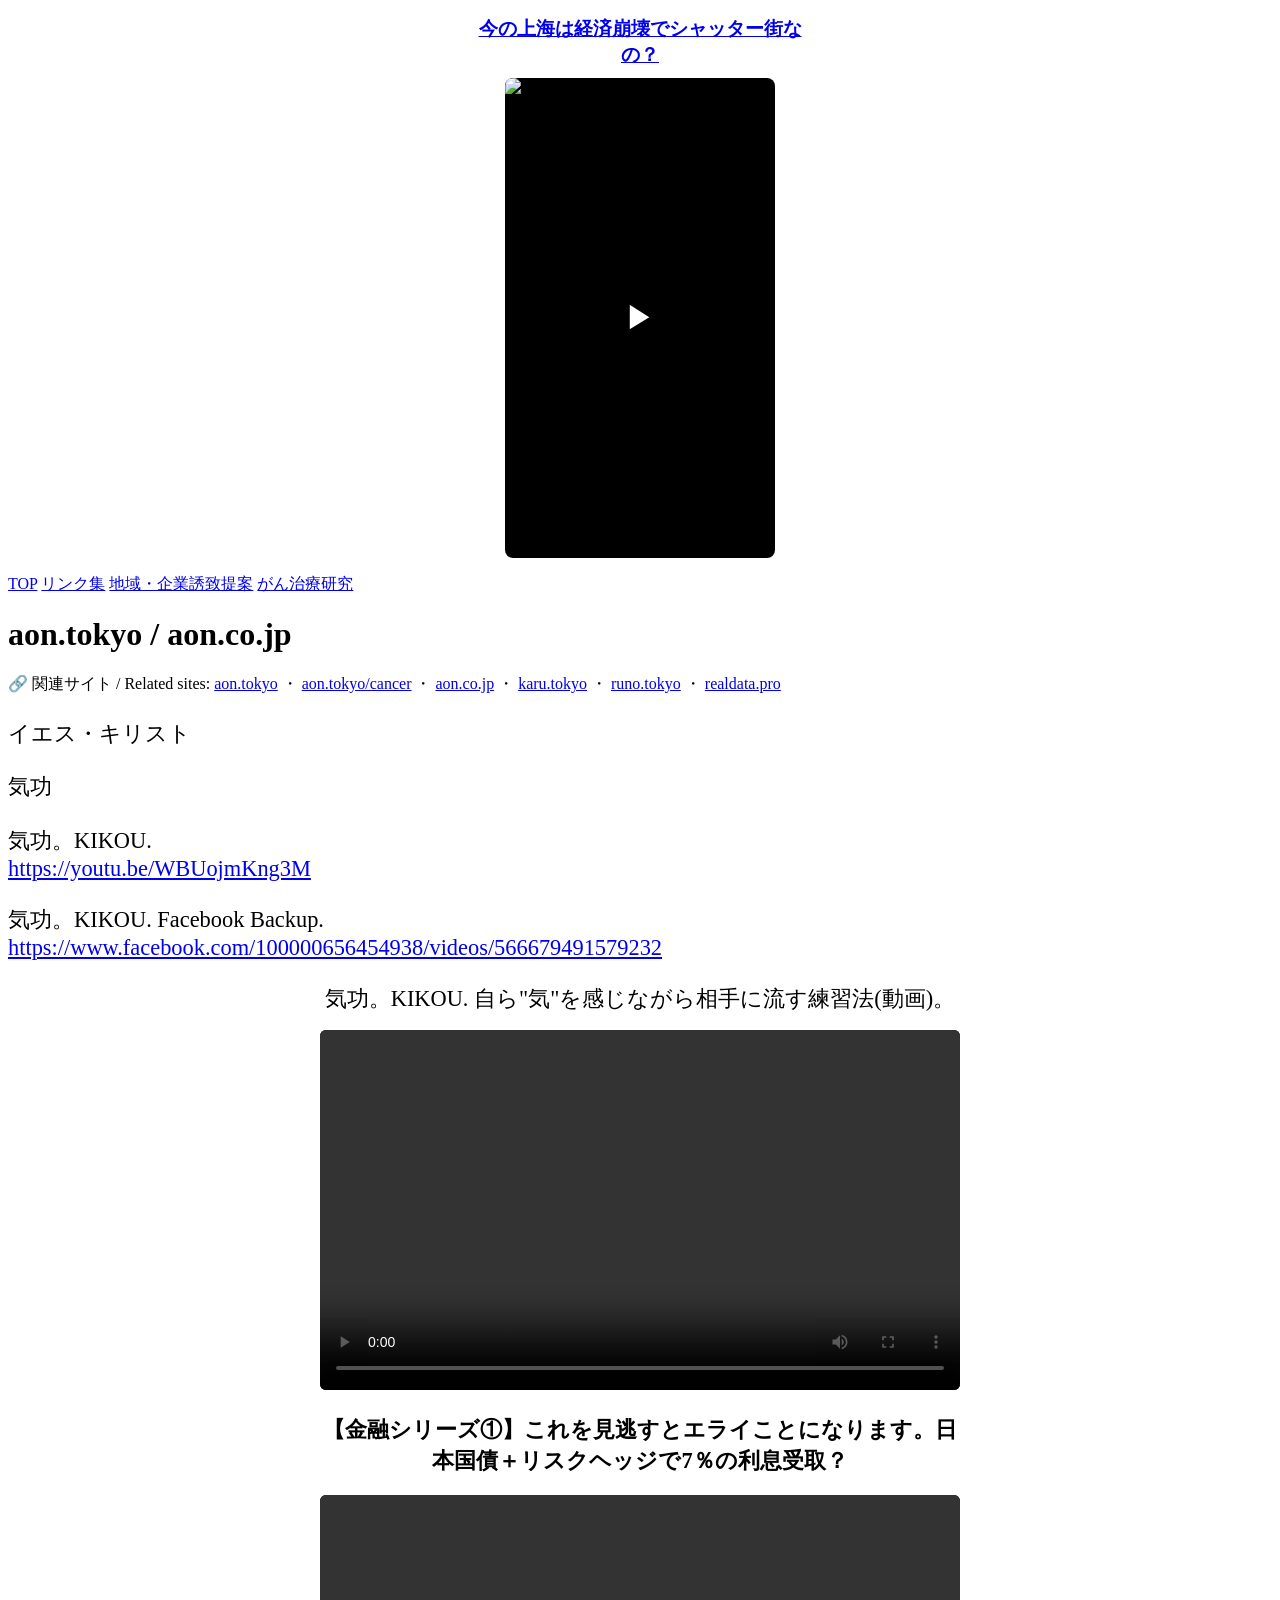
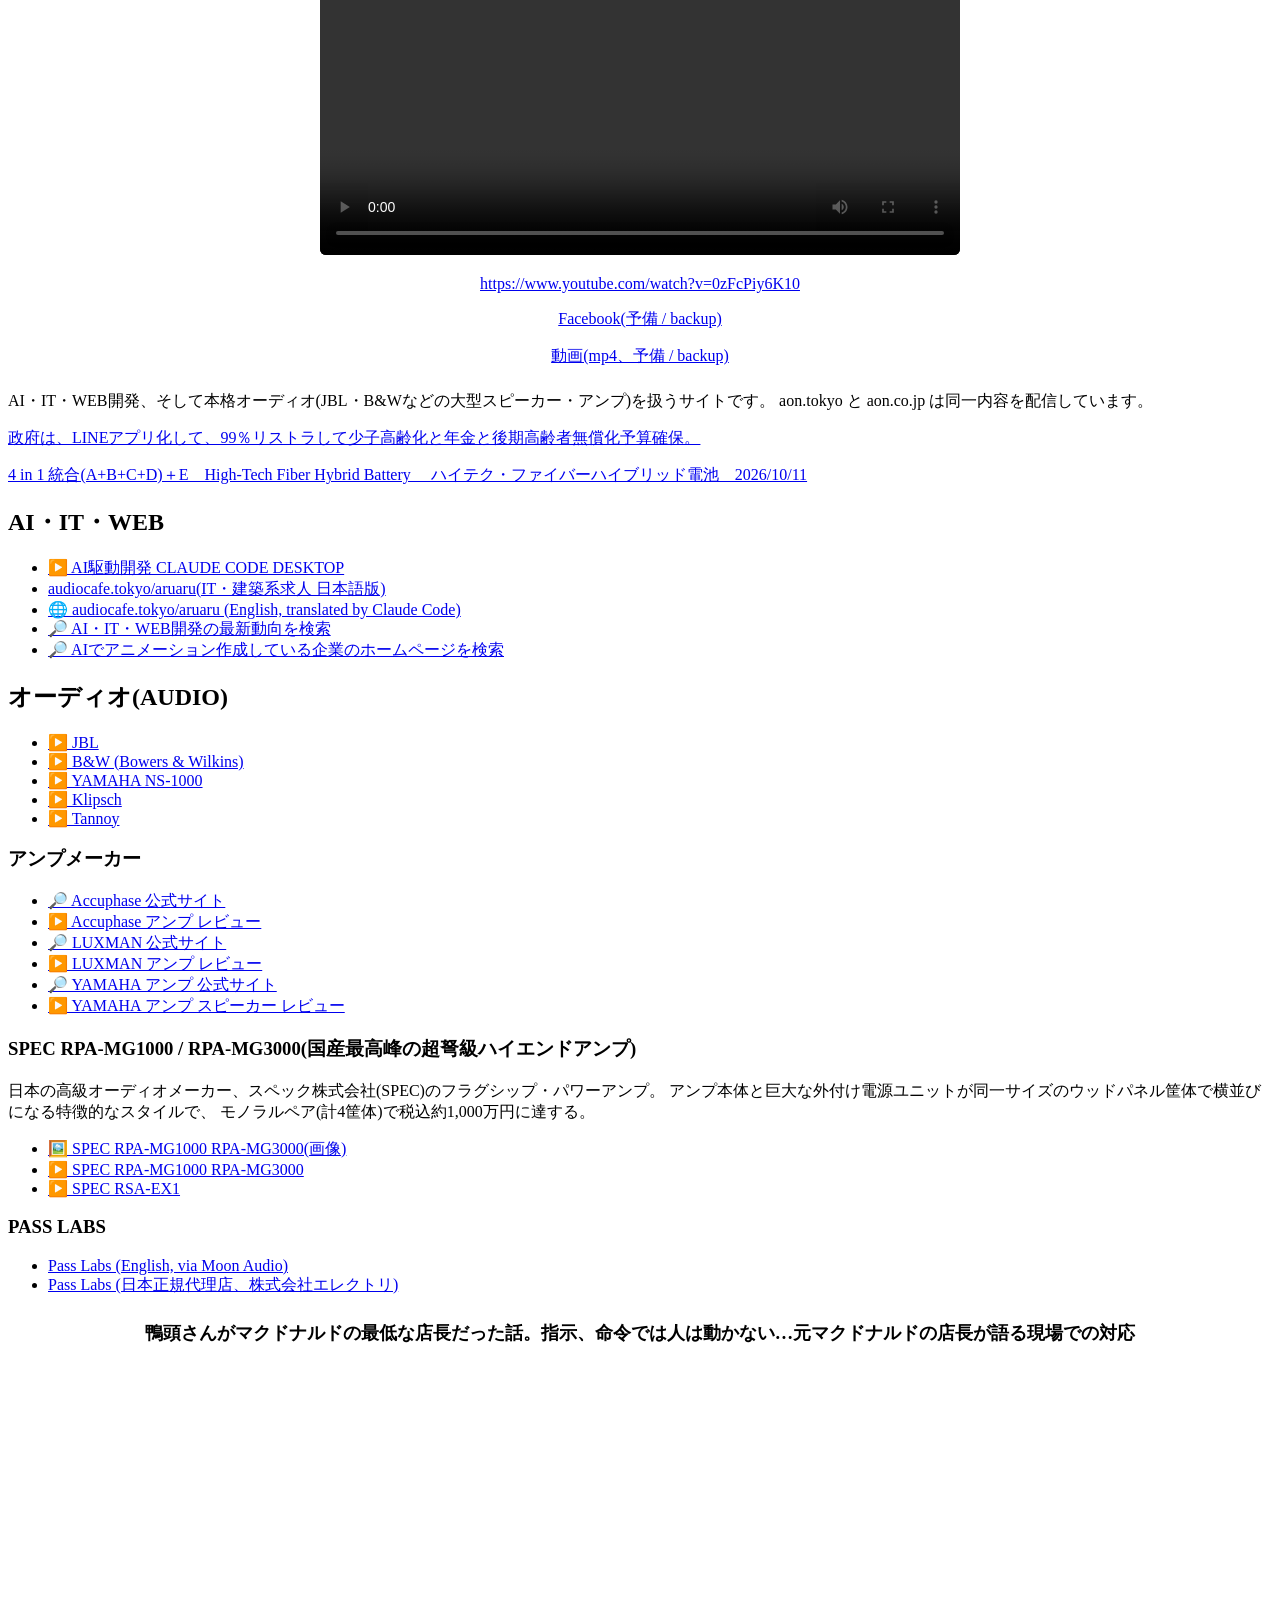
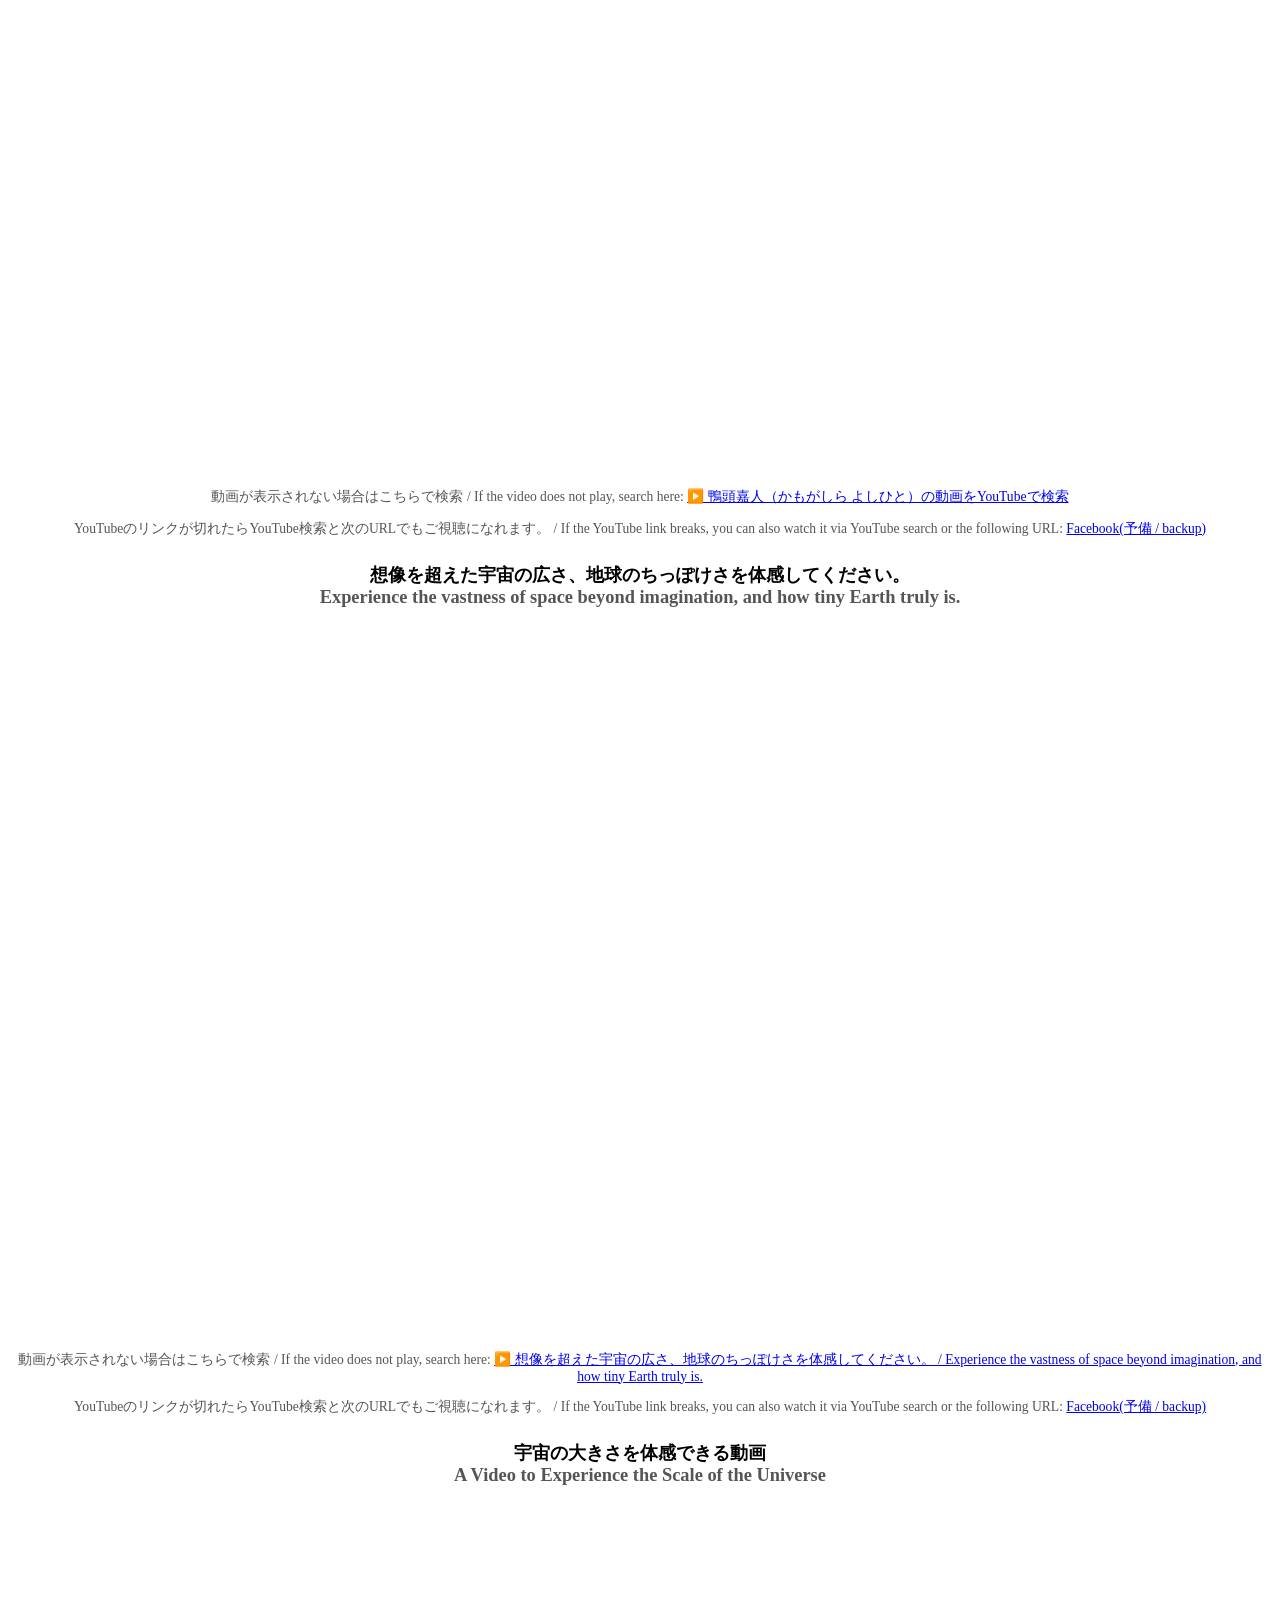
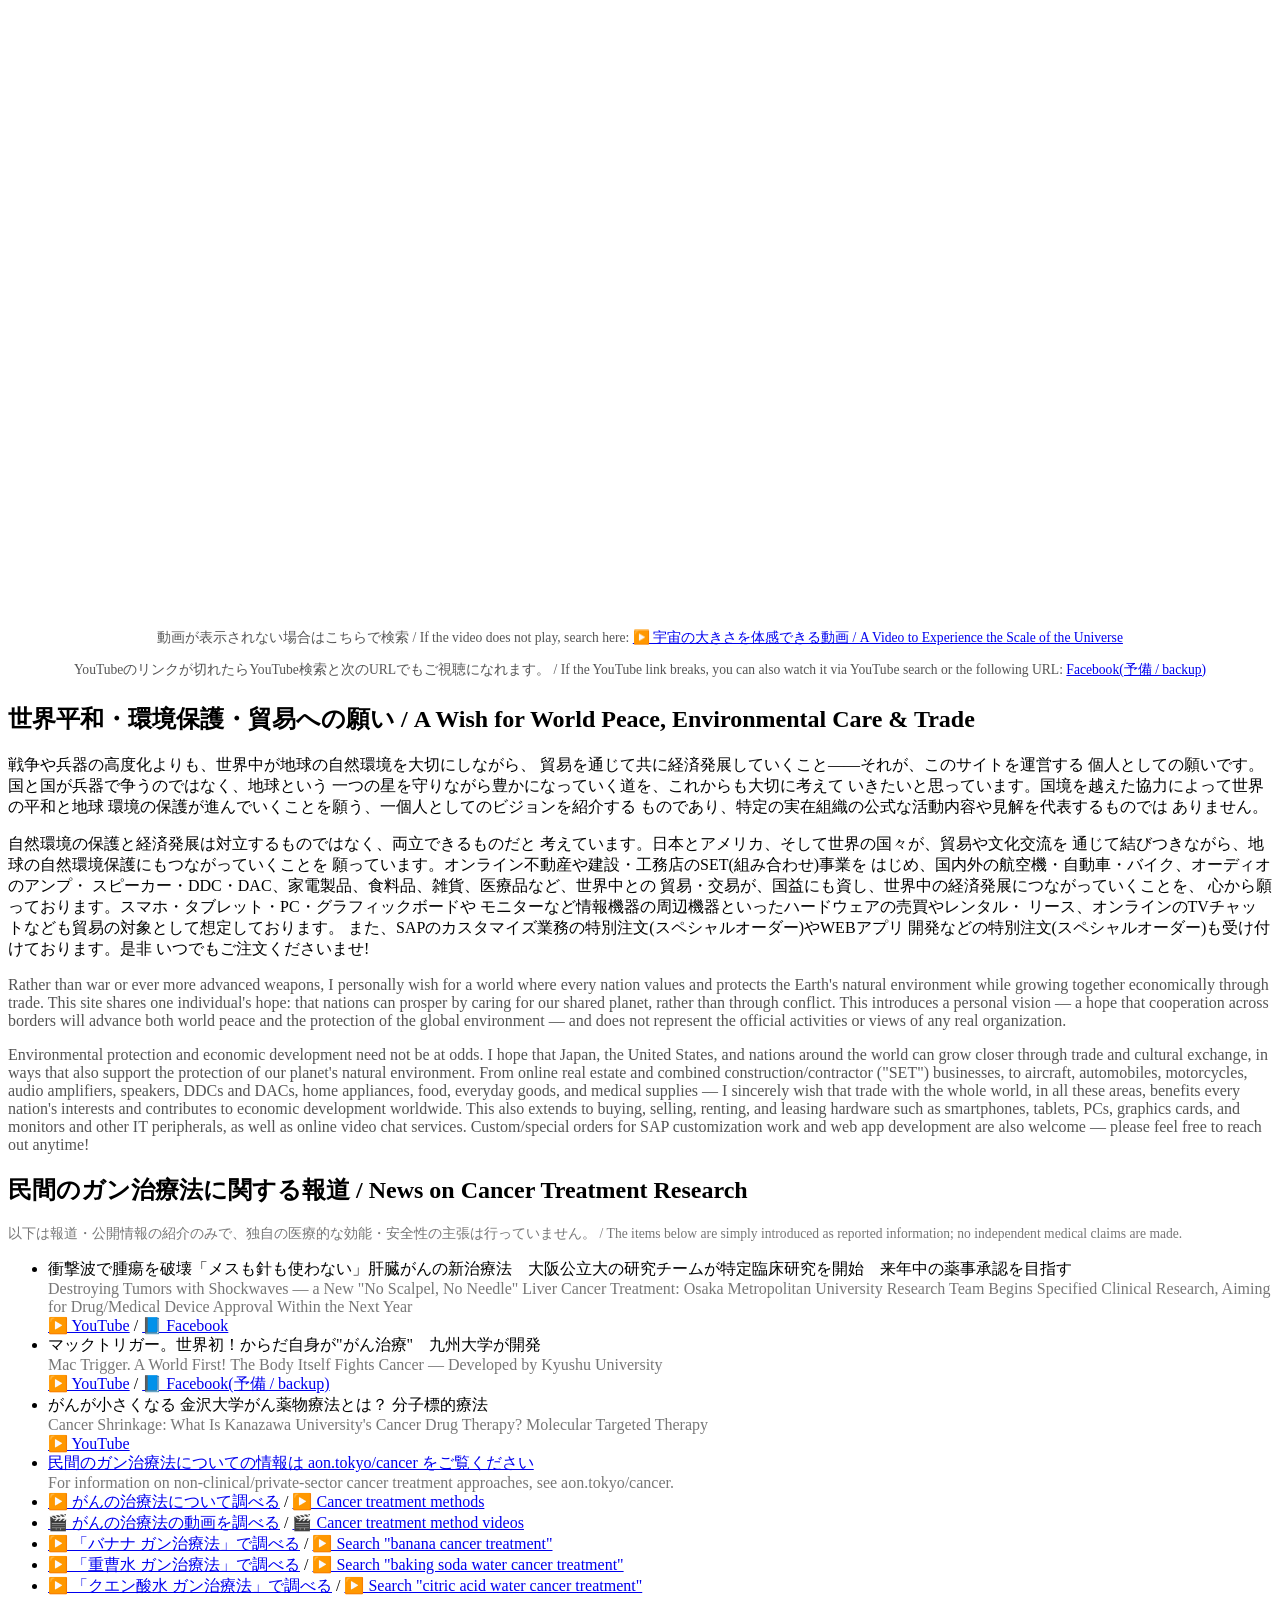
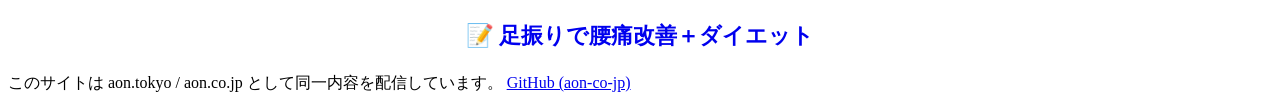
==== static/index.html @ ebb55e67 "top: 上海の記事タイトル・リンク・クリックで動画再生を最上部に追加 Co-Authored-By: Claude Sonnet 5.5 <noreply@anthropic.com>" ====
<!DOCTYPE html>
<html lang="ja">
<head>
<meta charset="utf-8">
<meta name="viewport" content="width=device-width, initial-scale=1">
<title>aon.tokyo / aon.co.jp — AI・IT・WEB・AUDIO</title>
<link rel="stylesheet" href="/style.css">
</head>
<body>
<section class="top-news" style="max-width:360px;margin:1rem auto;text-align:center;">
<p style="font-size:1.2rem;font-weight:700;margin:0 0 .6rem;"><a href="https://ameblo.jp/www-aon/entry-12981724246.html" target="_blank" rel="noopener noreferrer">今の上海は経済崩壊でシャッター街なの？</a></p>
<div style="position:relative;width:100%;max-width:270px;aspect-ratio:9/16;margin:0 auto;background:#000;border-radius:8px;overflow:hidden;">
<button type="button" aria-label="動画を再生 / Play video" style="all:unset;position:absolute;inset:0;cursor:pointer;" onclick="var f=document.createElement('iframe');f.src='https://www.youtube-nocookie.com/embed/oPGV1n8niXw?autoplay=1&amp;playsinline=1&amp;rel=0';f.allow='autoplay; encrypted-media; picture-in-picture';f.allowFullscreen=true;f.title='今の上海は経済崩壊でシャッター街なの？';f.style.cssText='position:absolute;inset:0;width:100%;height:100%;border:0';this.replaceWith(f)"><img src="https://i.ytimg.com/vi/oPGV1n8niXw/hqdefault.jpg" alt="今の上海は経済崩壊でシャッター街なの？" loading="lazy" style="width:100%;height:100%;object-fit:cover;display:block;"><span style="position:absolute;left:50%;top:50%;transform:translate(-50%,-50%);width:64px;height:64px;border-radius:50%;background:rgba(0,0,0,.65);color:#fff;font-size:30px;line-height:64px;text-align:center;">▶</span></button>
</div>
</section>
<nav><a href="/">TOP</a> <a href="/links">リンク集</a> <a href="/municipal">地域・企業誘致提案</a> <a href="/cancer">がん治療研究</a></nav>
<h1>aon.tokyo / aon.co.jp</h1>
<p class="related-sites">🔗 関連サイト / Related sites:
<a href="https://aon.tokyo/">aon.tokyo</a> ・
<a href="https://aon.tokyo/cancer">aon.tokyo/cancer</a> ・
<a href="https://aon.co.jp/">aon.co.jp</a> ・
<a href="https://karu.tokyo/">karu.tokyo</a> ・
<a href="https://runo.tokyo/">runo.tokyo</a> ・
<a href="https://realdata.pro/">realdata.pro</a></p>
<p style="font-size:1.4rem;">イエス・キリスト</p>
<p style="font-size:1.4rem;">気功</p>
<p style="font-size:1.4rem;">気功。KIKOU.<br>
<a href="https://youtu.be/WBUojmKng3M" target="_blank" rel="noopener noreferrer">https://youtu.be/WBUojmKng3M</a></p>
<p style="font-size:1.4rem;">気功。KIKOU. Facebook Backup.<br>
<a href="https://www.facebook.com/100000656454938/videos/566679491579232" target="_blank" rel="noopener noreferrer">https://www.facebook.com/100000656454938/videos/566679491579232</a></p>
<p style="font-size:1.4rem;text-align:center;">気功。KIKOU. 自ら"気"を感じながら相手に流す練習法(動画)。<br>
<video controls preload="metadata" style="display:block;margin:1rem auto 0;width:100%;max-width:640px;aspect-ratio:16/9;height:auto;background:#000;border-radius:6px;object-fit:contain;">
<source src="/video/kikou-practice.mp4" type="video/mp4">
お使いのブラウザは動画再生に対応していません。<a href="/video/kikou-practice.mp4">動画ファイルを直接開く</a>
</video></p>
<div class="space-video" style="margin:1.5rem auto;text-align:center;max-width:640px;">
<h2 style="font-size:1.4rem;border-bottom:none;margin-top:0;">【金融シリーズ①】これを見逃すとエライことになります。日本国債＋リスクヘッジで7％の利息受取？</h2>
<video controls preload="metadata" style="width:100%;max-width:640px;aspect-ratio:16/9;height:auto;background:#000;border-radius:6px;object-fit:contain;">
<source src="/video/NIHON-KOKUSAI.mp4" type="video/mp4">
お使いのブラウザは動画再生に対応していません。<a href="/video/NIHON-KOKUSAI.mp4">動画ファイルを直接開く</a>
</video>
<p><a href="https://www.youtube.com/watch?v=0zFcPiy6K10" target="_blank" rel="noopener noreferrer">https://www.youtube.com/watch?v=0zFcPiy6K10</a></p>
<p><a href="https://www.facebook.com/reel/1589704945870968?locale=ja_JP" target="_blank" rel="noopener noreferrer">Facebook(予備 / backup)</a></p>
<p><a href="/video/7-percent.mp4" target="_blank" rel="noopener noreferrer">動画(mp4、予備 / backup)</a></p>
</div>
<p>AI・IT・WEB開発、そして本格オーディオ(JBL・B&amp;Wなどの大型スピーカー・アンプ)を扱うサイトです。
aon.tokyo と aon.co.jp は同一内容を配信しています。</p>
<p><a href="https://ameblo.jp/www-aon/entry-12981307682.html" target="_blank" rel="noopener noreferrer">政府は、LINEアプリ化して、99％リストラして少子高齢化と年金と後期高齢者無償化予算確保。</a></p>
<p><a href="https://ameblo.jp/www-aon/entry-12981294981.html" target="_blank" rel="noopener noreferrer">4 in 1 統合(A+B+C+D)＋E　High-Tech Fiber Hybrid Battery 　ハイテク・ファイバーハイブリッド電池　2026/10/11</a></p>

<h2>AI・IT・WEB</h2>
<ul class="linklist">
<li><a href="https://www.youtube.com/results?search_query=AI%E9%A7%86%E5%8B%95%E9%96%8B%E7%99%BA%20CLAUDE%20CODE%20DESKTOP" target="_blank" rel="noopener noreferrer">▶️ AI駆動開発 CLAUDE CODE DESKTOP</a></li>
<li><a href="https://audiocafe.tokyo/aruaru/" target="_blank" rel="noopener noreferrer">audiocafe.tokyo/aruaru(IT・建築系求人 日本語版)</a></li>
<li><a href="https://audiocafe.tokyo/aruaru/index-en.php" target="_blank" rel="noopener noreferrer">🌐 audiocafe.tokyo/aruaru (English, translated by Claude Code)</a></li>
<li><a href="https://www.google.com/search?q=AI%20IT%20WEB%E9%96%8B%E7%99%BA%20%E6%9C%80%E6%96%B0%E5%8B%95%E5%90%91" target="_blank" rel="noopener noreferrer">🔎 AI・IT・WEB開発の最新動向を検索</a></li>
<li><a href="https://www.google.com/search?q=AI%E4%BC%81%E6%A5%AD%20AI%E3%81%A7%E3%82%A2%E3%83%8B%E3%83%A1%E3%83%BC%E3%82%B7%E3%83%A7%E3%83%B3%E4%BD%9C%E6%88%90%20%E3%81%97%E3%81%A6%E3%81%84%E3%82%8B%20%E3%83%9B%E3%83%BC%E3%83%A0%E3%83%9A%E3%83%BC%E3%82%B8" target="_blank" rel="noopener noreferrer">🔎 AIでアニメーション作成している企業のホームページを検索</a></li>
</ul>

<h2>オーディオ(AUDIO)</h2>
<ul class="linklist">
<li><a href="https://www.youtube.com/results?search_query=JBL%20%E5%A4%A7%E5%9E%8B%E3%82%B9%E3%83%94%E3%83%BC%E3%82%AB%E3%83%BC%20%E3%83%AC%E3%83%93%E3%83%A5%E3%83%BC" target="_blank" rel="noopener noreferrer">▶️ JBL</a></li><li><a href="https://www.youtube.com/results?search_query=B%26W%20%28Bowers%20%26%20Wilkins%29%20%E5%A4%A7%E5%9E%8B%E3%82%B9%E3%83%94%E3%83%BC%E3%82%AB%E3%83%BC%20%E3%83%AC%E3%83%93%E3%83%A5%E3%83%BC" target="_blank" rel="noopener noreferrer">▶️ B&W (Bowers & Wilkins)</a></li><li><a href="https://www.youtube.com/results?search_query=YAMAHA%20NS-1000%20%E5%A4%A7%E5%9E%8B%E3%82%B9%E3%83%94%E3%83%BC%E3%82%AB%E3%83%BC%20%E3%83%AC%E3%83%93%E3%83%A5%E3%83%BC" target="_blank" rel="noopener noreferrer">▶️ YAMAHA NS-1000</a></li><li><a href="https://www.youtube.com/results?search_query=Klipsch%20%E5%A4%A7%E5%9E%8B%E3%82%B9%E3%83%94%E3%83%BC%E3%82%AB%E3%83%BC%20%E3%83%AC%E3%83%93%E3%83%A5%E3%83%BC" target="_blank" rel="noopener noreferrer">▶️ Klipsch</a></li><li><a href="https://www.youtube.com/results?search_query=Tannoy%20%E5%A4%A7%E5%9E%8B%E3%82%B9%E3%83%94%E3%83%BC%E3%82%AB%E3%83%BC%20%E3%83%AC%E3%83%93%E3%83%A5%E3%83%BC" target="_blank" rel="noopener noreferrer">▶️ Tannoy</a></li>
</ul>

<h3>アンプメーカー</h3>
<ul class="linklist">
<li><a href="https://www.google.com/search?q=Accuphase%20%E3%82%A2%E3%82%AD%E3%83%A5%E3%83%95%E3%82%A7%E3%83%BC%E3%82%BA%20%E5%85%AC%E5%BC%8F%E3%82%B5%E3%82%A4%E3%83%88" target="_blank" rel="noopener noreferrer">🔎 Accuphase 公式サイト</a></li>
<li><a href="https://www.youtube.com/results?search_query=Accuphase%20%E3%82%A2%E3%82%AD%E3%83%A5%E3%83%95%E3%82%A7%E3%83%BC%E3%82%BA%20%E3%82%A2%E3%83%B3%E3%83%97%20%E3%83%AC%E3%83%93%E3%83%A5%E3%83%BC" target="_blank" rel="noopener noreferrer">▶️ Accuphase アンプ レビュー</a></li>
<li><a href="https://www.google.com/search?q=LUXMAN%20%E3%83%A9%E3%83%83%E3%82%AF%E3%82%B9%E3%83%9E%E3%83%B3%20%E5%85%AC%E5%BC%8F%E3%82%B5%E3%82%A4%E3%83%88" target="_blank" rel="noopener noreferrer">🔎 LUXMAN 公式サイト</a></li>
<li><a href="https://www.youtube.com/results?search_query=LUXMAN%20%E3%83%A9%E3%83%83%E3%82%AF%E3%82%B9%E3%83%9E%E3%83%B3%20%E3%82%A2%E3%83%B3%E3%83%97%20%E3%83%AC%E3%83%93%E3%83%A5%E3%83%BC" target="_blank" rel="noopener noreferrer">▶️ LUXMAN アンプ レビュー</a></li>
<li><a href="https://www.google.com/search?q=YAMAHA%20%E3%82%A2%E3%83%B3%E3%83%97%20%E5%85%AC%E5%BC%8F%E3%82%B5%E3%82%A4%E3%83%88" target="_blank" rel="noopener noreferrer">🔎 YAMAHA アンプ 公式サイト</a></li>
<li><a href="https://www.youtube.com/results?search_query=YAMAHA%20%E3%82%A2%E3%83%B3%E3%83%97%20%E3%82%B9%E3%83%94%E3%83%BC%E3%82%AB%E3%83%BC%20%E3%83%AC%E3%83%93%E3%83%A5%E3%83%BC" target="_blank" rel="noopener noreferrer">▶️ YAMAHA アンプ スピーカー レビュー</a></li>
</ul>

<h3 id="spec">SPEC RPA-MG1000 / RPA-MG3000(国産最高峰の超弩級ハイエンドアンプ)</h3>
<p>日本の高級オーディオメーカー、スペック株式会社(SPEC)のフラグシップ・パワーアンプ。
アンプ本体と巨大な外付け電源ユニットが同一サイズのウッドパネル筐体で横並びになる特徴的なスタイルで、
モノラルペア(計4筐体)で税込約1,000万円に達する。</p>
<ul class="linklist">
<li><a href="https://www.google.com/search?tbm=isch&q=SPEC%20RPA-MG1000%20RPA-MG3000" target="_blank" rel="noopener noreferrer">🖼️ SPEC RPA-MG1000 RPA-MG3000(画像)</a></li>
<li><a href="https://www.youtube.com/results?search_query=SPEC%20RPA-MG1000%20RPA-MG3000" target="_blank" rel="noopener noreferrer">▶️ SPEC RPA-MG1000 RPA-MG3000</a></li>
<li><a href="https://www.youtube.com/results?search_query=+SPEC+RSA-EX1" target="_blank" rel="noopener noreferrer">▶️ SPEC RSA-EX1</a></li>
</ul>

<h3 id="pass-labs">PASS LABS</h3>
<ul class="linklist">
<li><a href="https://www.moon-audio.com/collections/brands-pass-labs" target="_blank" rel="noopener noreferrer">Pass Labs (English, via Moon Audio)</a></li>
<li><a href="https://www.electori.co.jp/pass/" target="_blank" rel="noopener noreferrer">Pass Labs (日本正規代理店、株式会社エレクトリ)</a></li>
</ul>

<div class="space-video" style="margin: 1.5rem 0; text-align: center;">
<h2 style="font-size: 1.15rem; border-bottom: none; margin-top: 0;">鴨頭さんがマクドナルドの最低な店長だった話。指示、命令では人は動かない…元マクドナルドの店長が語る現場での対応</h2>
<div style="position: relative; width: 100%; padding-top: 56.25%; margin: 1rem 0;">
<iframe width="100%" height="100%" style="position: absolute; top: 0; left: 0; width: 100%; height: 100%; border: 0; border-radius: 6px;" src="https://www.youtube.com/embed/vCTkpVXHmU4" title="鴨頭さんがマクドナルドの最低な店長だった話。指示、命令では人は動かない…元マクドナルドの店長が語る現場での対応" frameborder="0" allow="accelerometer; autoplay; clipboard-write; encrypted-media; gyroscope; picture-in-picture" allowfullscreen></iframe>
</div>
<p style="font-size: 0.85rem; color: #555;">動画が表示されない場合はこちらで検索 / If the video does not play, search here: <a href="https://www.youtube.com/results?search_query=%E9%B4%A8%E9%A0%AD%E5%98%89%E4%BA%BA%EF%BC%88%E3%81%8B%E3%82%82%E3%81%8C%E3%81%97%E3%82%89%20%E3%82%88%E3%81%97%E3%81%B2%E3%81%A8%EF%BC%89" target="_blank" rel="noopener noreferrer">▶️ 鴨頭嘉人（かもがしら よしひと）の動画をYouTubeで検索</a></p>
<p style="font-size: 0.85rem; color: #555;">YouTubeのリンクが切れたらYouTube検索と次のURLでもご視聴になれます。 /
If the YouTube link breaks, you can also watch it via YouTube search or the following URL:
<a href="https://www.facebook.com/reel/2030814436950418?locale=ja_JP" target="_blank" rel="noopener noreferrer">Facebook(予備 / backup)</a></p>
</div>

<div class="space-video" style="margin: 1.5rem 0; text-align: center;">
<h2 style="font-size: 1.15rem; border-bottom: none; margin-top: 0;">想像を超えた宇宙の広さ、地球のちっぽけさを体感してください。<br><span style="color:#555;">Experience the vastness of space beyond imagination, and how tiny Earth truly is.</span></h2>
<div style="position: relative; width: 100%; padding-top: 56.25%; margin: 1rem 0;">
<iframe width="100%" height="100%" style="position: absolute; top: 0; left: 0; width: 100%; height: 100%; border: 0; border-radius: 6px;" src="https://www.youtube.com/embed/HXwtnUEga7M" title="想像を超えた宇宙の広さ、地球のちっぽけさを体感してください。 / Experience the vastness of space beyond imagination, and how tiny Earth truly is." frameborder="0" allow="accelerometer; autoplay; clipboard-write; encrypted-media; gyroscope; picture-in-picture" allowfullscreen></iframe>
</div>
<p style="font-size: 0.85rem; color: #555;">動画が表示されない場合はこちらで検索 / If the video does not play, search here: <a href="https://www.youtube.com/results?search_query=%E6%83%B3%E5%83%8F%E3%82%92%E8%B6%85%E3%81%88%E3%81%9F%E5%AE%87%E5%AE%99%E3%81%AE%E5%BA%83%E3%81%95%E3%80%81%E5%9C%B0%E7%90%83%E3%81%AE%E3%81%A1%E3%81%A3%E3%81%BD%E3%81%91%E3%81%95%E3%82%92%E4%BD%93%E6%84%9F%E3%81%97%E3%81%A6%E3%81%8F%E3%81%A0%E3%81%95%E3%81%84%E3%80%82%20%2F%20Experience%20the%20vastness%20of%20space%20beyond%20imagination%2C%20and%20how%20tiny%20Earth%20truly%20is." target="_blank" rel="noopener noreferrer">▶️ 想像を超えた宇宙の広さ、地球のちっぽけさを体感してください。 / Experience the vastness of space beyond imagination, and how tiny Earth truly is.</a></p>
<p style="font-size: 0.85rem; color: #555;">YouTubeのリンクが切れたらYouTube検索と次のURLでもご視聴になれます。 /
If the YouTube link breaks, you can also watch it via YouTube search or the following URL:
<a href="https://www.facebook.com/reel/1514589143178165?locale=ja_JP" target="_blank" rel="noopener noreferrer">Facebook(予備 / backup)</a></p>
</div>

<div class="space-video" style="margin: 1.5rem 0; text-align: center;">
<h2 style="font-size: 1.15rem; border-bottom: none; margin-top: 0;">宇宙の大きさを体感できる動画<br><span style="color:#555;">A Video to Experience the Scale of the Universe</span></h2>
<div style="position: relative; width: 100%; padding-top: 56.25%; margin: 1rem 0;">
<iframe width="100%" height="100%" style="position: absolute; top: 0; left: 0; width: 100%; height: 100%; border: 0; border-radius: 6px;" src="https://www.youtube.com/embed/jM02C3uSBXY" title="宇宙の大きさを体感できる動画 / A Video to Experience the Scale of the Universe" frameborder="0" allow="accelerometer; autoplay; clipboard-write; encrypted-media; gyroscope; picture-in-picture" allowfullscreen></iframe>
</div>
<p style="font-size: 0.85rem; color: #555;">動画が表示されない場合はこちらで検索 / If the video does not play, search here: <a href="https://www.youtube.com/results?search_query=%E5%AE%87%E5%AE%99%E3%81%AE%E5%A4%A7%E3%81%8D%E3%81%95%E3%82%92%E4%BD%93%E6%84%9F%E3%81%A7%E3%81%8D%E3%82%8B%E5%8B%95%E7%94%BB%20%2F%20A%20Video%20to%20Experience%20the%20Scale%20of%20the%20Universe" target="_blank" rel="noopener noreferrer">▶️ 宇宙の大きさを体感できる動画 / A Video to Experience the Scale of the Universe</a></p>
<p style="font-size: 0.85rem; color: #555;">YouTubeのリンクが切れたらYouTube検索と次のURLでもご視聴になれます。 /
If the YouTube link breaks, you can also watch it via YouTube search or the following URL:
<a href="https://www.facebook.com/reel/2142495496668566?locale=ja_JP" target="_blank" rel="noopener noreferrer">Facebook(予備 / backup)</a></p>
</div>

<h2>世界平和・環境保護・貿易への願い / A Wish for World Peace, Environmental Care & Trade</h2>
<p>
戦争や兵器の高度化よりも、世界中が地球の自然環境を大切にしながら、
貿易を通じて共に経済発展していくこと——それが、このサイトを運営する
個人としての願いです。国と国が兵器で争うのではなく、地球という
一つの星を守りながら豊かになっていく道を、これからも大切に考えて
いきたいと思っています。国境を越えた協力によって世界の平和と地球
環境の保護が進んでいくことを願う、一個人としてのビジョンを紹介する
ものであり、特定の実在組織の公式な活動内容や見解を代表するものでは
ありません。
</p>
<p>
自然環境の保護と経済発展は対立するものではなく、両立できるものだと
考えています。日本とアメリカ、そして世界の国々が、貿易や文化交流を
通じて結びつきながら、地球の自然環境保護にもつながっていくことを
願っています。オンライン不動産や建設・工務店のSET(組み合わせ)事業を
はじめ、国内外の航空機・自動車・バイク、オーディオのアンプ・
スピーカー・DDC・DAC、家電製品、食料品、雑貨、医療品など、世界中との
貿易・交易が、国益にも資し、世界中の経済発展につながっていくことを、
心から願っております。スマホ・タブレット・PC・グラフィックボードや
モニターなど情報機器の周辺機器といったハードウェアの売買やレンタル・
リース、オンラインのTVチャットなども貿易の対象として想定しております。
また、SAPのカスタマイズ業務の特別注文(スペシャルオーダー)やWEBアプリ
開発などの特別注文(スペシャルオーダー)も受け付けております。是非
いつでもご注文くださいませ!
</p>
<p style="color:#555;">
Rather than war or ever more advanced weapons, I personally wish for a
world where every nation values and protects the Earth's natural
environment while growing together economically through trade. This
site shares one individual's hope: that nations can prosper by caring
for our shared planet, rather than through conflict. This introduces a
personal vision — a hope that cooperation across borders will advance
both world peace and the protection of the global environment — and
does not represent the official activities or views of any real
organization.
</p>
<p style="color:#555;">
Environmental protection and economic development need not be at odds.
I hope that Japan, the United States, and nations around the world can
grow closer through trade and cultural exchange, in ways that also
support the protection of our planet's natural environment. From
online real estate and combined construction/contractor ("SET")
businesses, to aircraft, automobiles, motorcycles, audio amplifiers,
speakers, DDCs and DACs, home appliances, food, everyday goods, and
medical supplies — I sincerely wish that trade with the whole world, in
all these areas, benefits every nation's interests and contributes to
economic development worldwide. This also extends to buying, selling,
renting, and leasing hardware such as smartphones, tablets, PCs,
graphics cards, and monitors and other IT peripherals, as well as
online video chat services. Custom/special orders for SAP customization
work and web app development are also welcome — please feel free to
reach out anytime!
</p>

<h2>民間のガン治療法に関する報道 / News on Cancer Treatment Research</h2>
<p style="font-size:.85rem;color:#777;">以下は報道・公開情報の紹介のみで、独自の医療的な効能・安全性の主張は行っていません。 /
The items below are simply introduced as reported information; no independent medical claims are made.</p>
<ul class="linklist">
<li>衝撃波で腫瘍を破壊「メスも針も使わない」肝臓がんの新治療法　大阪公立大の研究チームが特定臨床研究を開始　来年中の薬事承認を目指す<br>
<span style="color:#777;">Destroying Tumors with Shockwaves — a New "No Scalpel, No Needle" Liver Cancer Treatment: Osaka Metropolitan University Research Team Begins Specified Clinical Research, Aiming for Drug/Medical Device Approval Within the Next Year</span><br>
<a href="https://www.youtube.com/watch?v=hRFXYCGX8Fo" target="_blank" rel="noopener noreferrer">▶️ YouTube</a> /
<a href="https://www.facebook.com/masahiro.ishizuka.54?locale=ja_JP" target="_blank" rel="noopener noreferrer">📘 Facebook</a></li>
<li>マックトリガー。世界初！からだ自身が"がん治療"　九州大学が開発<br>
<span style="color:#777;">Mac Trigger. A World First! The Body Itself Fights Cancer — Developed by Kyushu University</span><br>
<a href="https://www.youtube.com/watch?v=84EkcJmgmnQ" target="_blank" rel="noopener noreferrer">▶️ YouTube</a> /
<a href="https://www.facebook.com/reel/1793445321653771?locale=ja_JP" target="_blank" rel="noopener noreferrer">📘 Facebook(予備 / backup)</a></li>
<li>がんが小さくなる 金沢大学がん薬物療法とは？ 分子標的療法<br>
<span style="color:#777;">Cancer Shrinkage: What Is Kanazawa University's Cancer Drug Therapy? Molecular Targeted Therapy</span><br>
<a href="https://youtu.be/u4xTbs4JZ30" target="_blank" rel="noopener noreferrer">▶️ YouTube</a></li>
<li><a href="https://aon.tokyo/cancer" target="_blank" rel="noopener noreferrer">民間のガン治療法についての情報は aon.tokyo/cancer をご覧ください</a><br>
<span style="color:#777;">For information on non-clinical/private-sector cancer treatment approaches, see aon.tokyo/cancer.</span></li>
<li><a href="https://www.youtube.com/results?search_query=%E3%81%8C%E3%82%93%20%E6%B2%BB%E7%99%82%E6%B3%95" target="_blank" rel="noopener noreferrer">▶️ がんの治療法について調べる</a> / <a href="https://www.youtube.com/results?search_query=cancer%20treatment%20methods" target="_blank" rel="noopener noreferrer">▶️ Cancer treatment methods</a></li>
<li><a href="https://www.google.com/search?q=%E3%81%8C%E3%82%93%20%E6%B2%BB%E7%99%82%E6%B3%95&tbm=vid" target="_blank" rel="noopener noreferrer">🎬 がんの治療法の動画を調べる</a> / <a href="https://www.google.com/search?q=cancer%20treatment%20methods&tbm=vid" target="_blank" rel="noopener noreferrer">🎬 Cancer treatment method videos</a></li>
<li><a href="https://www.youtube.com/results?search_query=%E3%83%90%E3%83%8A%E3%83%8A%20%E3%82%AC%E3%83%B3%E6%B2%BB%E7%99%82%E6%B3%95" target="_blank" rel="noopener noreferrer">▶️ 「バナナ ガン治療法」で調べる</a> / <a href="https://www.youtube.com/results?search_query=banana%20cancer%20treatment" target="_blank" rel="noopener noreferrer">▶️ Search "banana cancer treatment"</a></li>
<li><a href="https://www.youtube.com/results?search_query=%E9%87%8D%E6%9B%B9%E6%B0%B4%20%E3%82%AC%E3%83%B3%E6%B2%BB%E7%99%82%E6%B3%95" target="_blank" rel="noopener noreferrer">▶️ 「重曹水 ガン治療法」で調べる</a> / <a href="https://www.youtube.com/results?search_query=baking%20soda%20water%20cancer%20treatment" target="_blank" rel="noopener noreferrer">▶️ Search "baking soda water cancer treatment"</a></li>
<li><a href="https://www.youtube.com/results?search_query=%E3%82%AF%E3%82%A8%E3%83%B3%E9%85%B8%E6%B0%B4%20%E3%82%AC%E3%83%B3%E6%B2%BB%E7%99%82%E6%B3%95" target="_blank" rel="noopener noreferrer">▶️ 「クエン酸水 ガン治療法」で調べる</a> / <a href="https://www.youtube.com/results?search_query=citric%20acid%20water%20cancer%20treatment" target="_blank" rel="noopener noreferrer">▶️ Search "citric acid water cancer treatment"</a></li>
</ul>

<p style="text-align:center;font-size:1.4rem;"><a href="https://ameblo.jp/www-aon/entry-12975130765.html" target="_blank" rel="noopener noreferrer" style="text-decoration:none;font-weight:600;">📝 足振りで腰痛改善＋ダイエット</a></p>

<footer><p>このサイトは aon.tokyo / aon.co.jp として同一内容を配信しています。 <a href="https://github.com/aon-co-jp">GitHub (aon-co-jp)</a></p></footer>
</body>
</html>
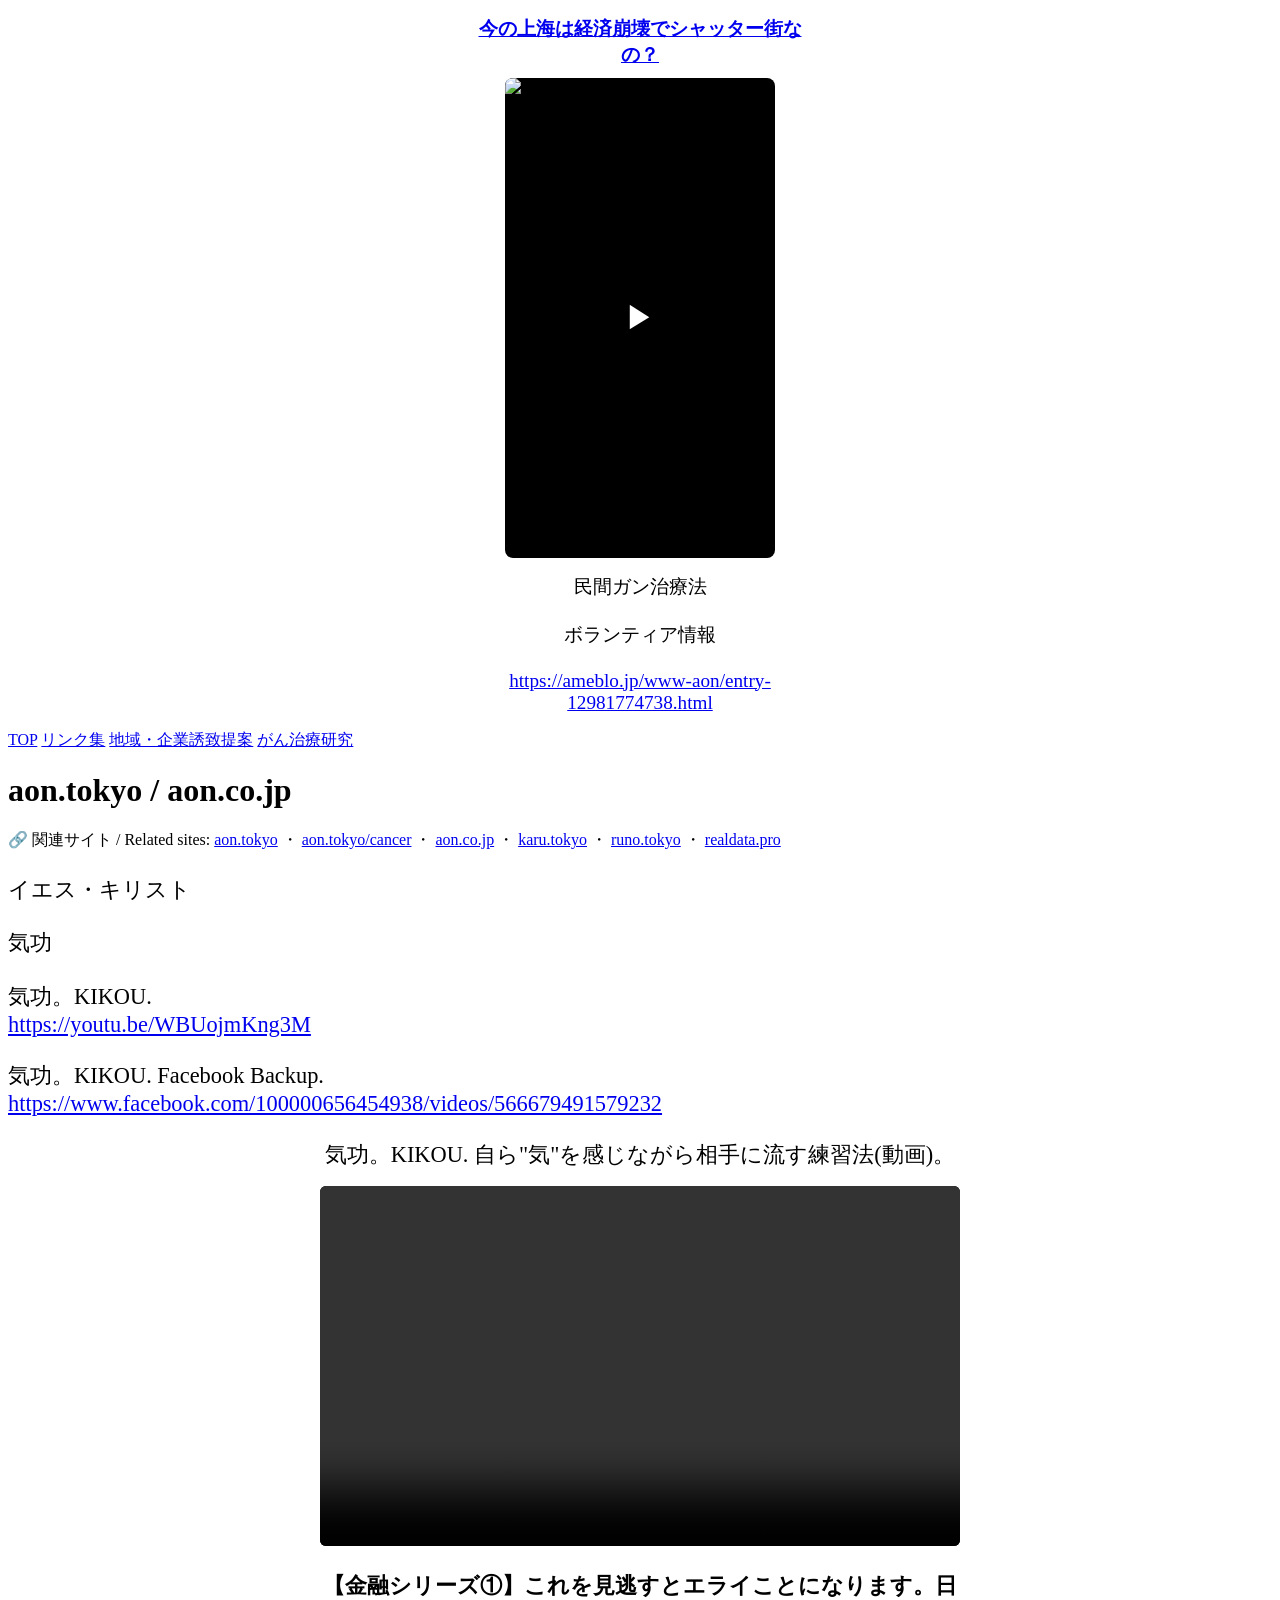
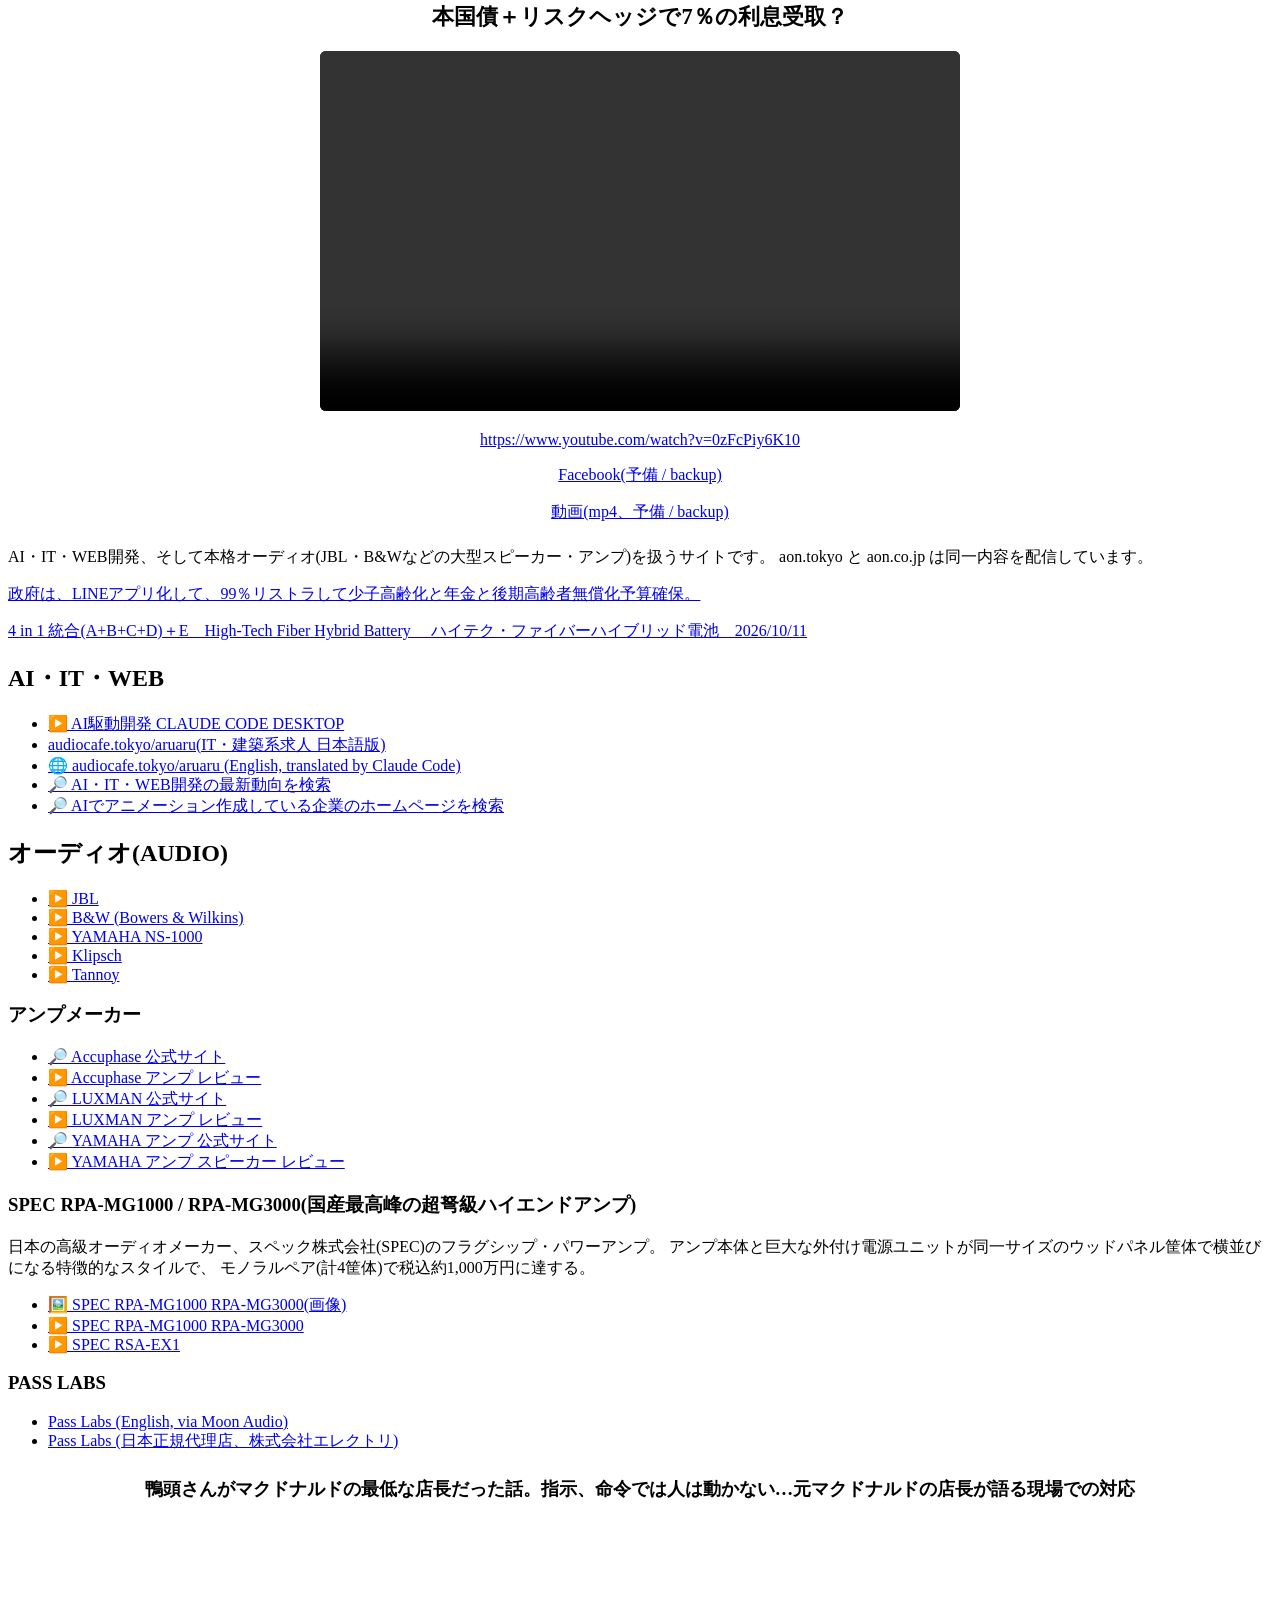
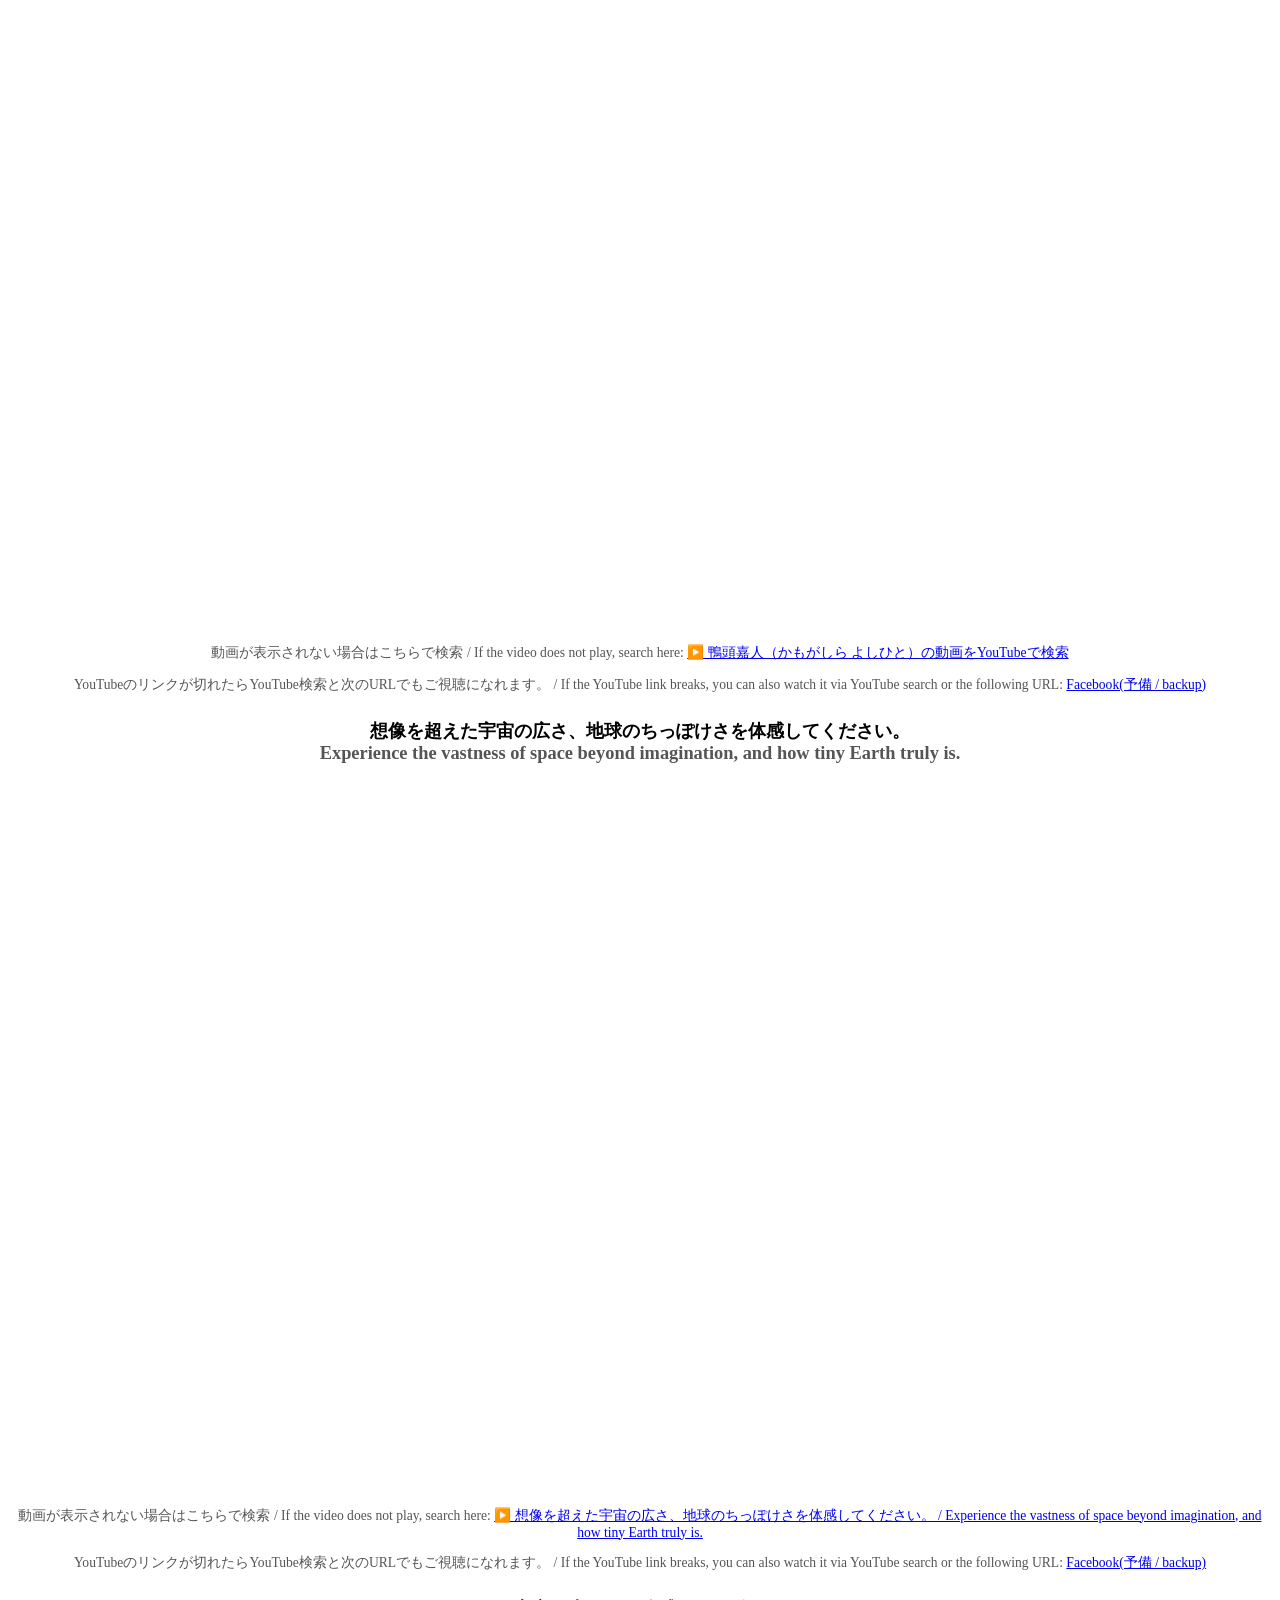
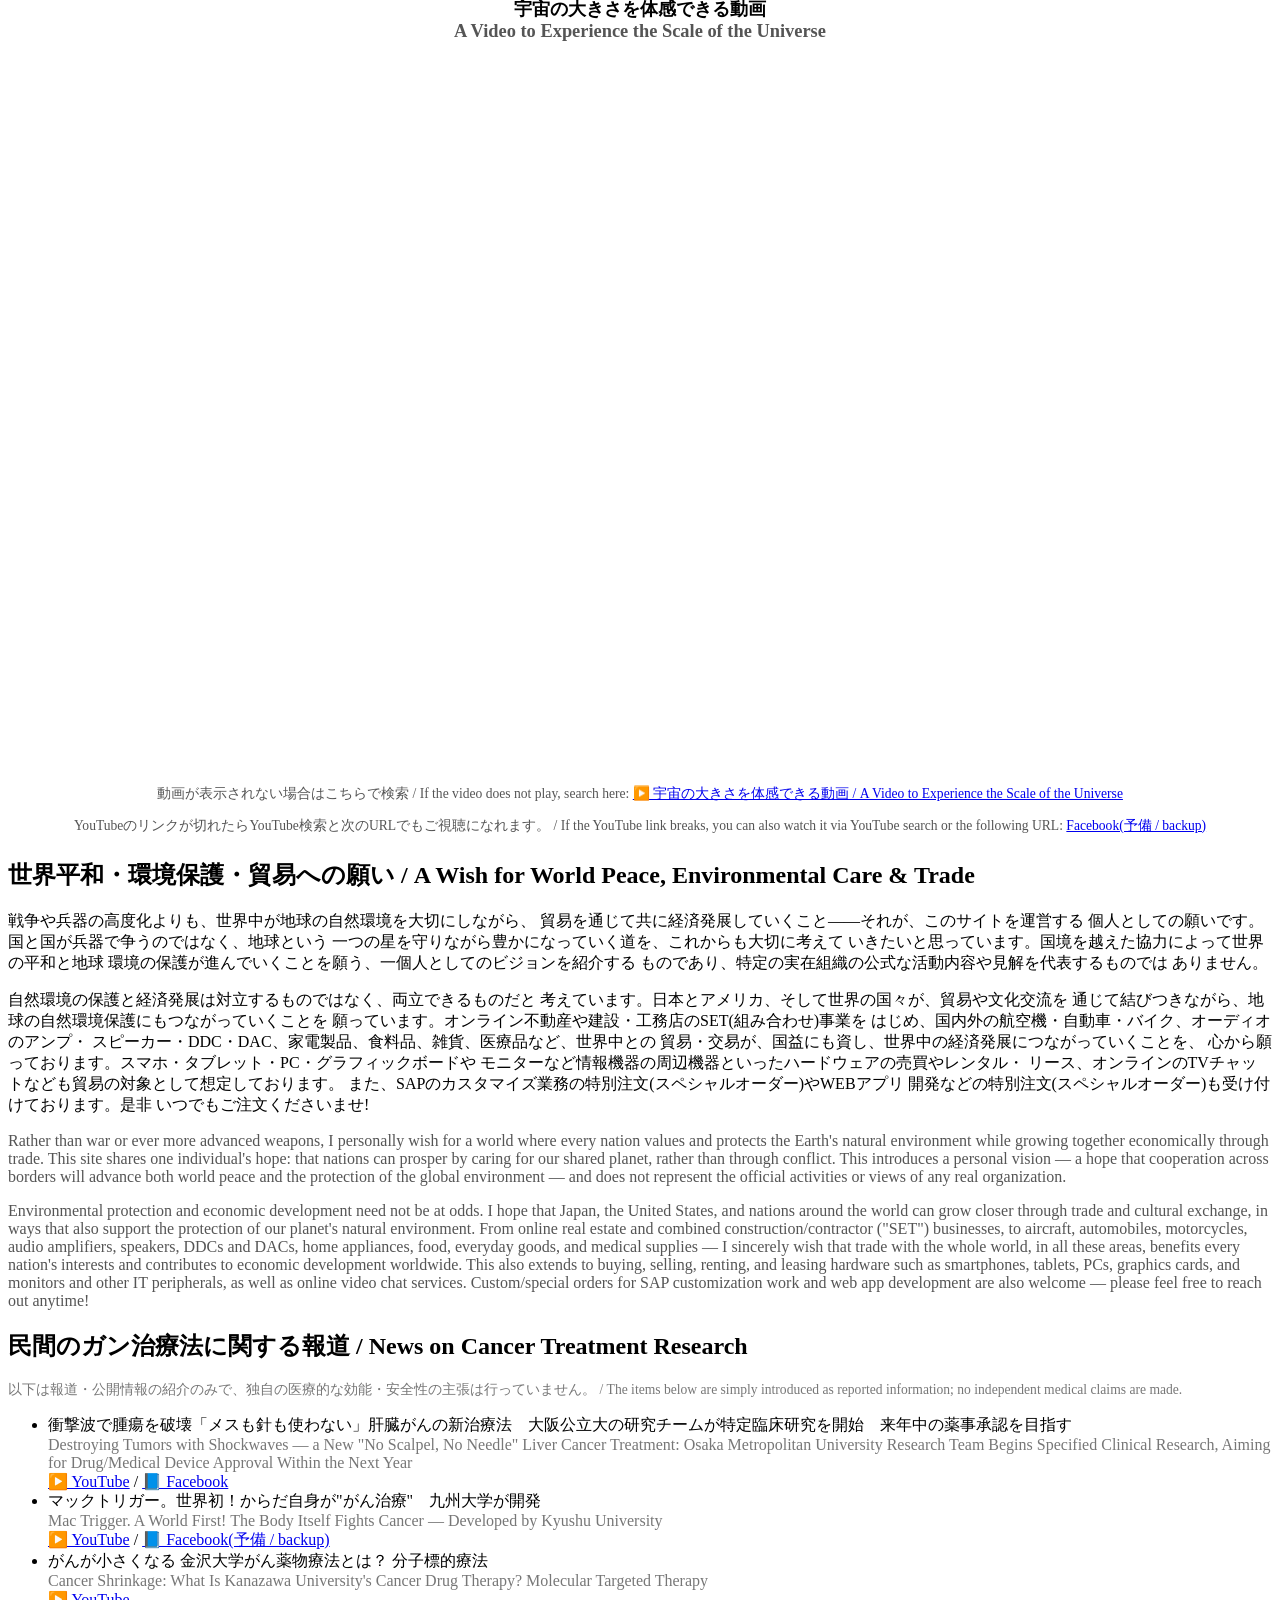
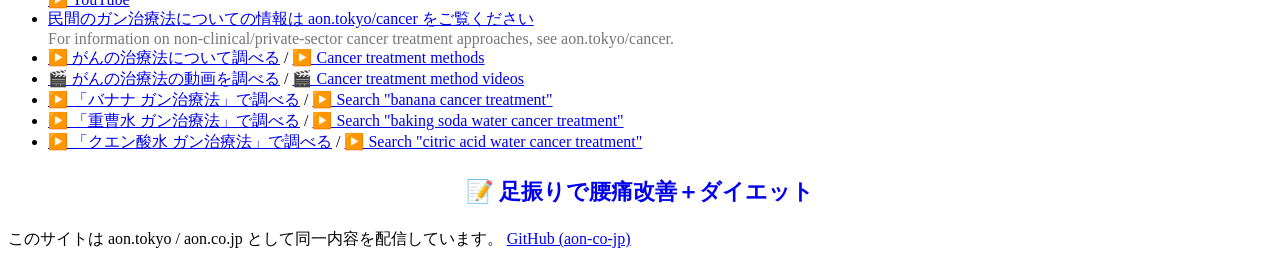
==== commit 3d10cfa7: "top: 民間ガン治療法・ボランティア情報のリンクを追加 Co-Authored-By: Claude Sonnet 5.5 <noreply@anthropic.com>" ====
--- a/static/index.html
+++ b/static/index.html
@@ -12,6 +12,7 @@
 <div style="position:relative;width:100%;max-width:270px;aspect-ratio:9/16;margin:0 auto;background:#000;border-radius:8px;overflow:hidden;">
 <button type="button" aria-label="動画を再生 / Play video" style="all:unset;position:absolute;inset:0;cursor:pointer;" onclick="var f=document.createElement('iframe');f.src='https://www.youtube-nocookie.com/embed/oPGV1n8niXw?autoplay=1&amp;playsinline=1&amp;rel=0';f.allow='autoplay; encrypted-media; picture-in-picture';f.allowFullscreen=true;f.title='今の上海は経済崩壊でシャッター街なの？';f.style.cssText='position:absolute;inset:0;width:100%;height:100%;border:0';this.replaceWith(f)"><img src="https://i.ytimg.com/vi/oPGV1n8niXw/hqdefault.jpg" alt="今の上海は経済崩壊でシャッター街なの？" loading="lazy" style="width:100%;height:100%;object-fit:cover;display:block;"><span style="position:absolute;left:50%;top:50%;transform:translate(-50%,-50%);width:64px;height:64px;border-radius:50%;background:rgba(0,0,0,.65);color:#fff;font-size:30px;line-height:64px;text-align:center;">▶</span></button>
 </div>
+<p style="text-align:center;font-size:1.2rem;margin:1rem 0;">民間ガン治療法<br><br>ボランティア情報<br><br><a href="https://ameblo.jp/www-aon/entry-12981774738.html" target="_blank" rel="noopener noreferrer">https://ameblo.jp/www-aon/entry-12981774738.html</a></p>
 </section>
 <nav><a href="/">TOP</a> <a href="/links">リンク集</a> <a href="/municipal">地域・企業誘致提案</a> <a href="/cancer">がん治療研究</a></nav>
 <h1>aon.tokyo / aon.co.jp</h1>
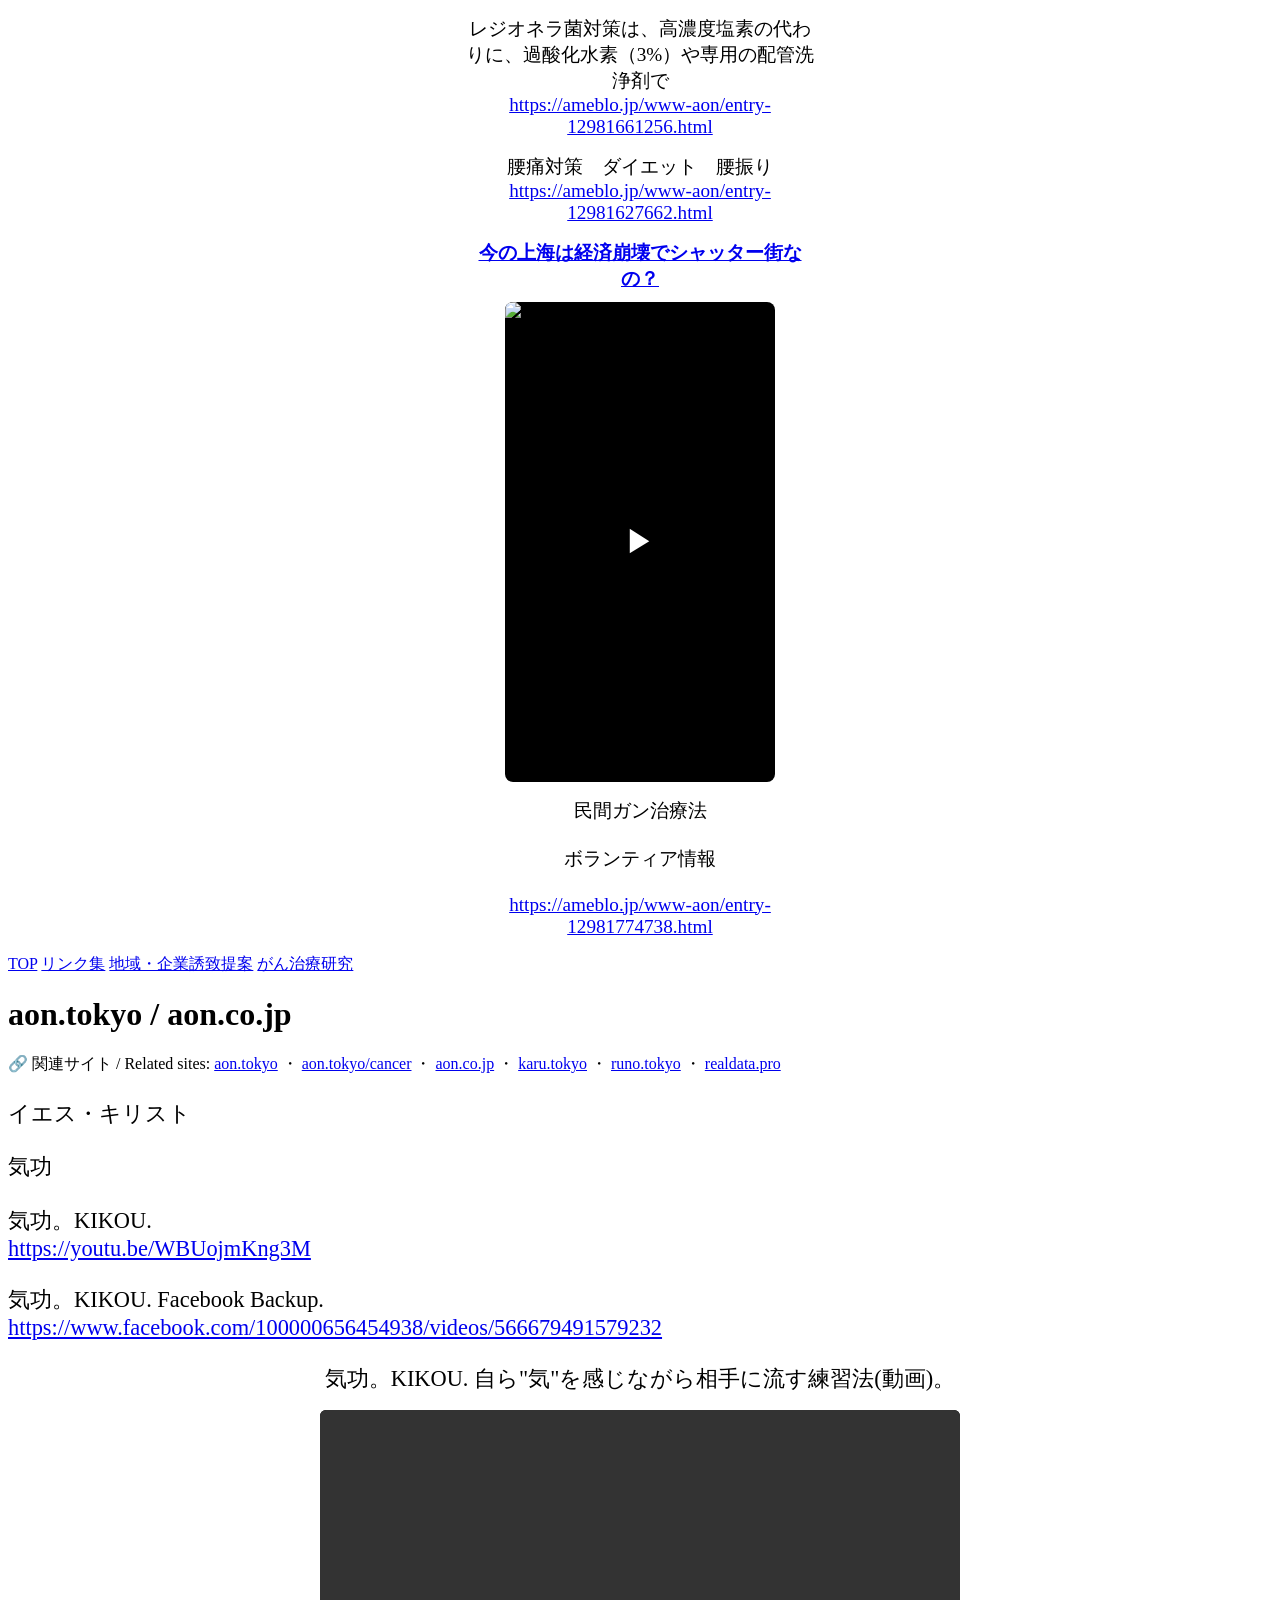
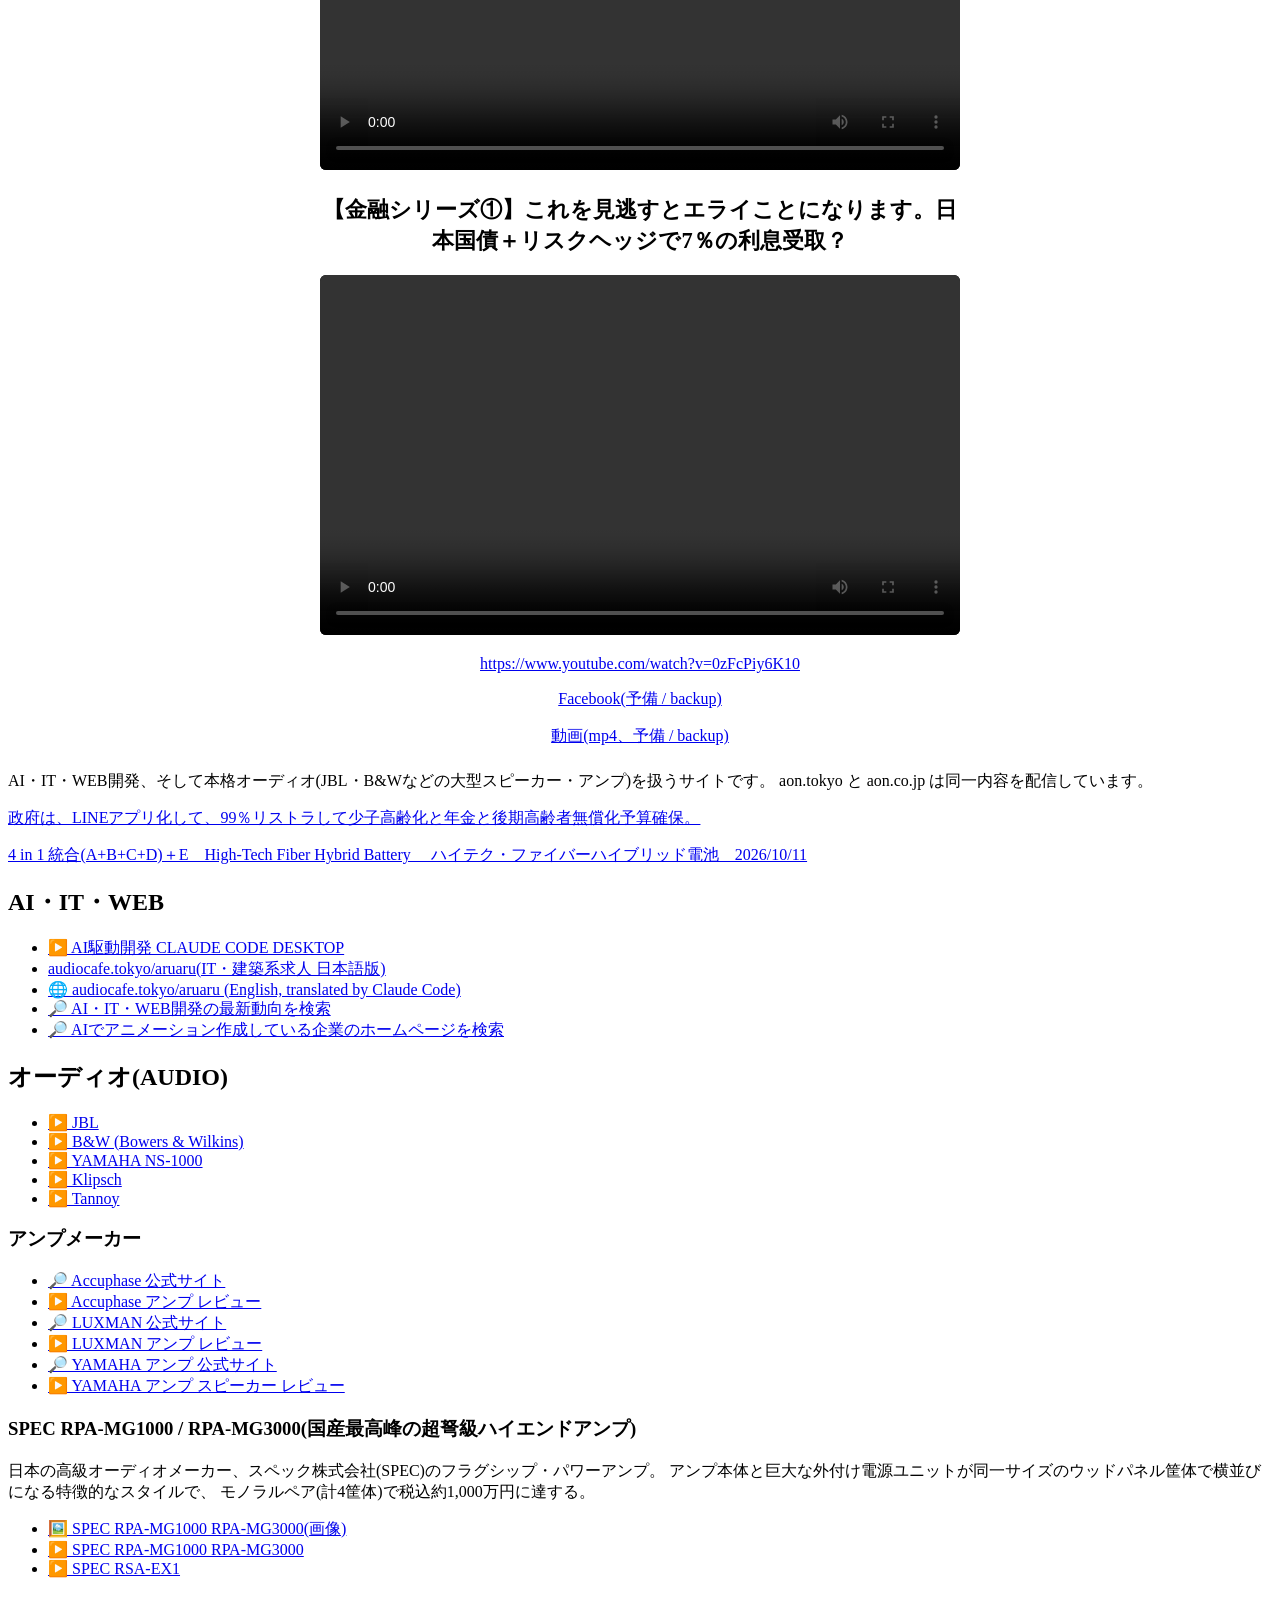
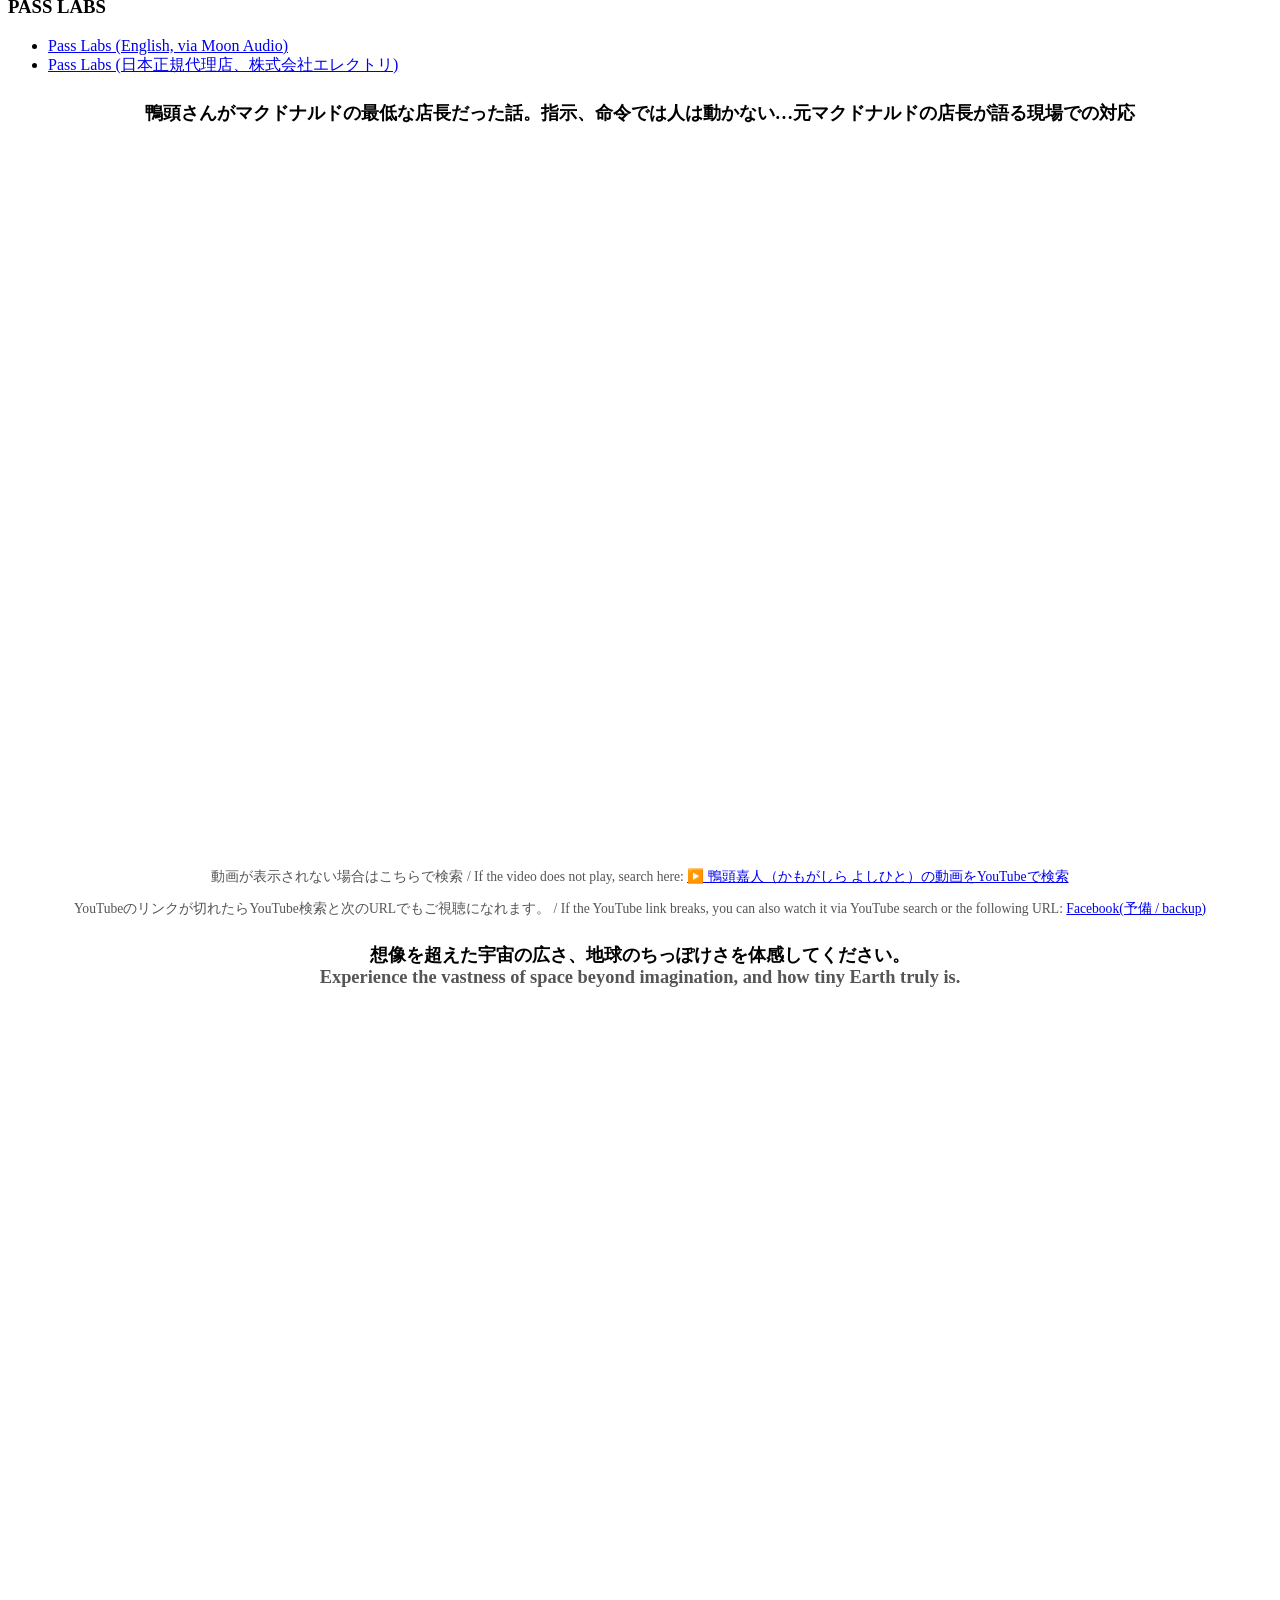
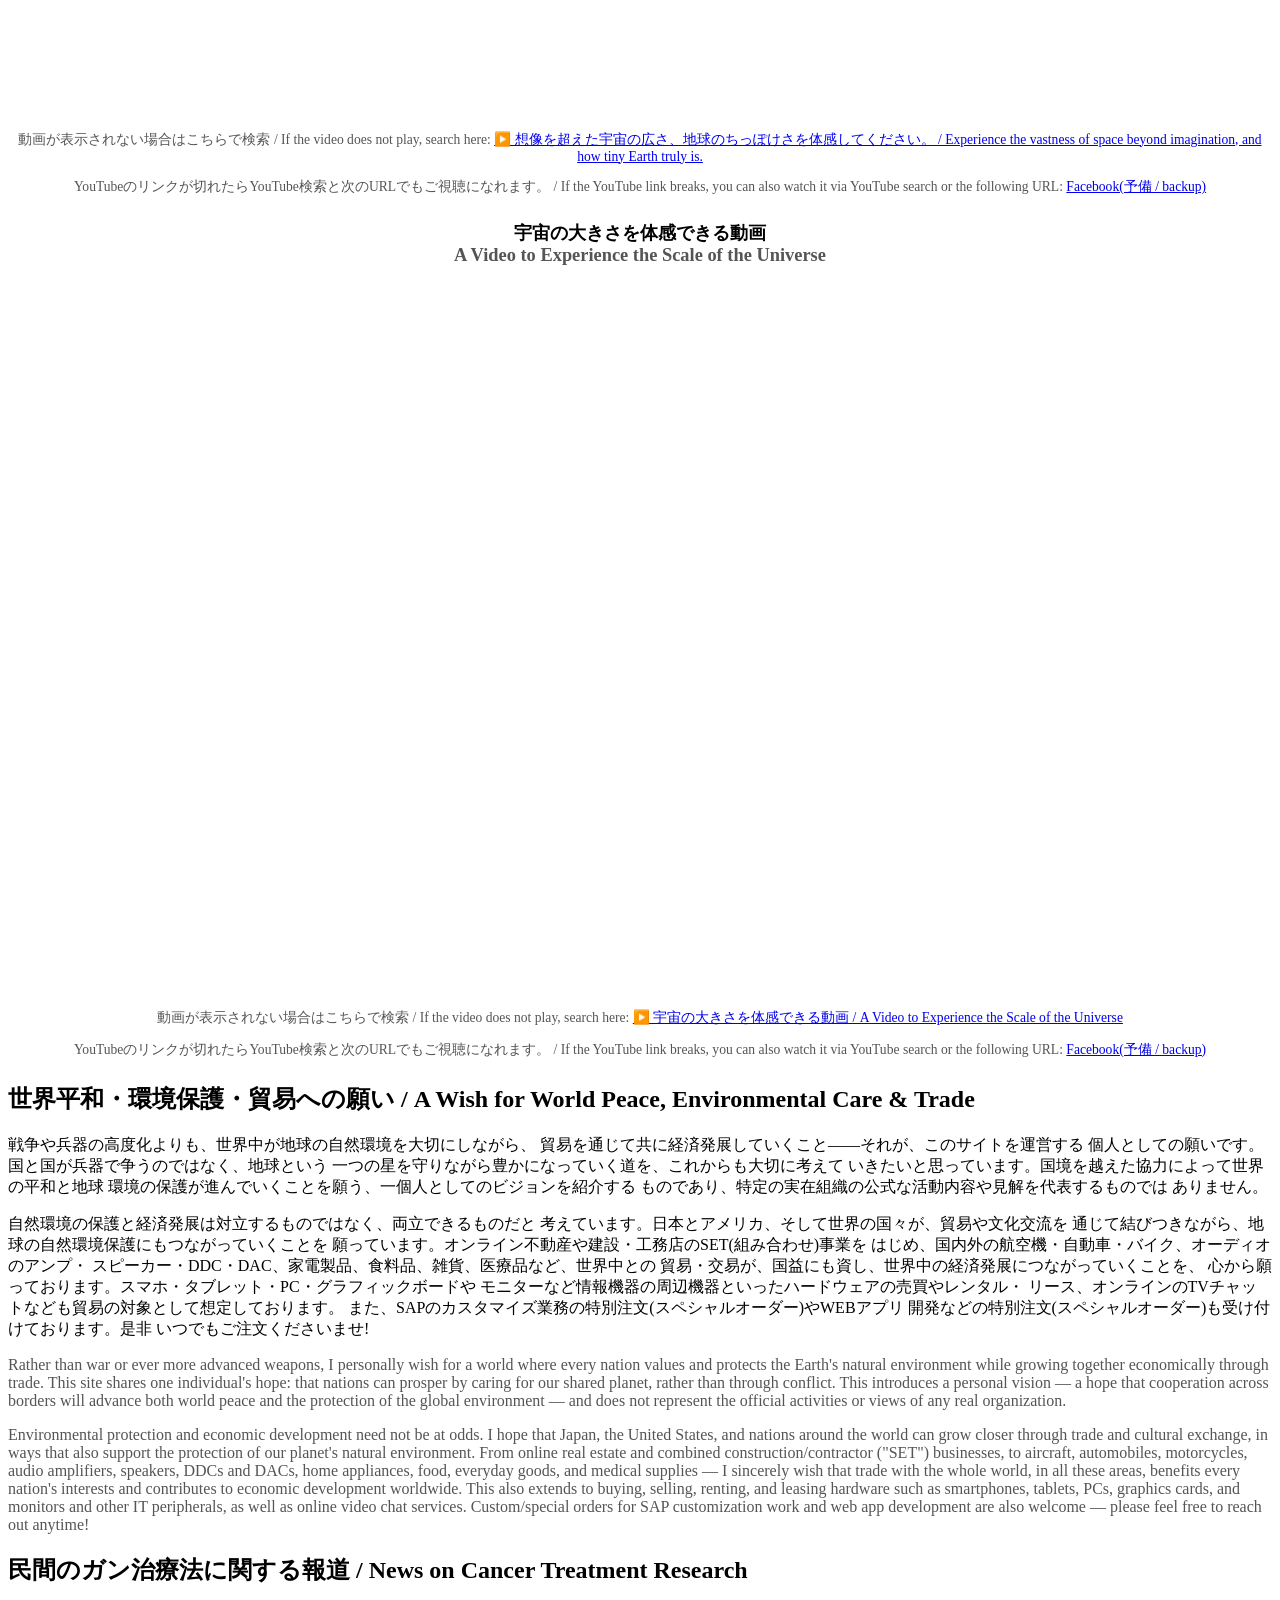
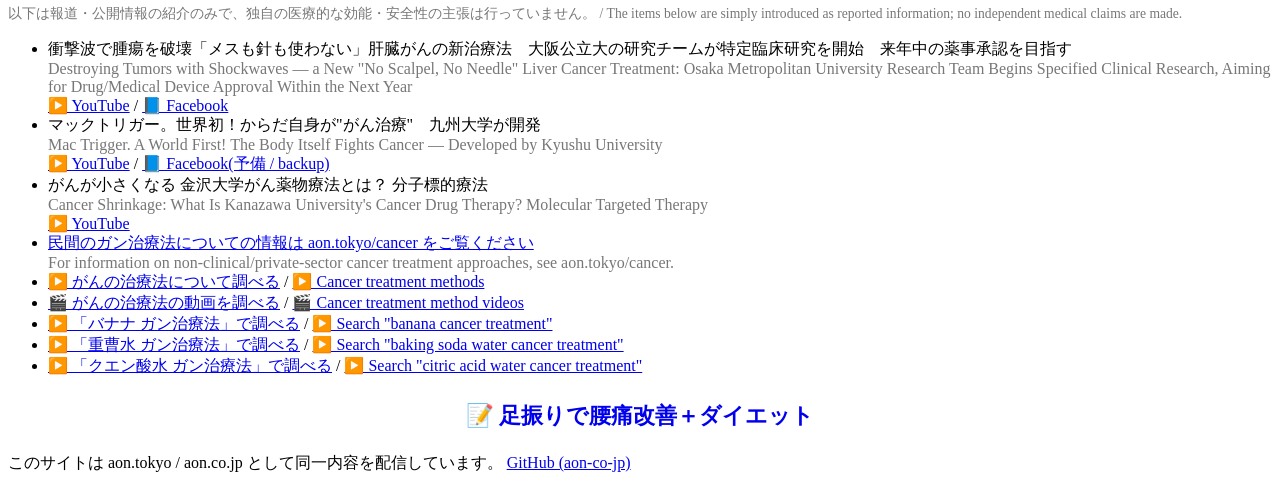
==== commit 103634f4: "top: レジオネラ菌対策・腰痛対策のブログタイトルとリンクを追加 Co-Authored-By: Claude Sonnet 5.5 <noreply@anthropic.com>" ====
--- a/static/index.html
+++ b/static/index.html
@@ -8,6 +8,8 @@
 </head>
 <body>
 <section class="top-news" style="max-width:360px;margin:1rem auto;text-align:center;">
+<p style="font-size:1.2rem;margin:1rem 0;">レジオネラ菌対策は、高濃度塩素の代わりに、過酸化水素（3%）や専用の配管洗浄剤で<br><a href="https://ameblo.jp/www-aon/entry-12981661256.html" target="_blank" rel="noopener noreferrer">https://ameblo.jp/www-aon/entry-12981661256.html</a></p>
+<p style="font-size:1.2rem;margin:1rem 0;">腰痛対策　ダイエット　腰振り<br><a href="https://ameblo.jp/www-aon/entry-12981627662.html" target="_blank" rel="noopener noreferrer">https://ameblo.jp/www-aon/entry-12981627662.html</a></p>
 <p style="font-size:1.2rem;font-weight:700;margin:0 0 .6rem;"><a href="https://ameblo.jp/www-aon/entry-12981724246.html" target="_blank" rel="noopener noreferrer">今の上海は経済崩壊でシャッター街なの？</a></p>
 <div style="position:relative;width:100%;max-width:270px;aspect-ratio:9/16;margin:0 auto;background:#000;border-radius:8px;overflow:hidden;">
 <button type="button" aria-label="動画を再生 / Play video" style="all:unset;position:absolute;inset:0;cursor:pointer;" onclick="var f=document.createElement('iframe');f.src='https://www.youtube-nocookie.com/embed/oPGV1n8niXw?autoplay=1&amp;playsinline=1&amp;rel=0';f.allow='autoplay; encrypted-media; picture-in-picture';f.allowFullscreen=true;f.title='今の上海は経済崩壊でシャッター街なの？';f.style.cssText='position:absolute;inset:0;width:100%;height:100%;border:0';this.replaceWith(f)"><img src="https://i.ytimg.com/vi/oPGV1n8niXw/hqdefault.jpg" alt="今の上海は経済崩壊でシャッター街なの？" loading="lazy" style="width:100%;height:100%;object-fit:cover;display:block;"><span style="position:absolute;left:50%;top:50%;transform:translate(-50%,-50%);width:64px;height:64px;border-radius:50%;background:rgba(0,0,0,.65);color:#fff;font-size:30px;line-height:64px;text-align:center;">▶</span></button>
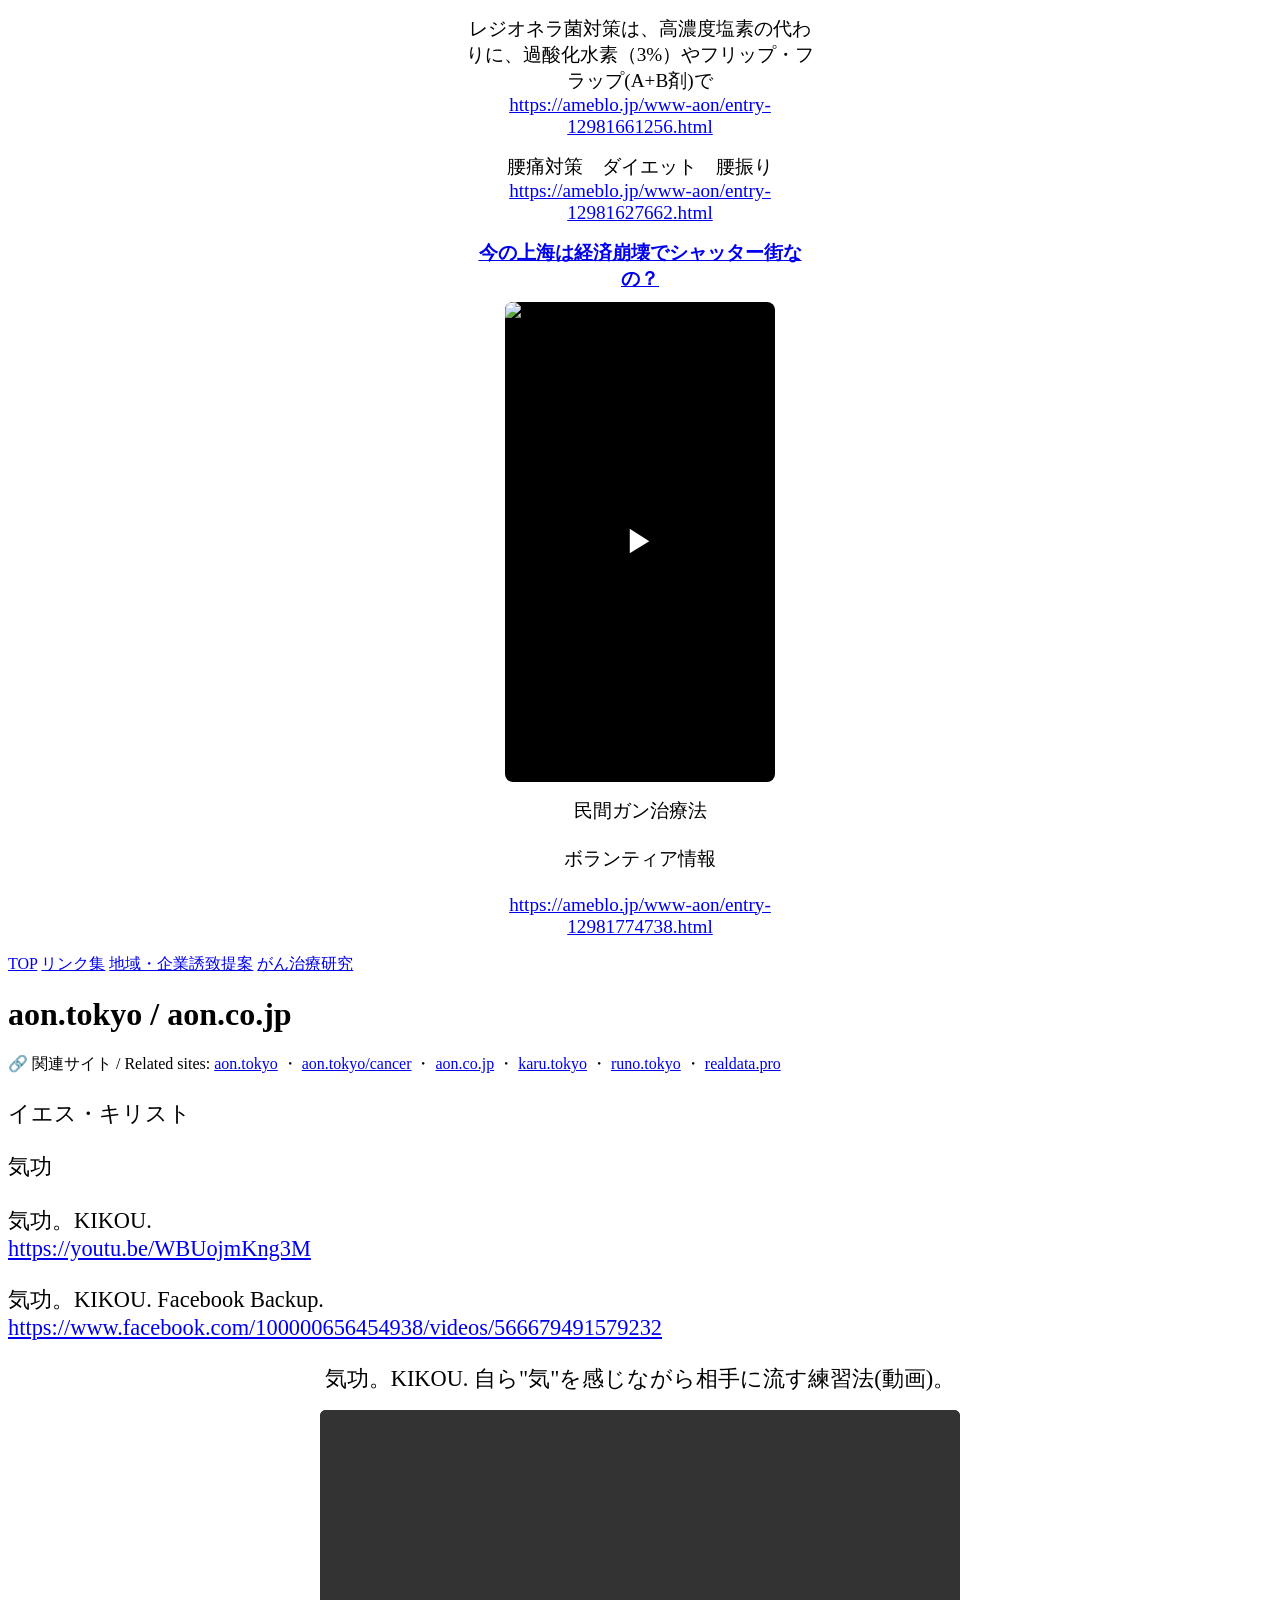
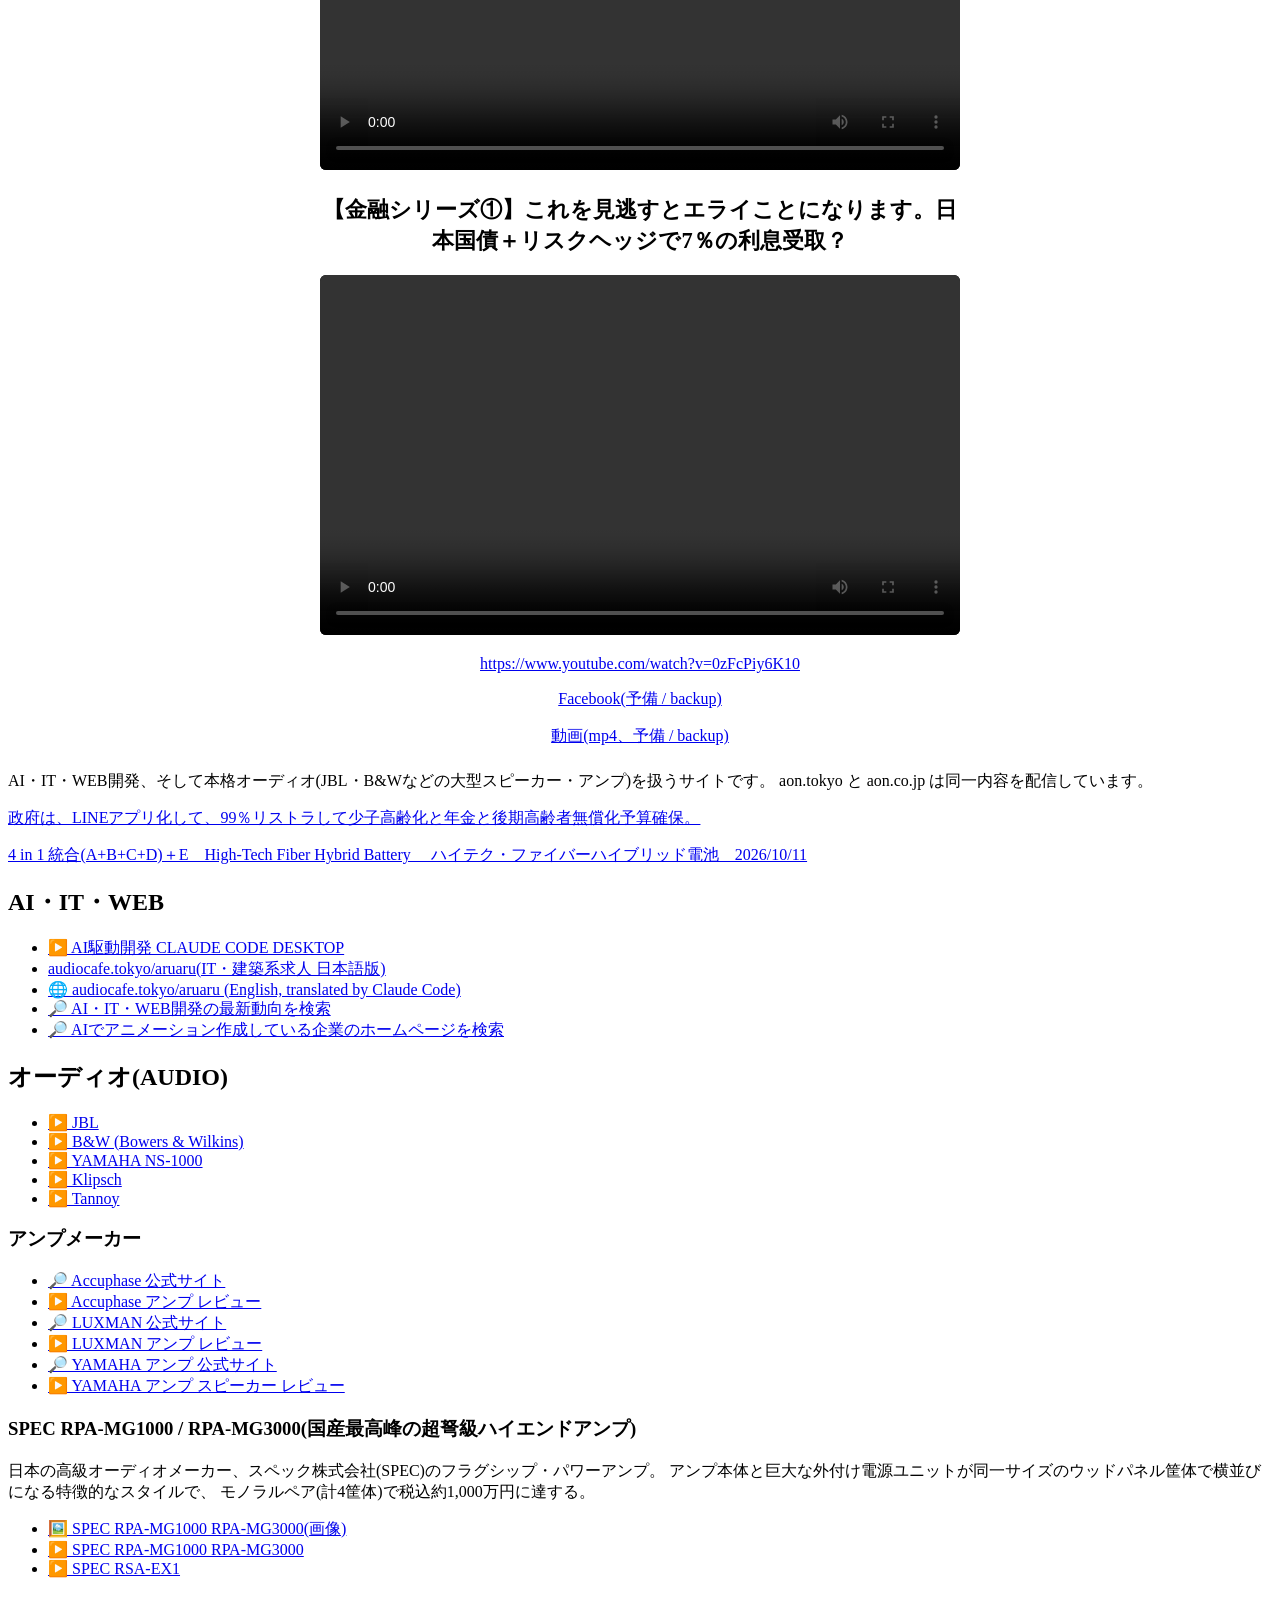
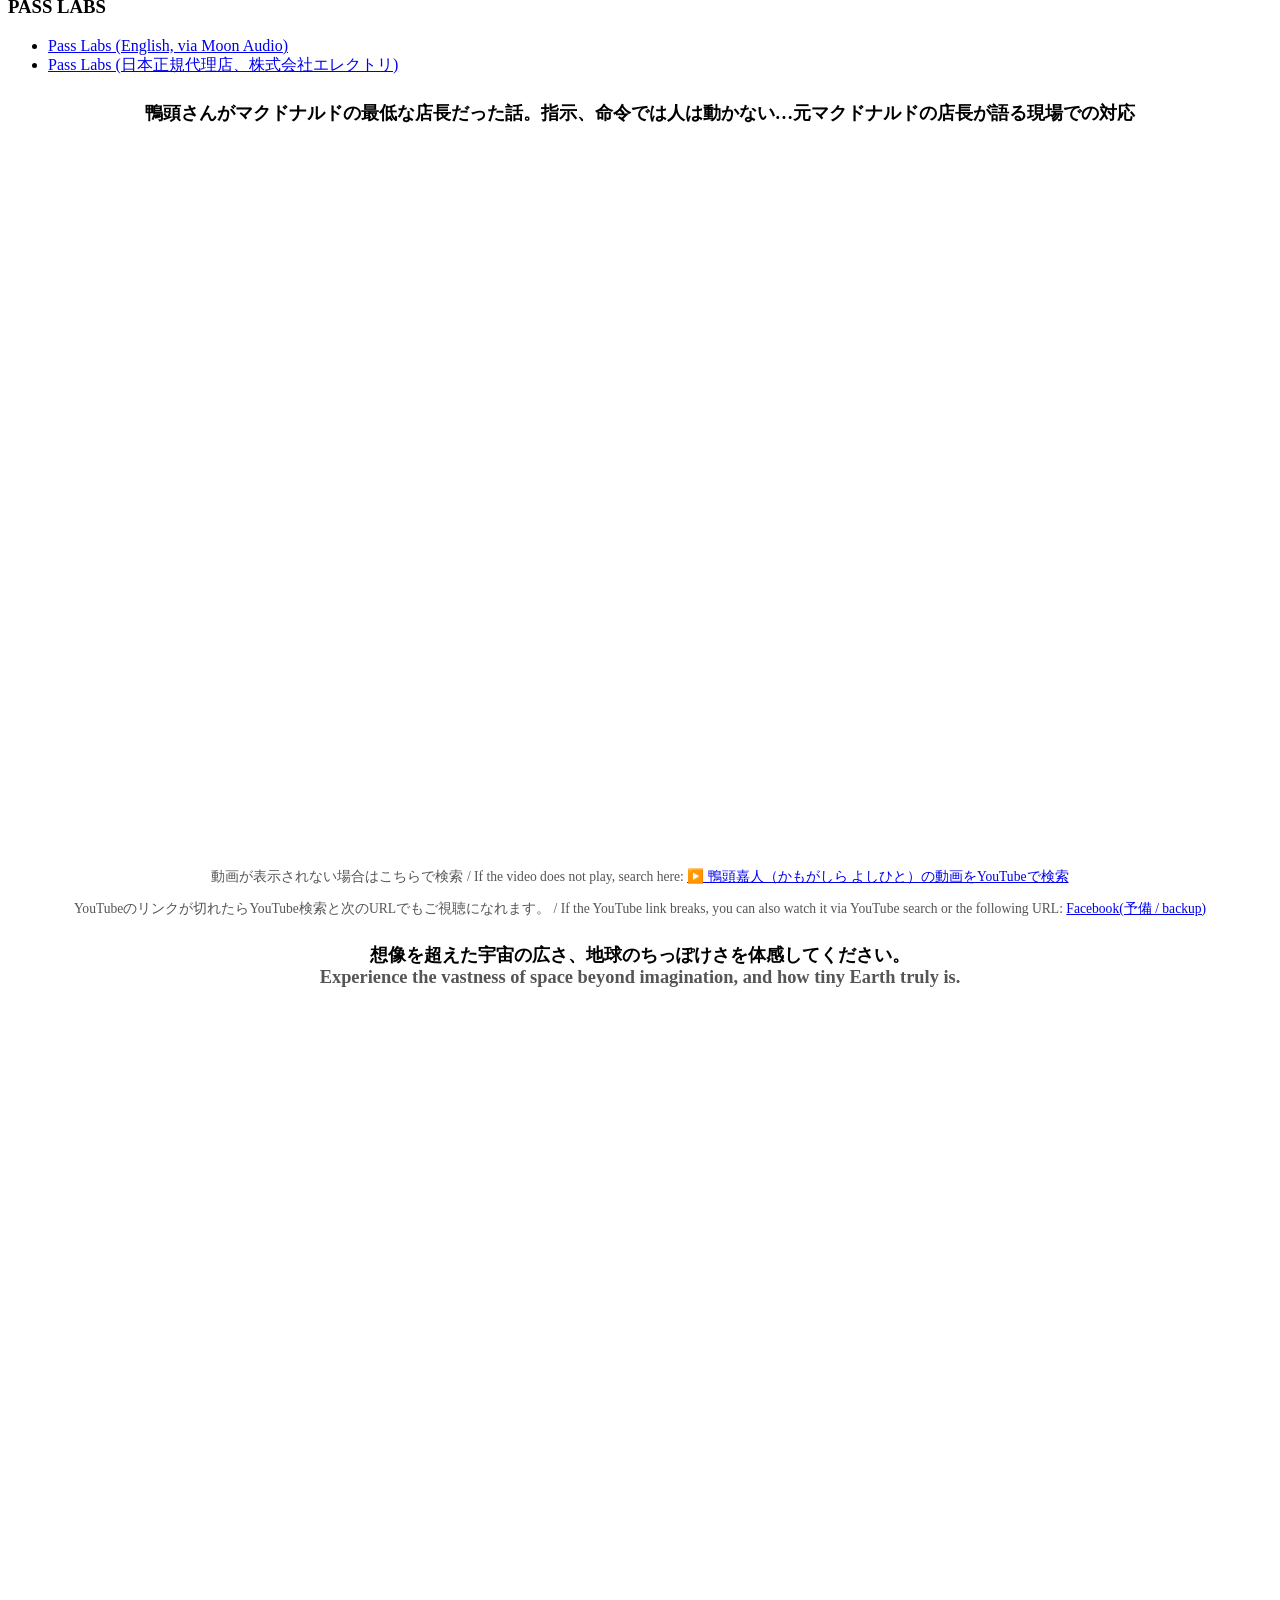
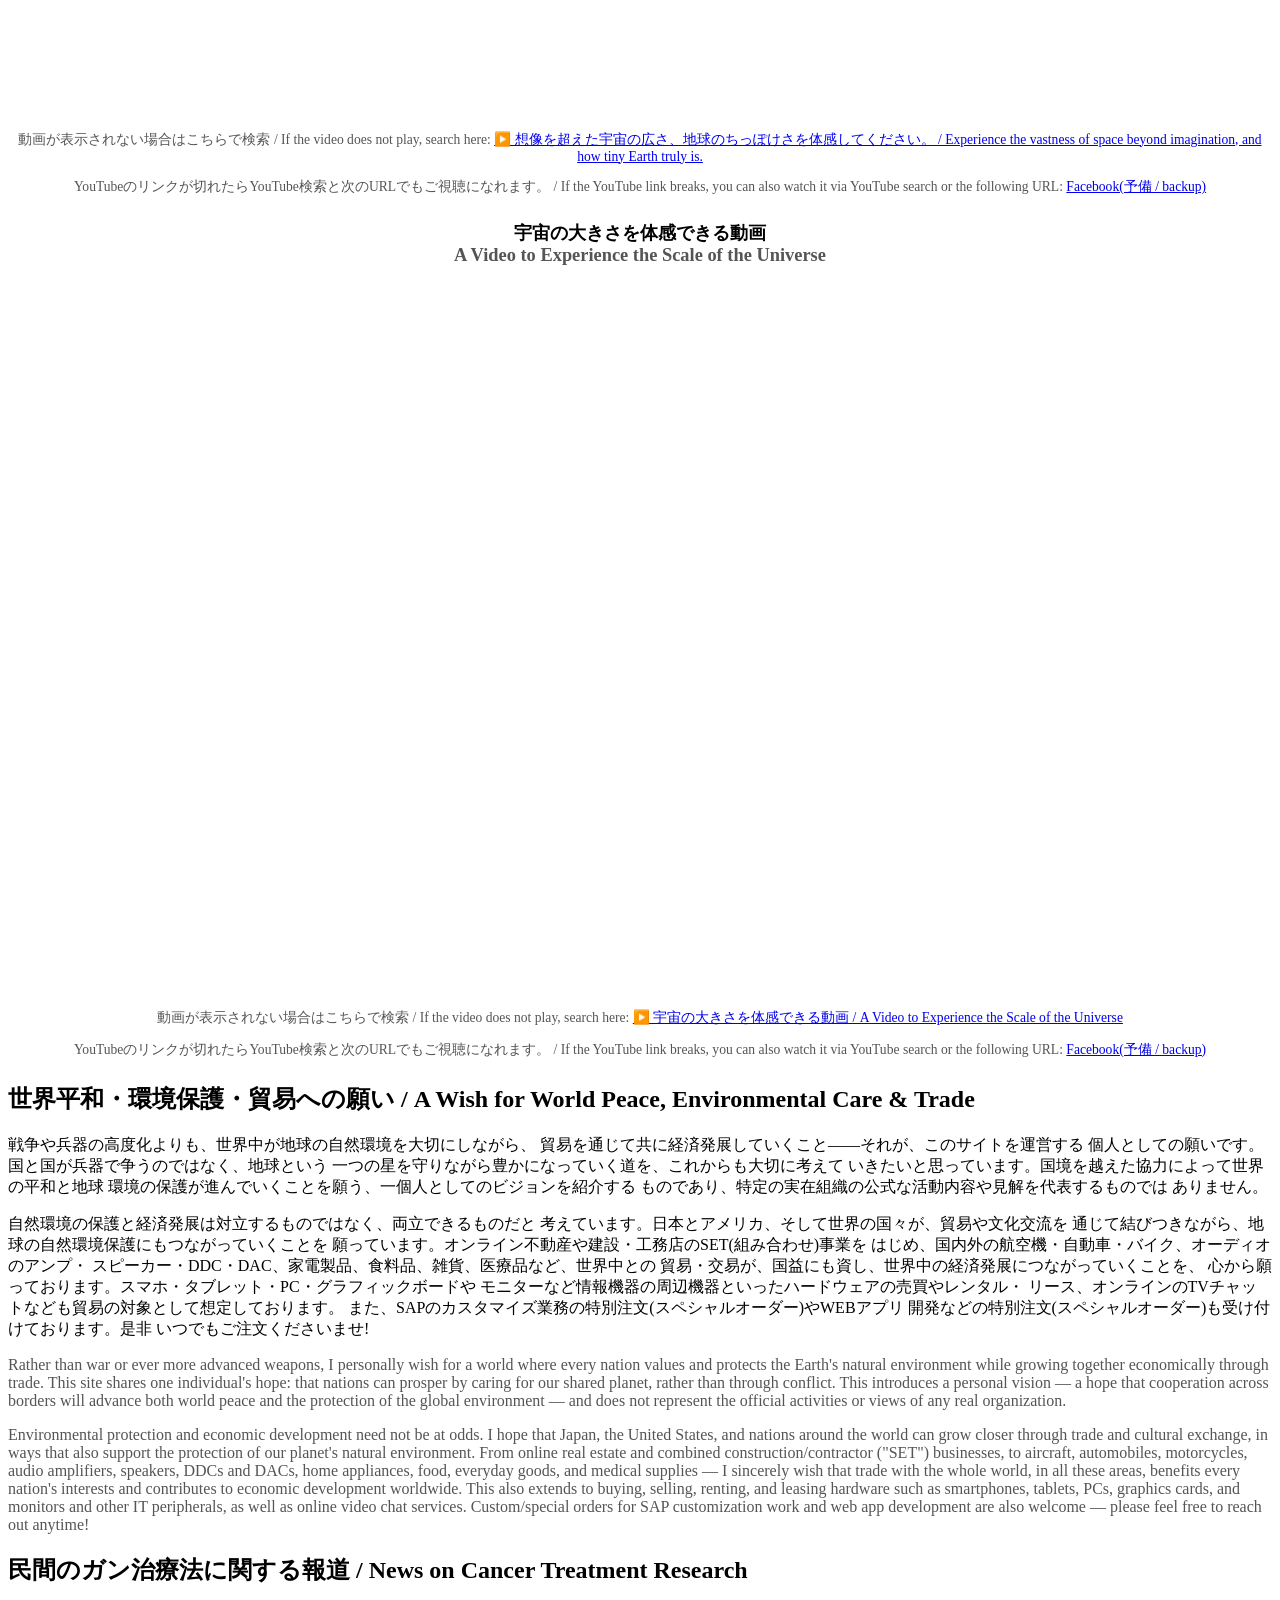
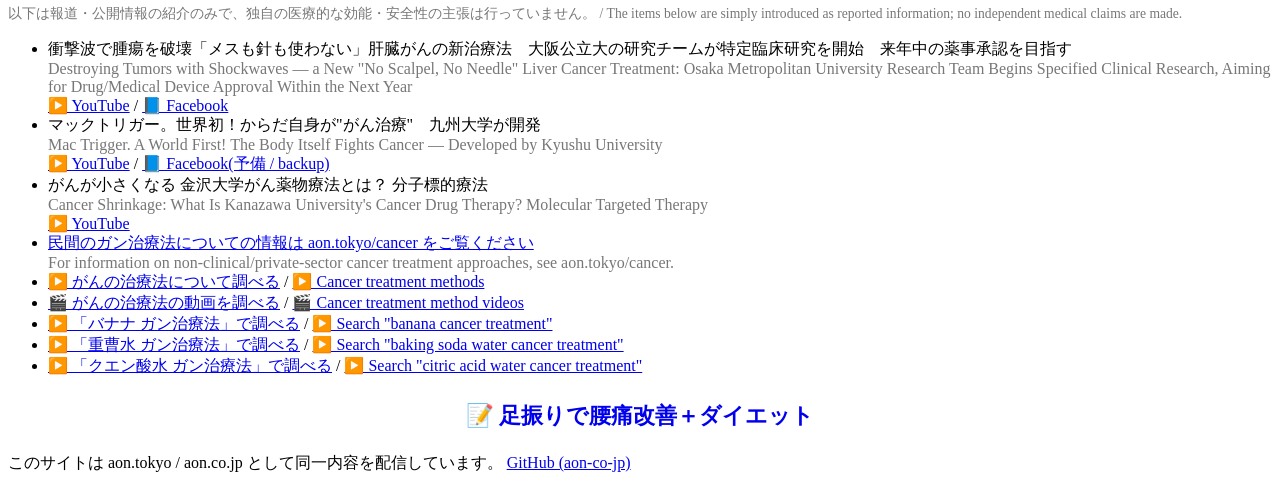
==== commit cf605c81: "top: レジオネラ菌対策のタイトルを変更 Co-Authored-By: Claude Sonnet 5.5 <noreply@anthropic.com>" ====
--- a/static/index.html
+++ b/static/index.html
@@ -8,7 +8,7 @@
 </head>
 <body>
 <section class="top-news" style="max-width:360px;margin:1rem auto;text-align:center;">
-<p style="font-size:1.2rem;margin:1rem 0;">レジオネラ菌対策は、高濃度塩素の代わりに、過酸化水素（3%）や専用の配管洗浄剤で<br><a href="https://ameblo.jp/www-aon/entry-12981661256.html" target="_blank" rel="noopener noreferrer">https://ameblo.jp/www-aon/entry-12981661256.html</a></p>
+<p style="font-size:1.2rem;margin:1rem 0;">レジオネラ菌対策は、高濃度塩素の代わりに、過酸化水素（3%）やフリップ・フラップ(A+B剤)で<br><a href="https://ameblo.jp/www-aon/entry-12981661256.html" target="_blank" rel="noopener noreferrer">https://ameblo.jp/www-aon/entry-12981661256.html</a></p>
 <p style="font-size:1.2rem;margin:1rem 0;">腰痛対策　ダイエット　腰振り<br><a href="https://ameblo.jp/www-aon/entry-12981627662.html" target="_blank" rel="noopener noreferrer">https://ameblo.jp/www-aon/entry-12981627662.html</a></p>
 <p style="font-size:1.2rem;font-weight:700;margin:0 0 .6rem;"><a href="https://ameblo.jp/www-aon/entry-12981724246.html" target="_blank" rel="noopener noreferrer">今の上海は経済崩壊でシャッター街なの？</a></p>
 <div style="position:relative;width:100%;max-width:270px;aspect-ratio:9/16;margin:0 auto;background:#000;border-radius:8px;overflow:hidden;">
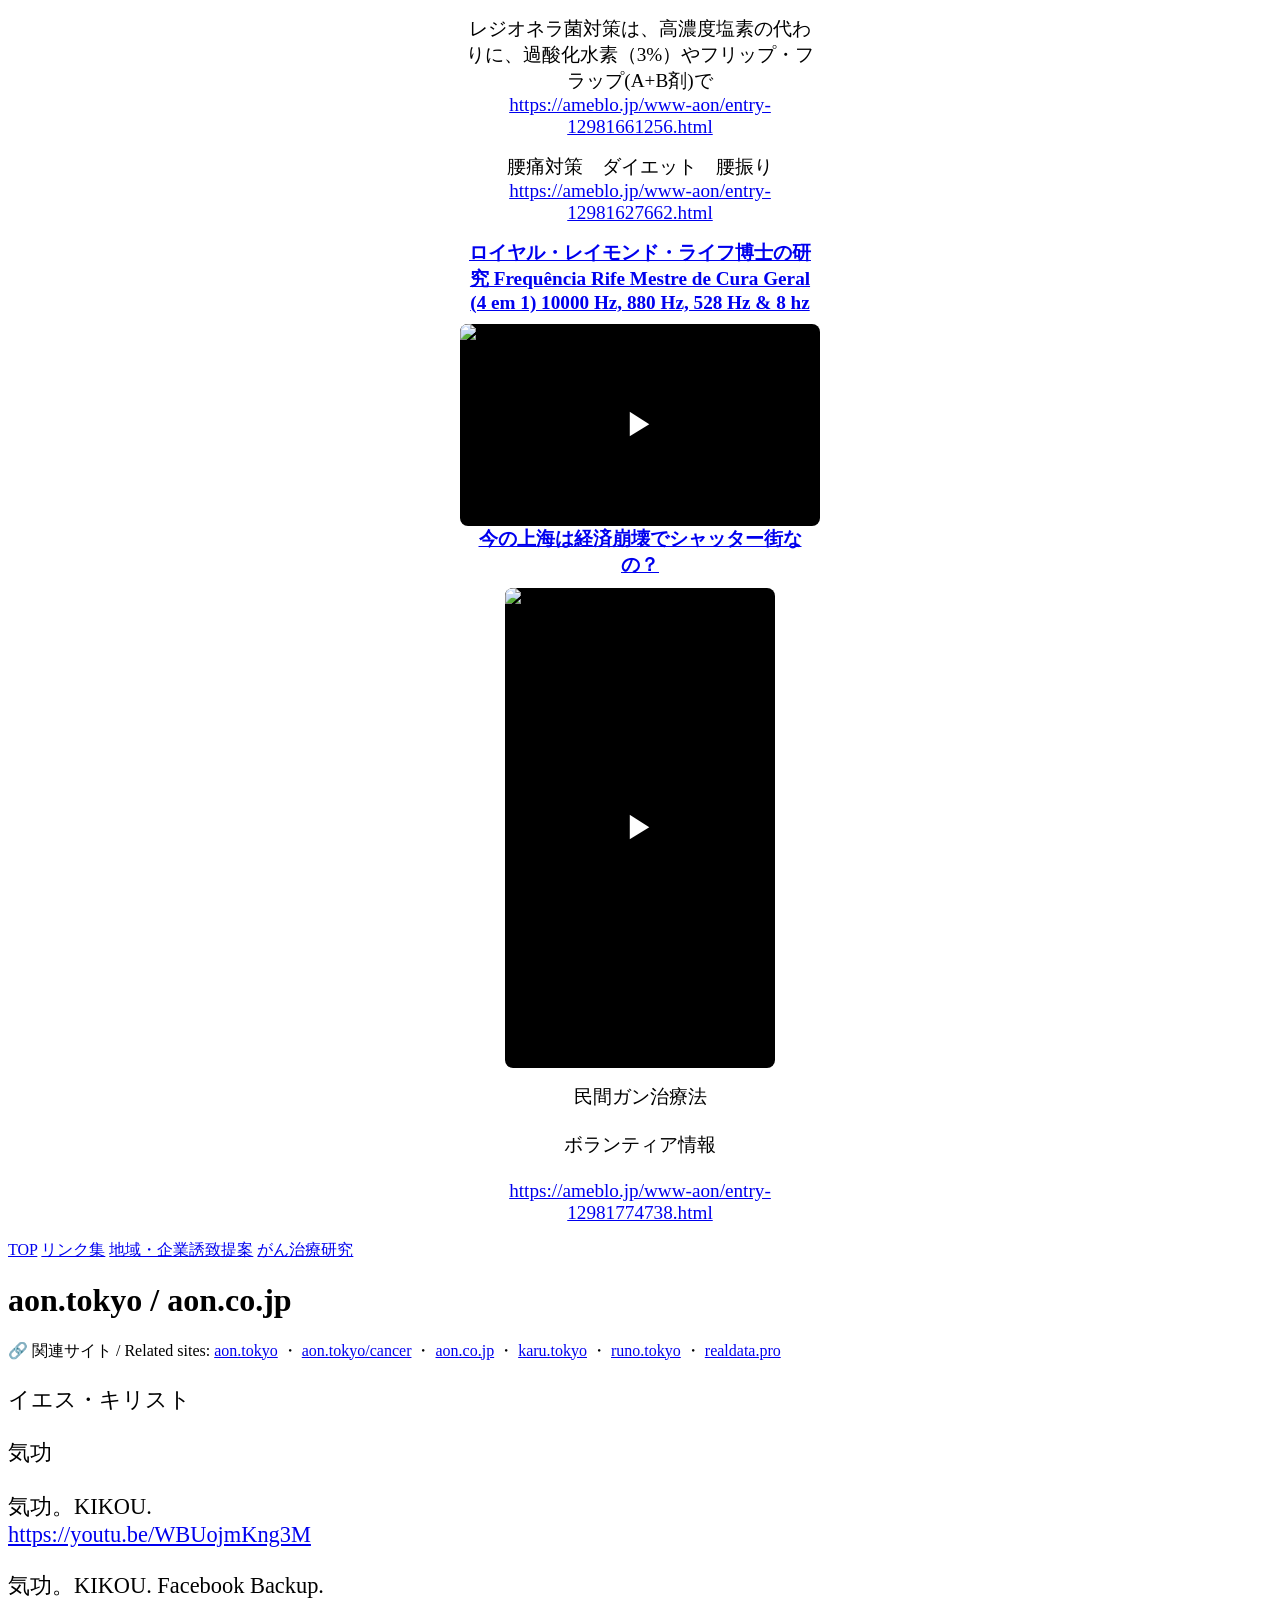
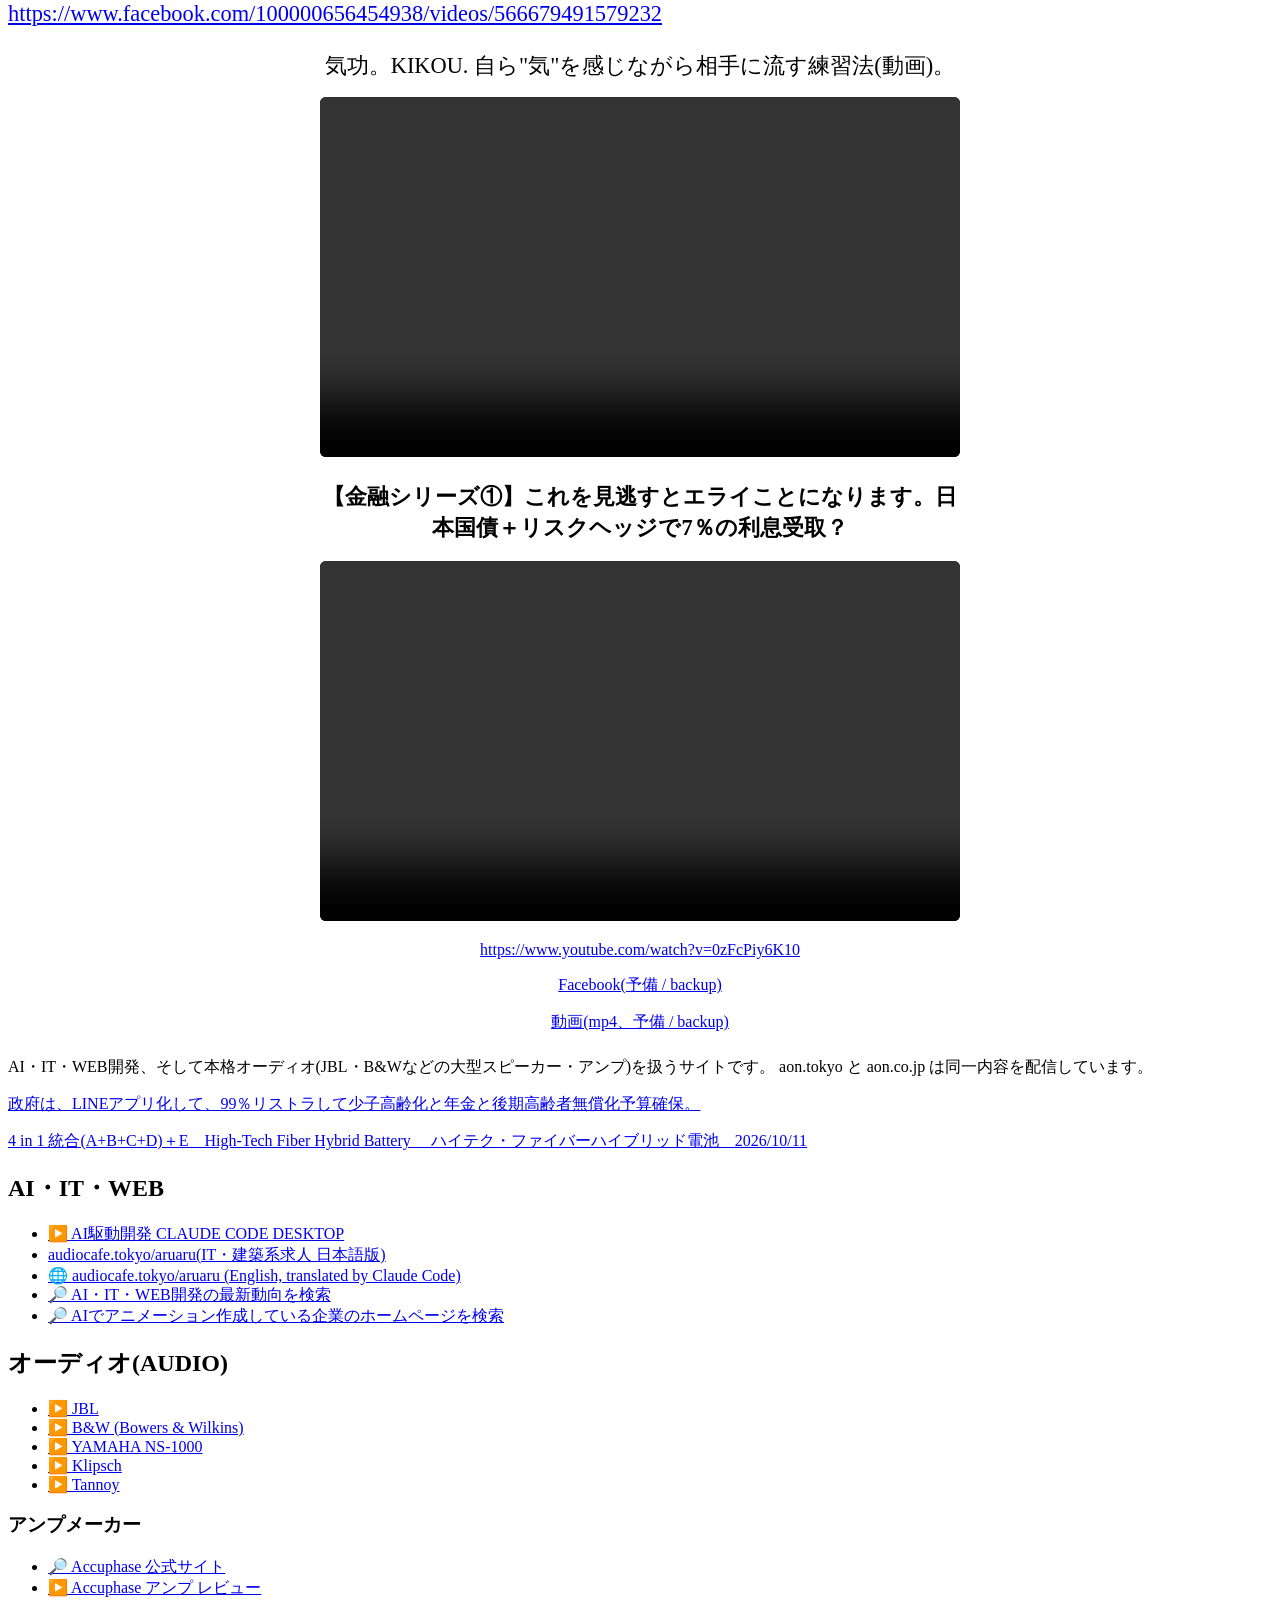
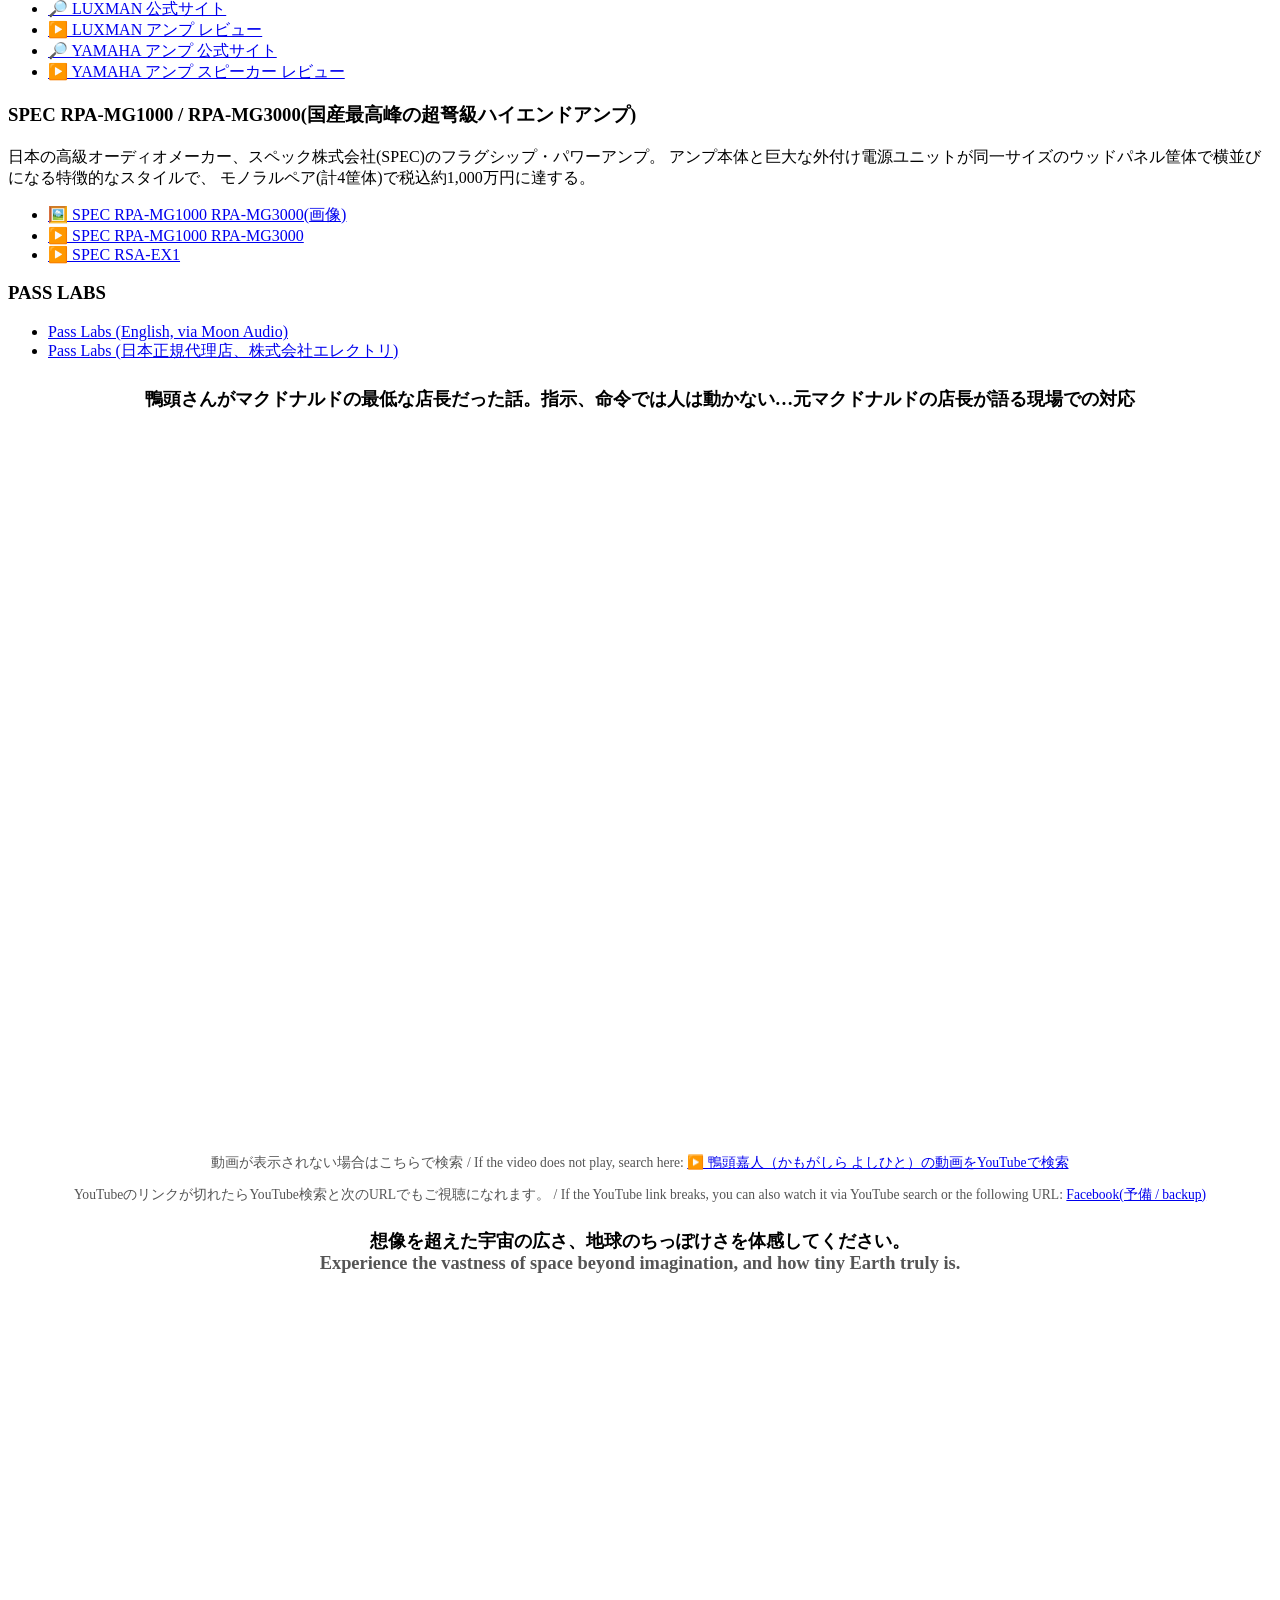
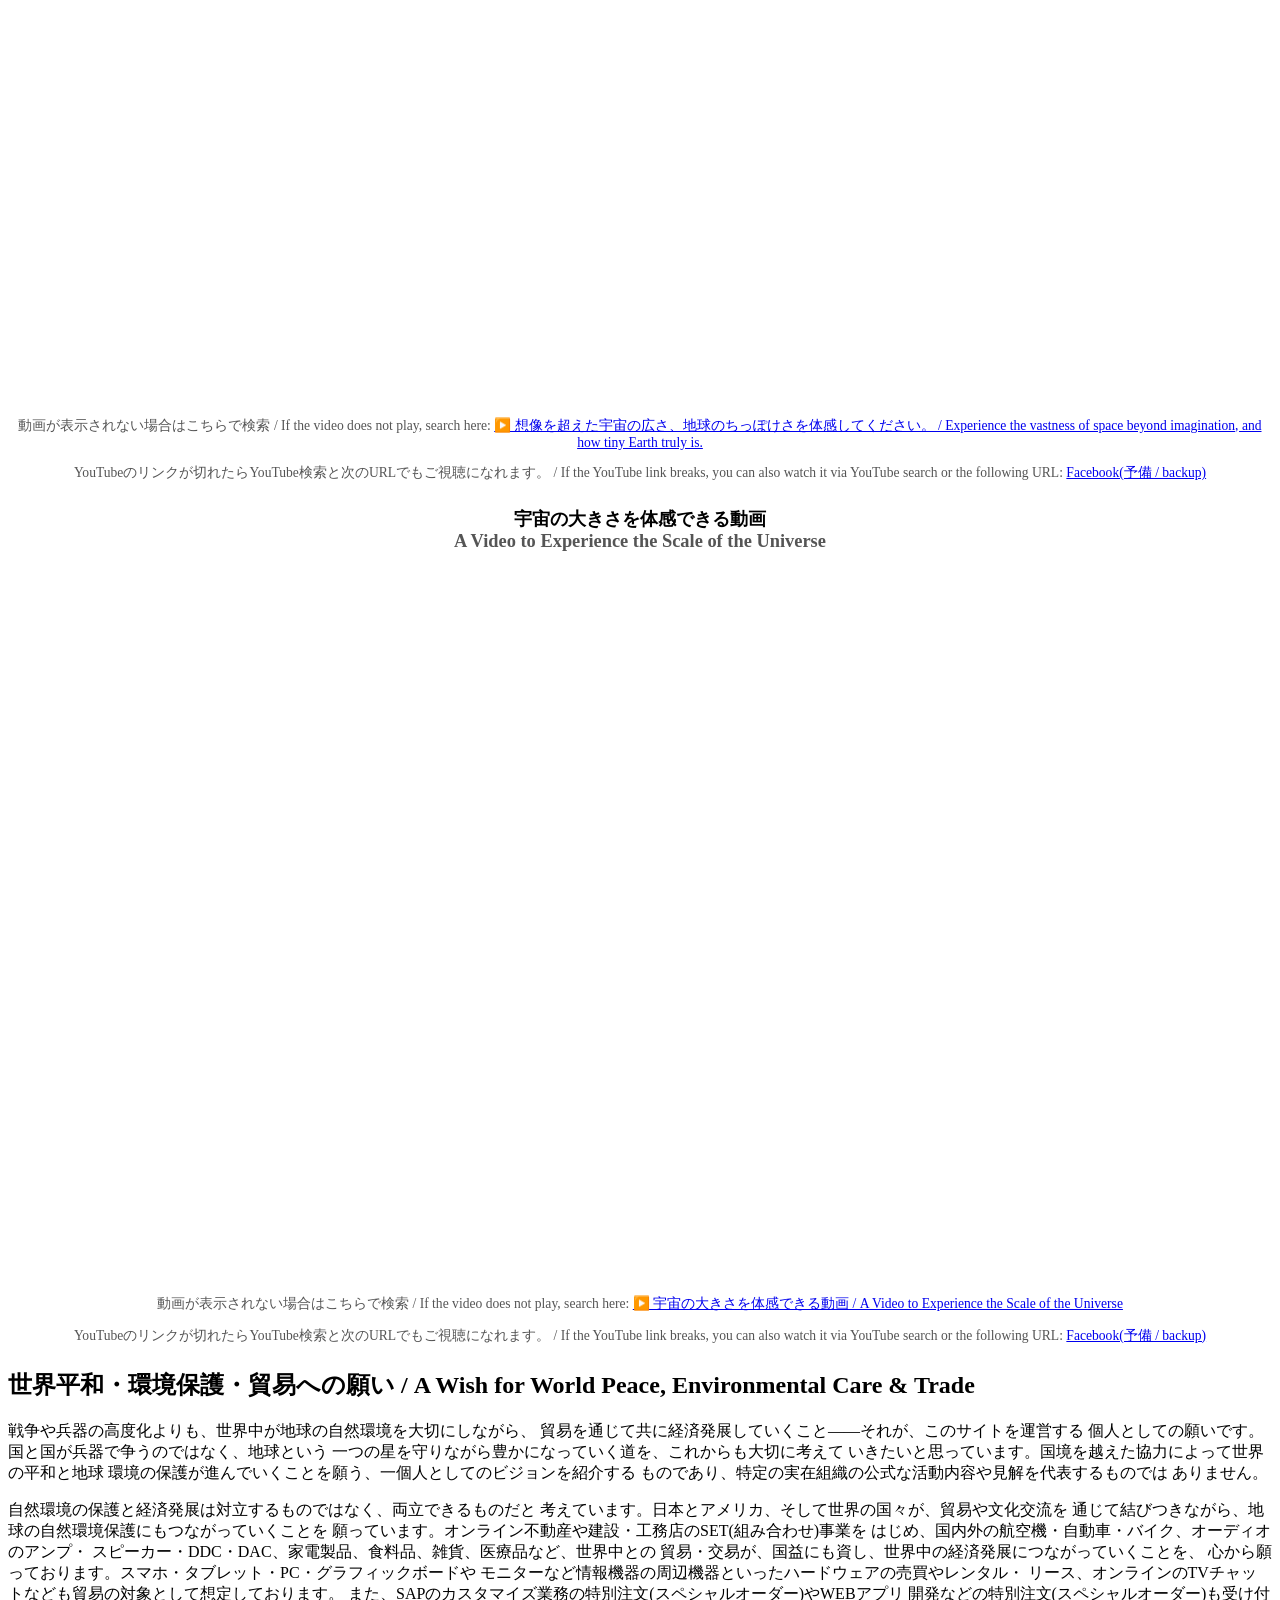
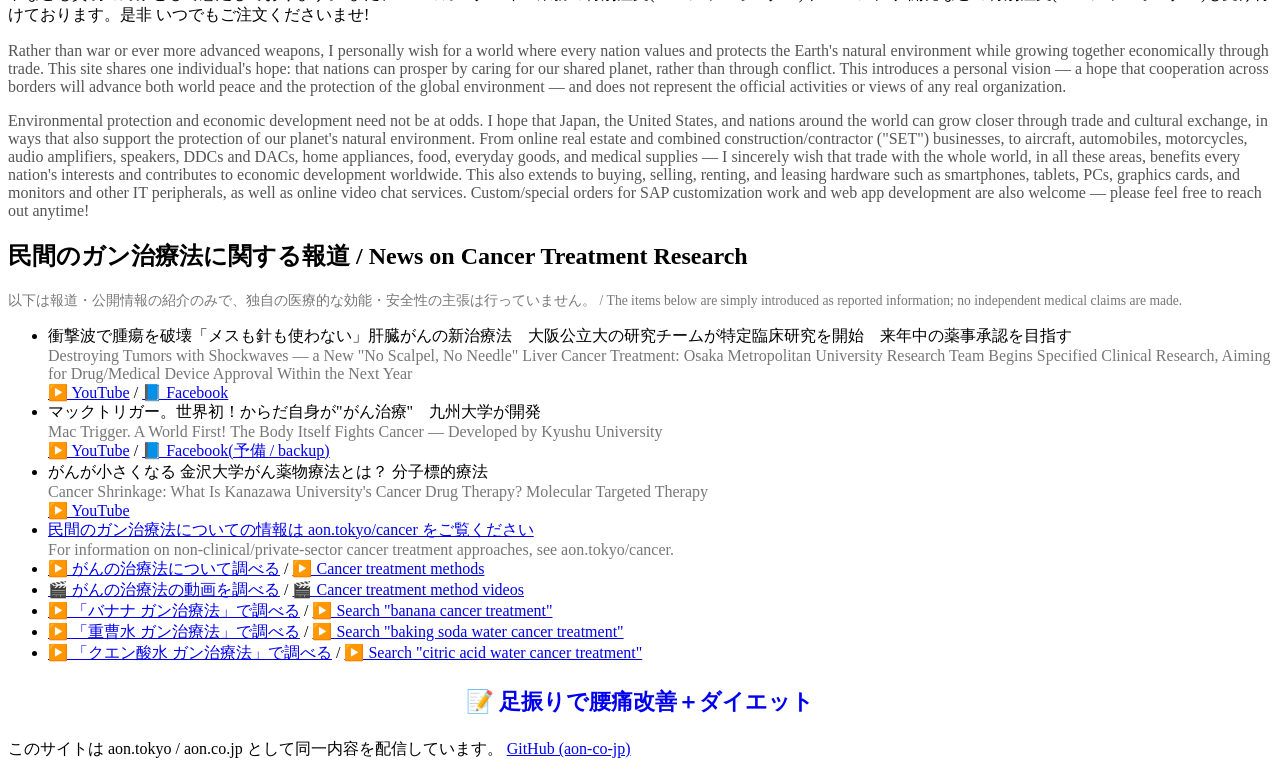
==== commit 38a76575: "top: ライフ博士の研究(Rife周波数)の動画を追加 Co-Authored-By: Claude Sonnet 5.5 <noreply@anthropic.com>" ====
--- a/static/index.html
+++ b/static/index.html
@@ -10,6 +10,10 @@
 <section class="top-news" style="max-width:360px;margin:1rem auto;text-align:center;">
 <p style="font-size:1.2rem;margin:1rem 0;">レジオネラ菌対策は、高濃度塩素の代わりに、過酸化水素（3%）やフリップ・フラップ(A+B剤)で<br><a href="https://ameblo.jp/www-aon/entry-12981661256.html" target="_blank" rel="noopener noreferrer">https://ameblo.jp/www-aon/entry-12981661256.html</a></p>
 <p style="font-size:1.2rem;margin:1rem 0;">腰痛対策　ダイエット　腰振り<br><a href="https://ameblo.jp/www-aon/entry-12981627662.html" target="_blank" rel="noopener noreferrer">https://ameblo.jp/www-aon/entry-12981627662.html</a></p>
+<p style="font-size:1.2rem;font-weight:700;margin:1rem 0 .6rem;"><a href="https://www.youtube.com/watch?v=auRYv7w1NOg" target="_blank" rel="noopener noreferrer">ロイヤル・レイモンド・ライフ博士の研究 Frequência Rife Mestre de Cura Geral (4 em 1) 10000 Hz, 880 Hz, 528 Hz &amp; 8 hz</a></p>
+<div style="position:relative;width:100%;aspect-ratio:16/9;margin:0 auto;background:#000;border-radius:8px;overflow:hidden;">
+<button type="button" aria-label="動画を再生 / Play video" style="all:unset;position:absolute;inset:0;cursor:pointer;" onclick="var f=document.createElement('iframe');f.src='https://www.youtube-nocookie.com/embed/auRYv7w1NOg?autoplay=1&amp;playsinline=1&amp;rel=0';f.allow='autoplay; encrypted-media; picture-in-picture';f.allowFullscreen=true;f.title='Frequência Rife Mestre de Cura Geral (4 em 1)';f.style.cssText='position:absolute;inset:0;width:100%;height:100%;border:0';this.replaceWith(f)"><img src="https://i.ytimg.com/vi/auRYv7w1NOg/hqdefault.jpg" alt="Frequência Rife Mestre de Cura Geral (4 em 1)" loading="lazy" style="width:100%;height:100%;object-fit:cover;display:block;"><span style="position:absolute;left:50%;top:50%;transform:translate(-50%,-50%);width:64px;height:64px;border-radius:50%;background:rgba(0,0,0,.65);color:#fff;font-size:30px;line-height:64px;text-align:center;">▶</span></button>
+</div>
 <p style="font-size:1.2rem;font-weight:700;margin:0 0 .6rem;"><a href="https://ameblo.jp/www-aon/entry-12981724246.html" target="_blank" rel="noopener noreferrer">今の上海は経済崩壊でシャッター街なの？</a></p>
 <div style="position:relative;width:100%;max-width:270px;aspect-ratio:9/16;margin:0 auto;background:#000;border-radius:8px;overflow:hidden;">
 <button type="button" aria-label="動画を再生 / Play video" style="all:unset;position:absolute;inset:0;cursor:pointer;" onclick="var f=document.createElement('iframe');f.src='https://www.youtube-nocookie.com/embed/oPGV1n8niXw?autoplay=1&amp;playsinline=1&amp;rel=0';f.allow='autoplay; encrypted-media; picture-in-picture';f.allowFullscreen=true;f.title='今の上海は経済崩壊でシャッター街なの？';f.style.cssText='position:absolute;inset:0;width:100%;height:100%;border:0';this.replaceWith(f)"><img src="https://i.ytimg.com/vi/oPGV1n8niXw/hqdefault.jpg" alt="今の上海は経済崩壊でシャッター街なの？" loading="lazy" style="width:100%;height:100%;object-fit:cover;display:block;"><span style="position:absolute;left:50%;top:50%;transform:translate(-50%,-50%);width:64px;height:64px;border-radius:50%;background:rgba(0,0,0,.65);color:#fff;font-size:30px;line-height:64px;text-align:center;">▶</span></button>
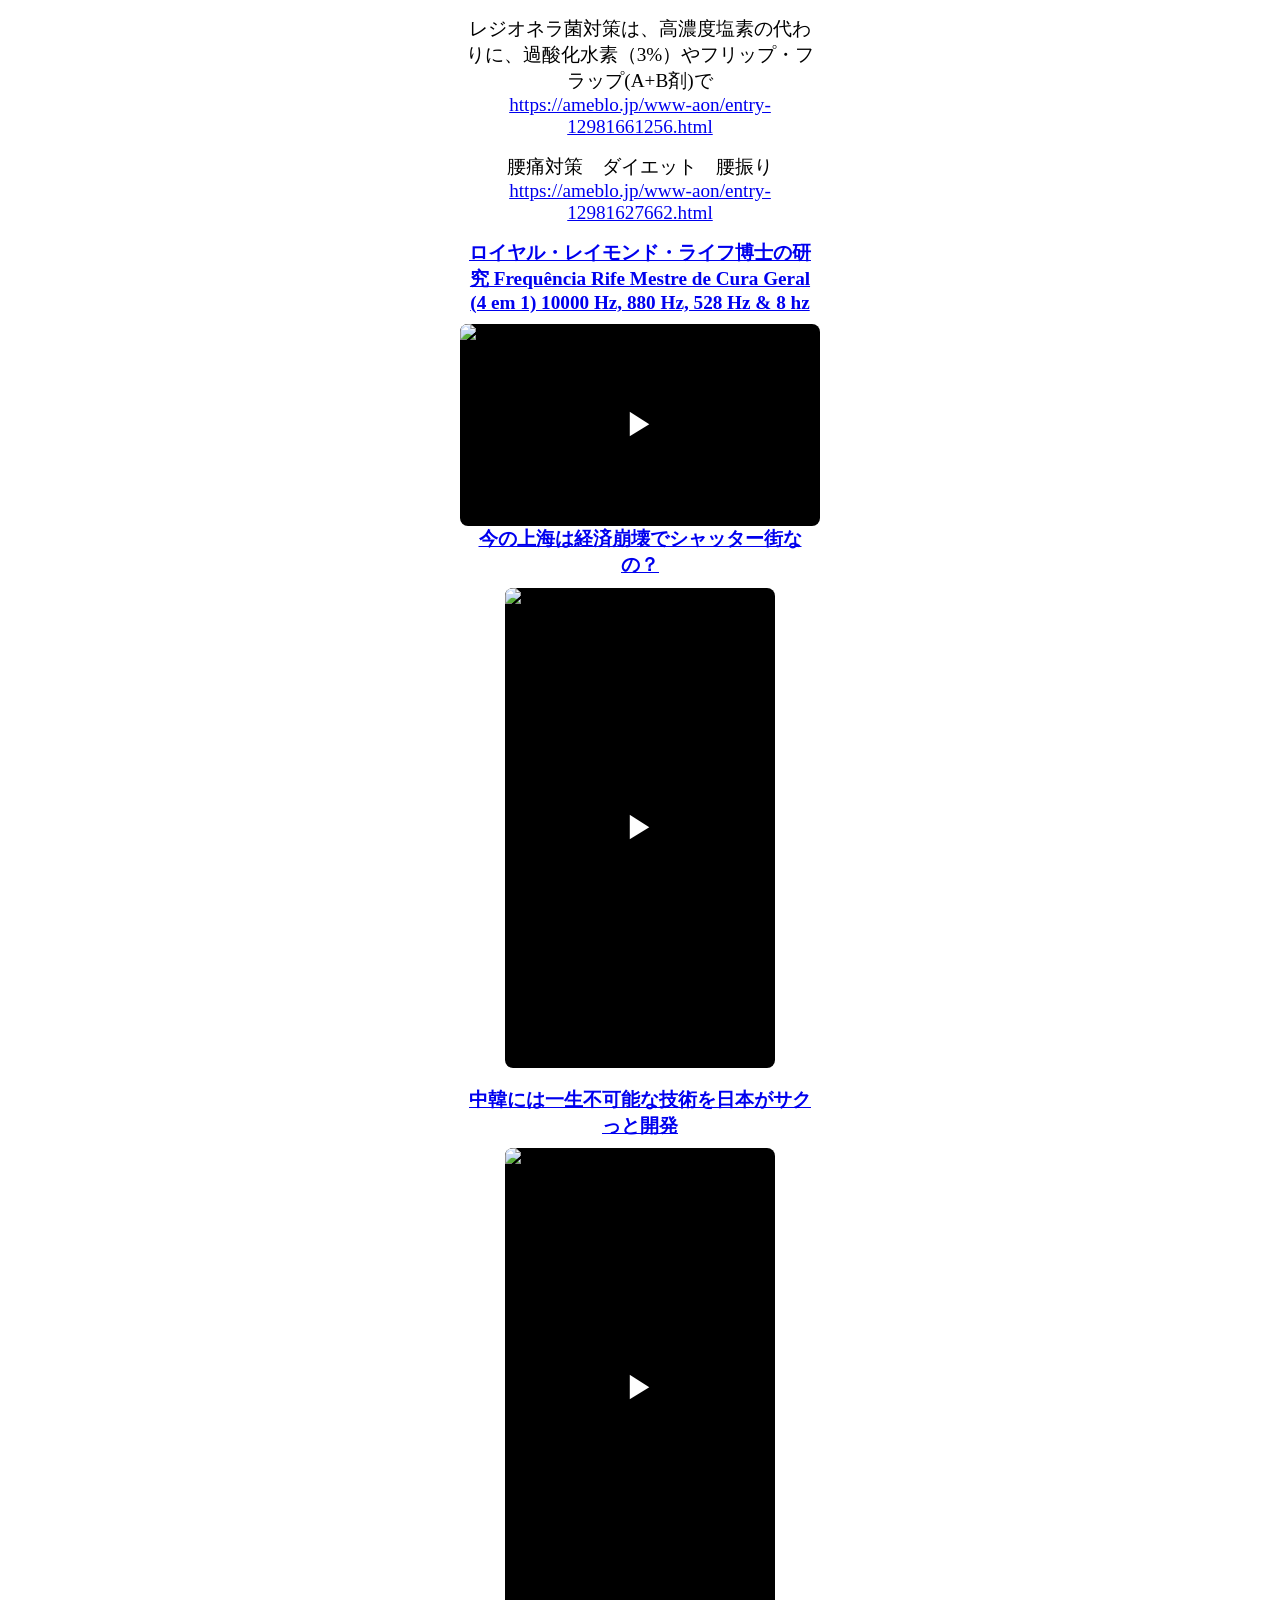
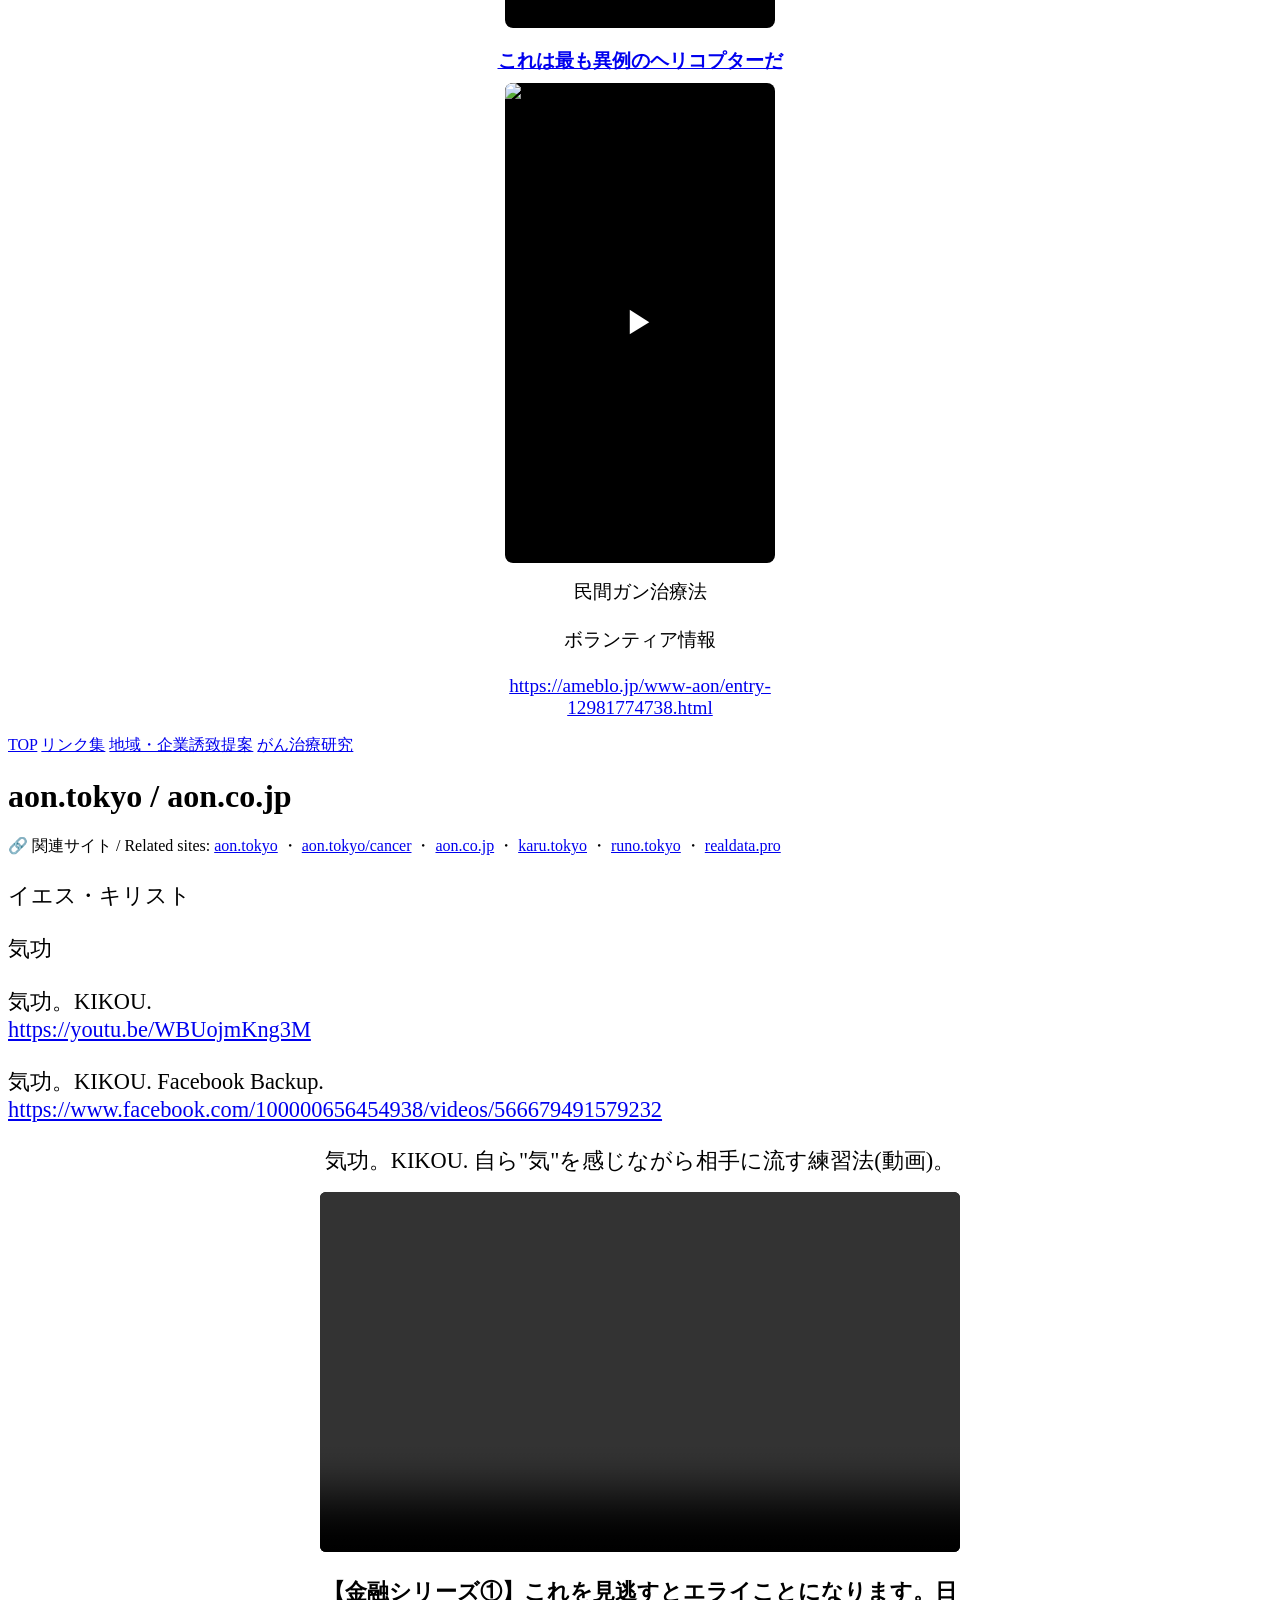
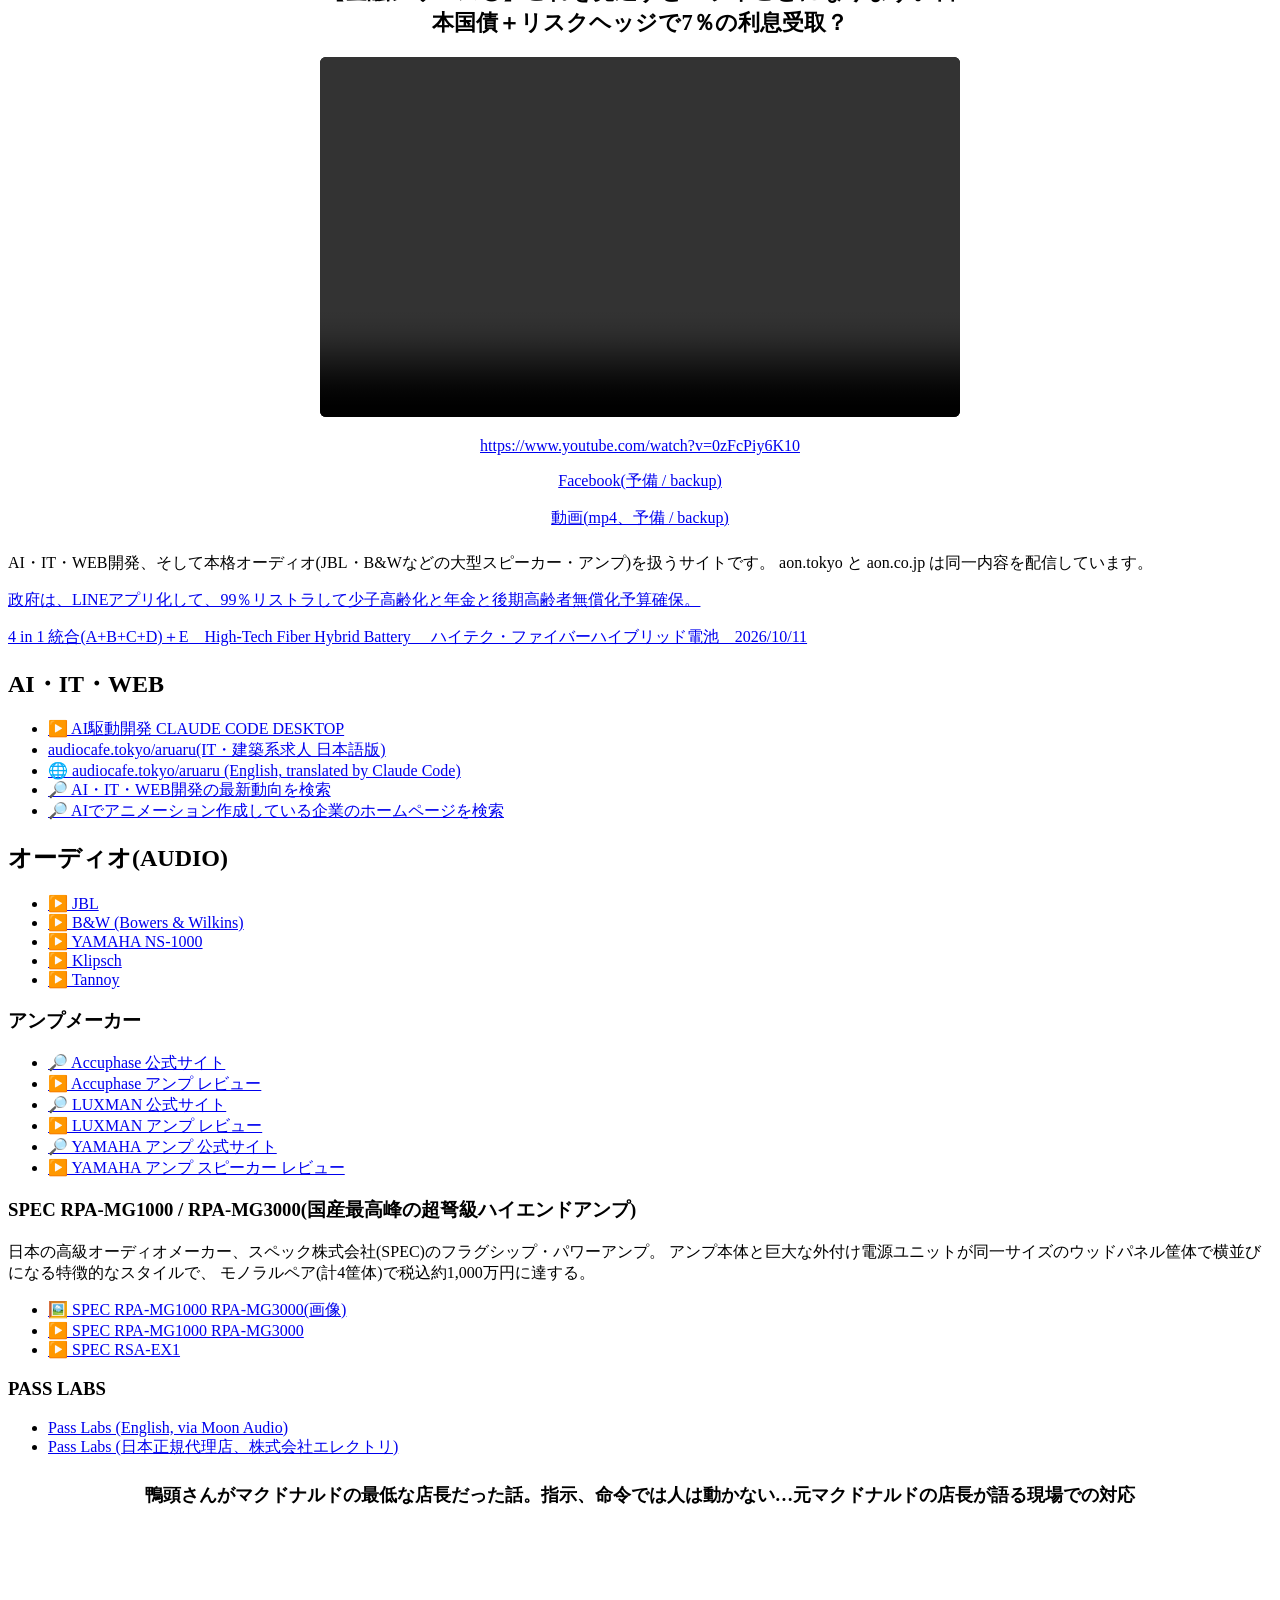
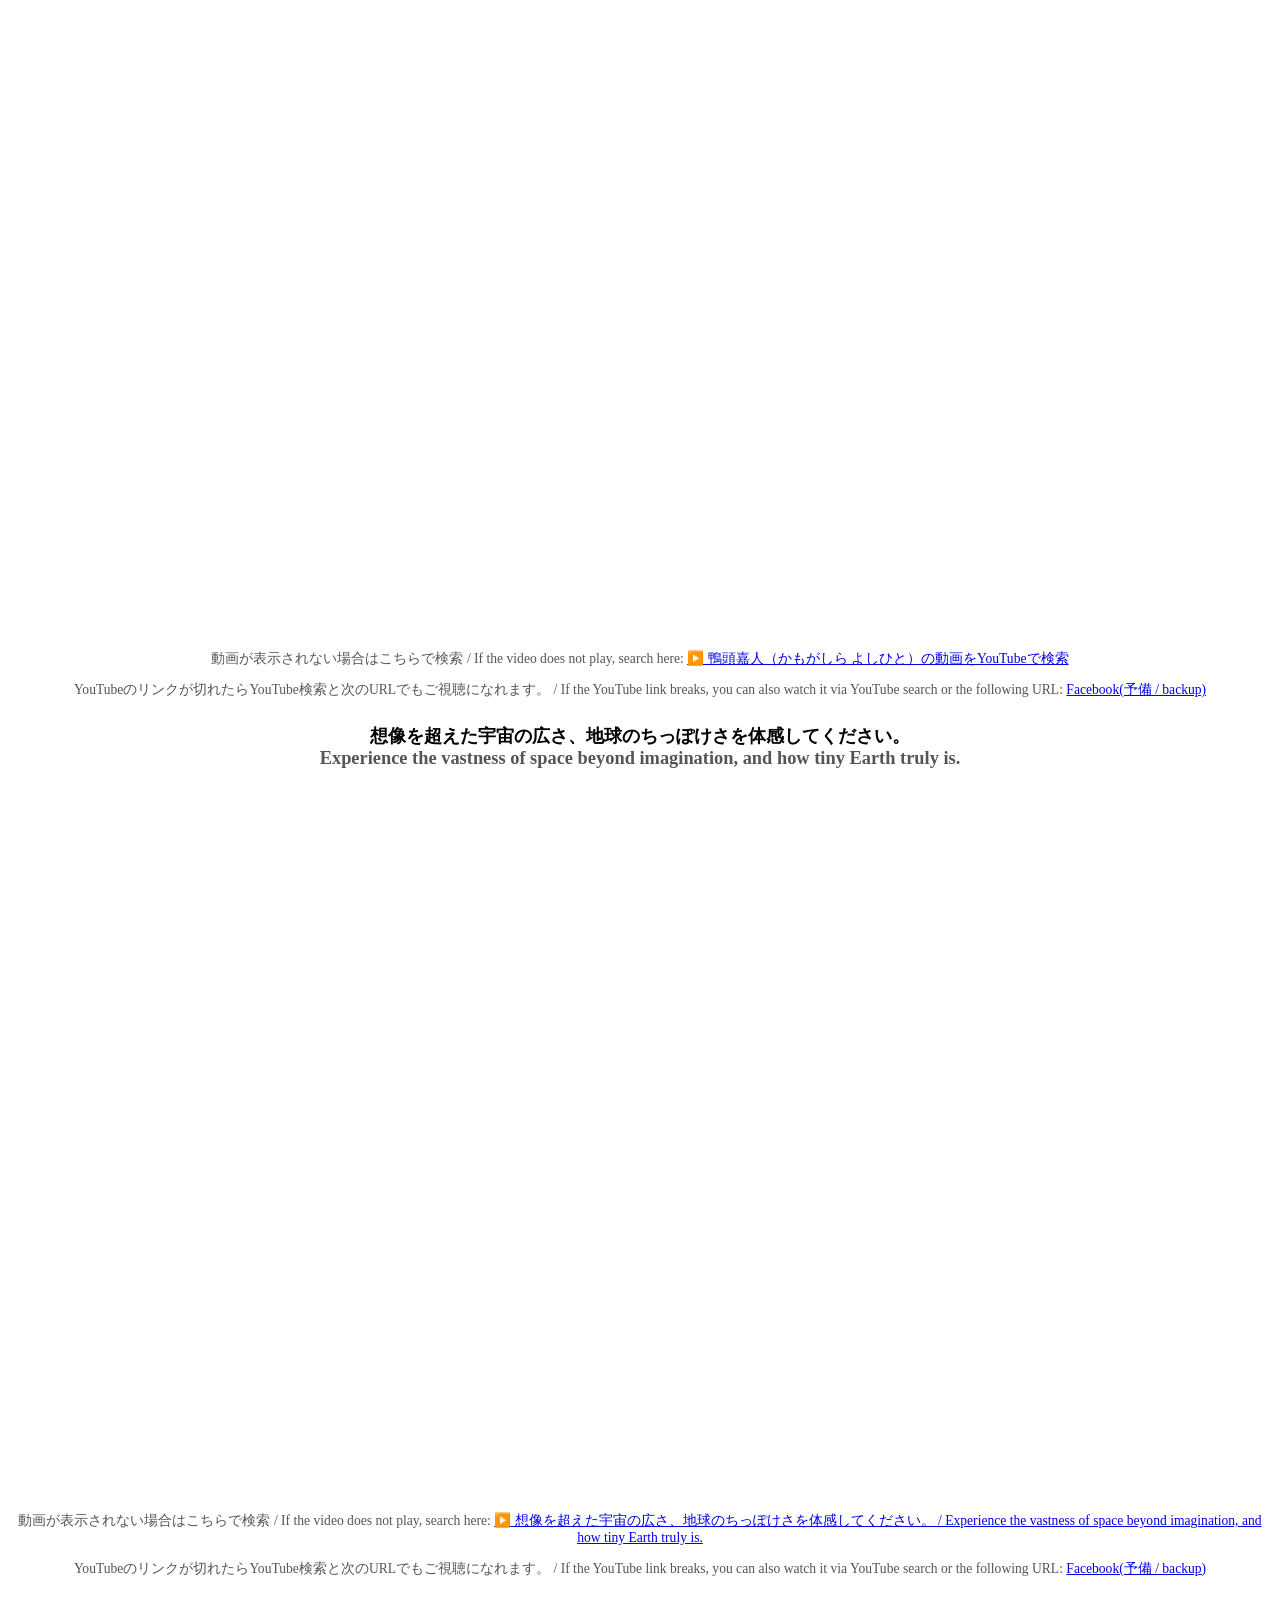
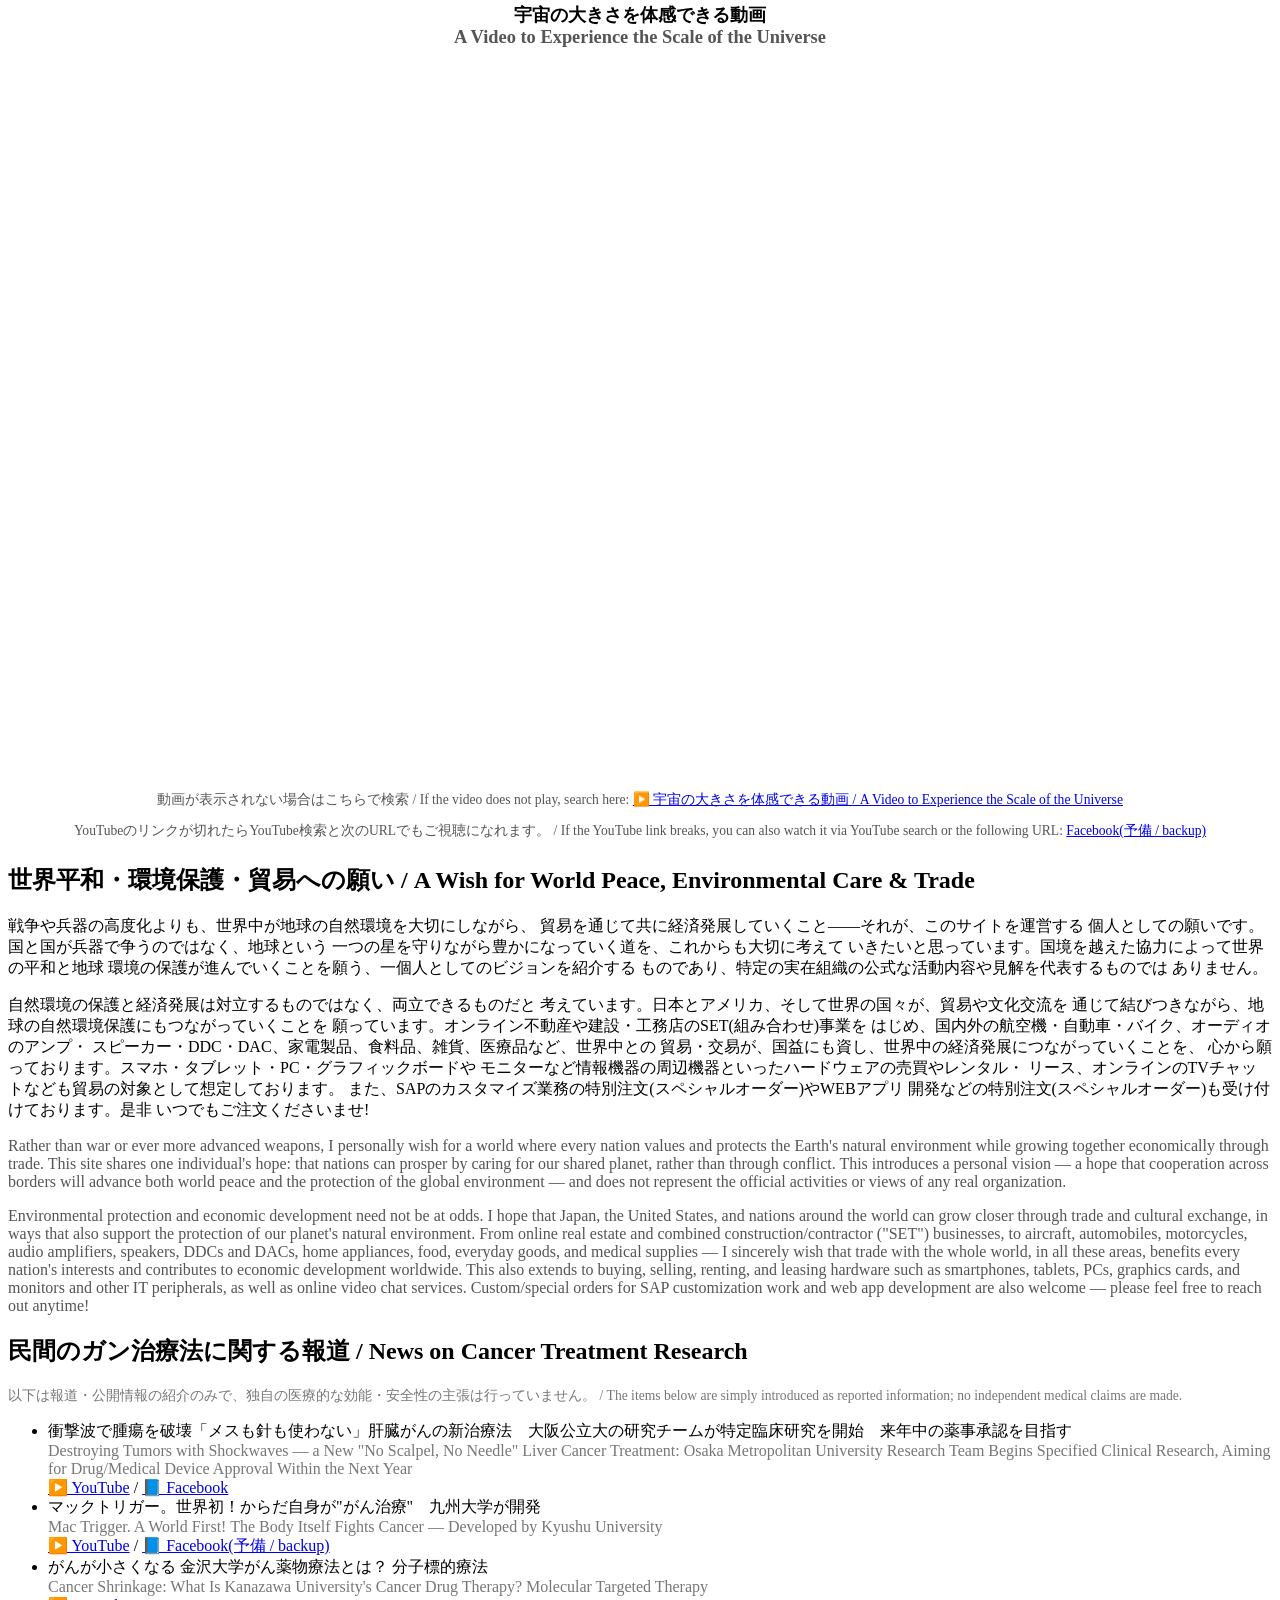
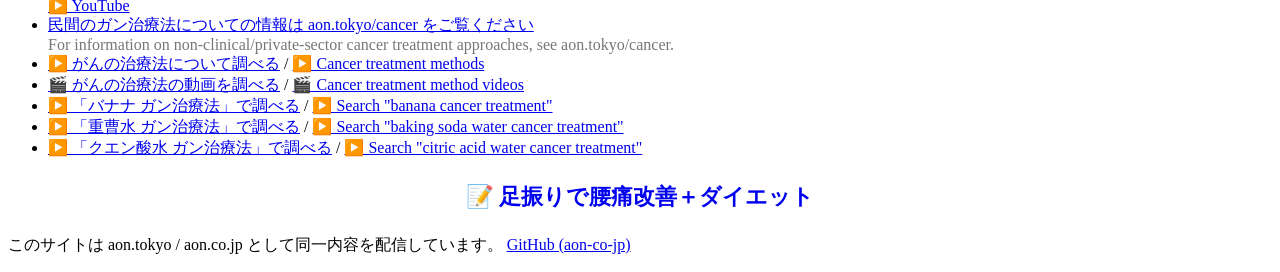
==== commit 61ef4477: "top: 中韓技術・ヘリコプターの動画を上海の動画の直下に追加 Co-Authored-By: Claude Sonnet 5.5 <noreply@anthropic.com>" ====
--- a/static/index.html
+++ b/static/index.html
@@ -17,6 +17,14 @@
 <p style="font-size:1.2rem;font-weight:700;margin:0 0 .6rem;"><a href="https://ameblo.jp/www-aon/entry-12981724246.html" target="_blank" rel="noopener noreferrer">今の上海は経済崩壊でシャッター街なの？</a></p>
 <div style="position:relative;width:100%;max-width:270px;aspect-ratio:9/16;margin:0 auto;background:#000;border-radius:8px;overflow:hidden;">
 <button type="button" aria-label="動画を再生 / Play video" style="all:unset;position:absolute;inset:0;cursor:pointer;" onclick="var f=document.createElement('iframe');f.src='https://www.youtube-nocookie.com/embed/oPGV1n8niXw?autoplay=1&amp;playsinline=1&amp;rel=0';f.allow='autoplay; encrypted-media; picture-in-picture';f.allowFullscreen=true;f.title='今の上海は経済崩壊でシャッター街なの？';f.style.cssText='position:absolute;inset:0;width:100%;height:100%;border:0';this.replaceWith(f)"><img src="https://i.ytimg.com/vi/oPGV1n8niXw/hqdefault.jpg" alt="今の上海は経済崩壊でシャッター街なの？" loading="lazy" style="width:100%;height:100%;object-fit:cover;display:block;"><span style="position:absolute;left:50%;top:50%;transform:translate(-50%,-50%);width:64px;height:64px;border-radius:50%;background:rgba(0,0,0,.65);color:#fff;font-size:30px;line-height:64px;text-align:center;">▶</span></button>
+</div>
+<p style="font-size:1.2rem;font-weight:700;margin:1.2rem 0 .6rem;"><a href="https://www.youtube.com/shorts/jW5qS1ZQbsg" target="_blank" rel="noopener noreferrer">中韓には一生不可能な技術を日本がサクっと開発</a></p>
+<div style="position:relative;width:100%;max-width:270px;aspect-ratio:9/16;margin:0 auto;background:#000;border-radius:8px;overflow:hidden;">
+<button type="button" aria-label="動画を再生 / Play video" style="all:unset;position:absolute;inset:0;cursor:pointer;" onclick="var f=document.createElement('iframe');f.src='https://www.youtube-nocookie.com/embed/jW5qS1ZQbsg?autoplay=1&amp;playsinline=1&amp;rel=0';f.allow='autoplay; encrypted-media; picture-in-picture';f.allowFullscreen=true;f.title='中韓には一生不可能な技術を日本がサクっと開発';f.style.cssText='position:absolute;inset:0;width:100%;height:100%;border:0';this.replaceWith(f)"><img src="https://i.ytimg.com/vi/jW5qS1ZQbsg/hqdefault.jpg" alt="中韓には一生不可能な技術を日本がサクっと開発" loading="lazy" style="width:100%;height:100%;object-fit:cover;display:block;"><span style="position:absolute;left:50%;top:50%;transform:translate(-50%,-50%);width:64px;height:64px;border-radius:50%;background:rgba(0,0,0,.65);color:#fff;font-size:30px;line-height:64px;text-align:center;">▶</span></button>
+</div>
+<p style="font-size:1.2rem;font-weight:700;margin:1.2rem 0 .6rem;"><a href="https://www.youtube.com/shorts/tcknEiNp-zg" target="_blank" rel="noopener noreferrer">これは最も異例のヘリコプターだ</a></p>
+<div style="position:relative;width:100%;max-width:270px;aspect-ratio:9/16;margin:0 auto;background:#000;border-radius:8px;overflow:hidden;">
+<button type="button" aria-label="動画を再生 / Play video" style="all:unset;position:absolute;inset:0;cursor:pointer;" onclick="var f=document.createElement('iframe');f.src='https://www.youtube-nocookie.com/embed/tcknEiNp-zg?autoplay=1&amp;playsinline=1&amp;rel=0';f.allow='autoplay; encrypted-media; picture-in-picture';f.allowFullscreen=true;f.title='これは最も異例のヘリコプターだ';f.style.cssText='position:absolute;inset:0;width:100%;height:100%;border:0';this.replaceWith(f)"><img src="https://i.ytimg.com/vi/tcknEiNp-zg/hqdefault.jpg" alt="これは最も異例のヘリコプターだ" loading="lazy" style="width:100%;height:100%;object-fit:cover;display:block;"><span style="position:absolute;left:50%;top:50%;transform:translate(-50%,-50%);width:64px;height:64px;border-radius:50%;background:rgba(0,0,0,.65);color:#fff;font-size:30px;line-height:64px;text-align:center;">▶</span></button>
 </div>
 <p style="text-align:center;font-size:1.2rem;margin:1rem 0;">民間ガン治療法<br><br>ボランティア情報<br><br><a href="https://ameblo.jp/www-aon/entry-12981774738.html" target="_blank" rel="noopener noreferrer">https://ameblo.jp/www-aon/entry-12981774738.html</a></p>
 </section>
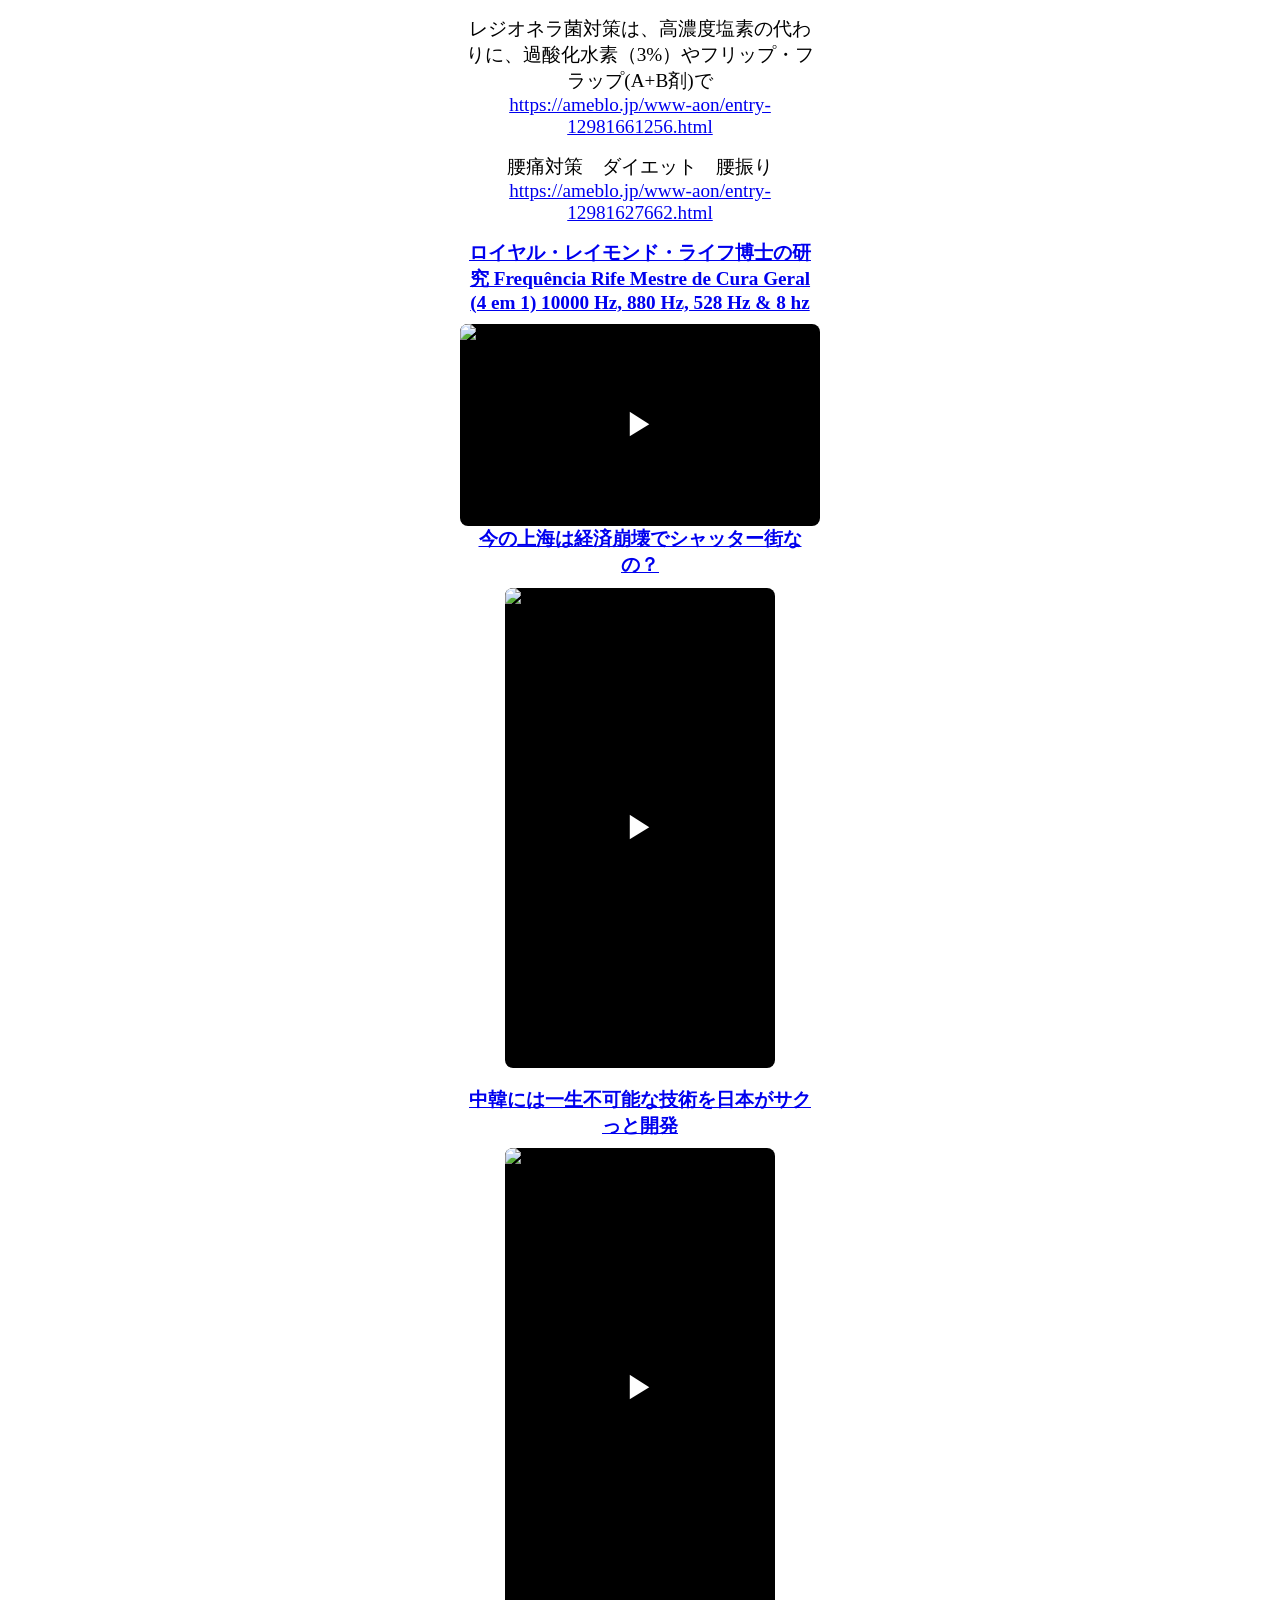
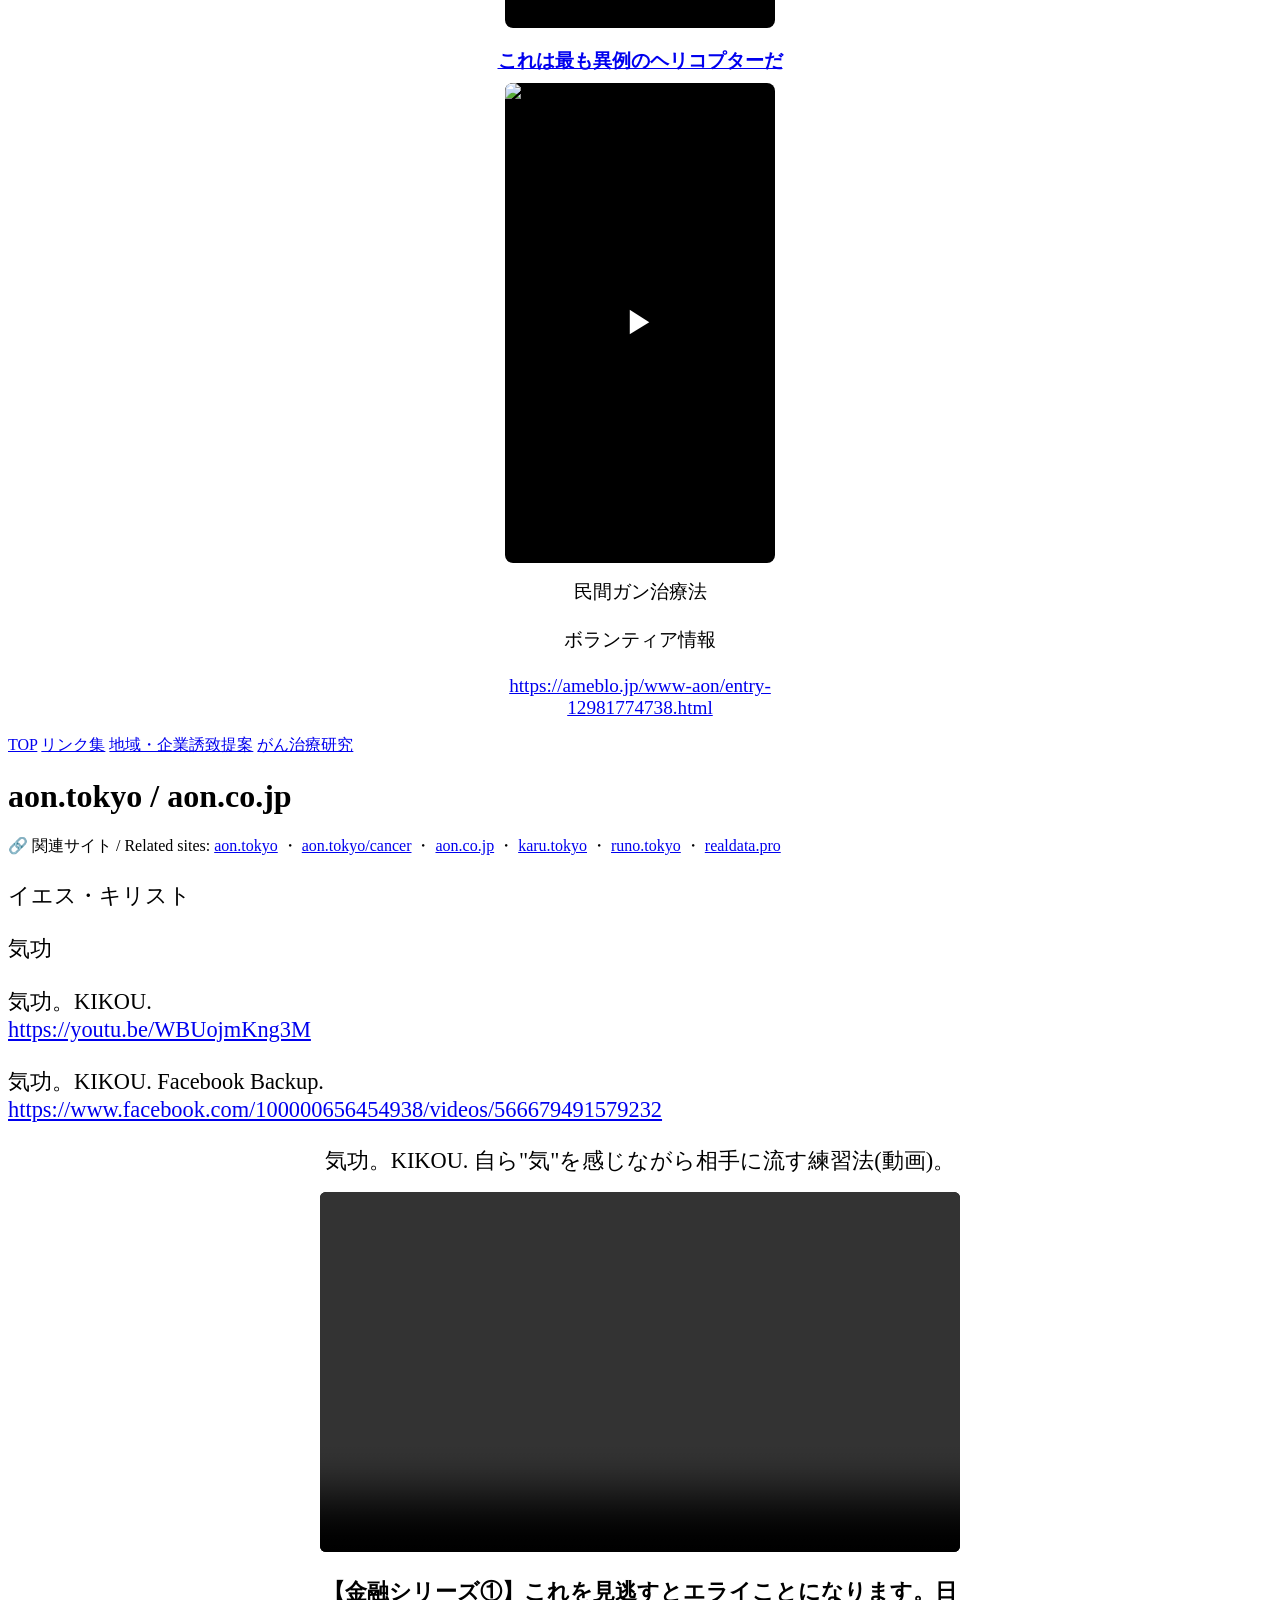
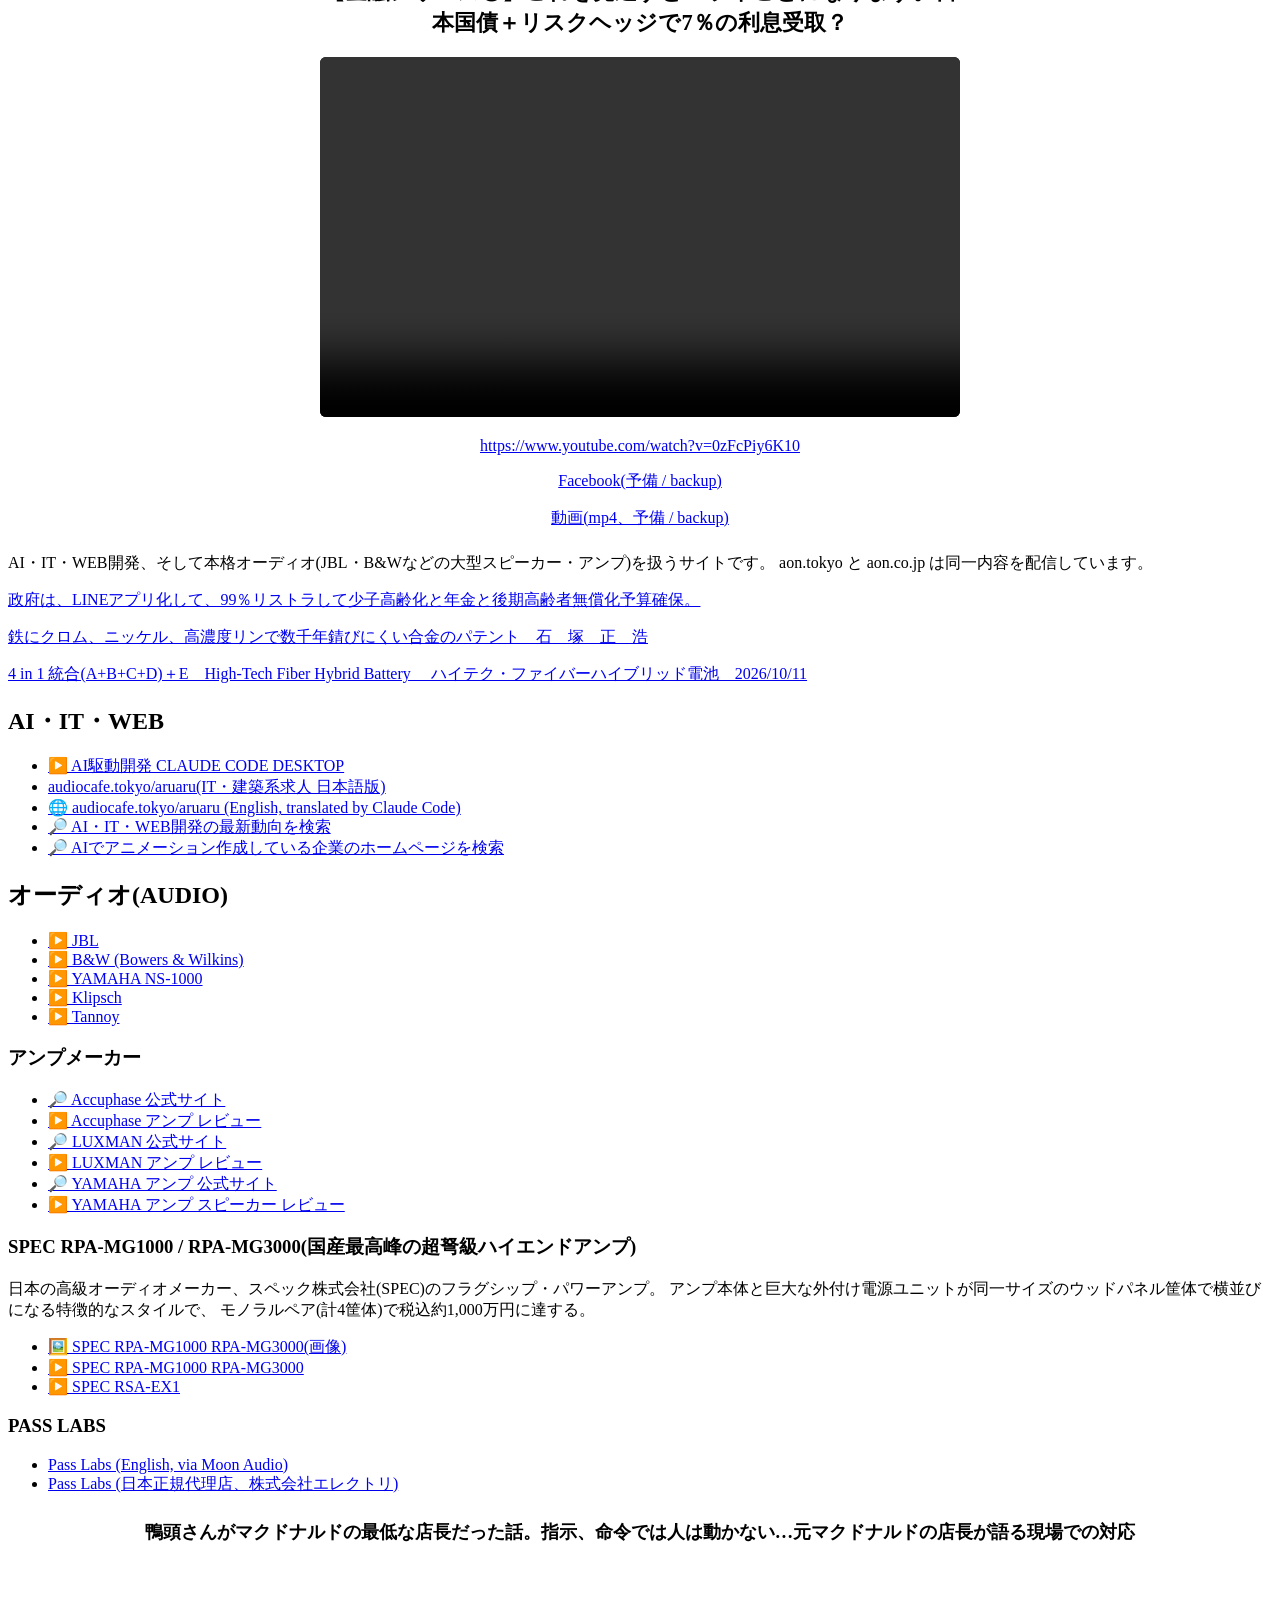
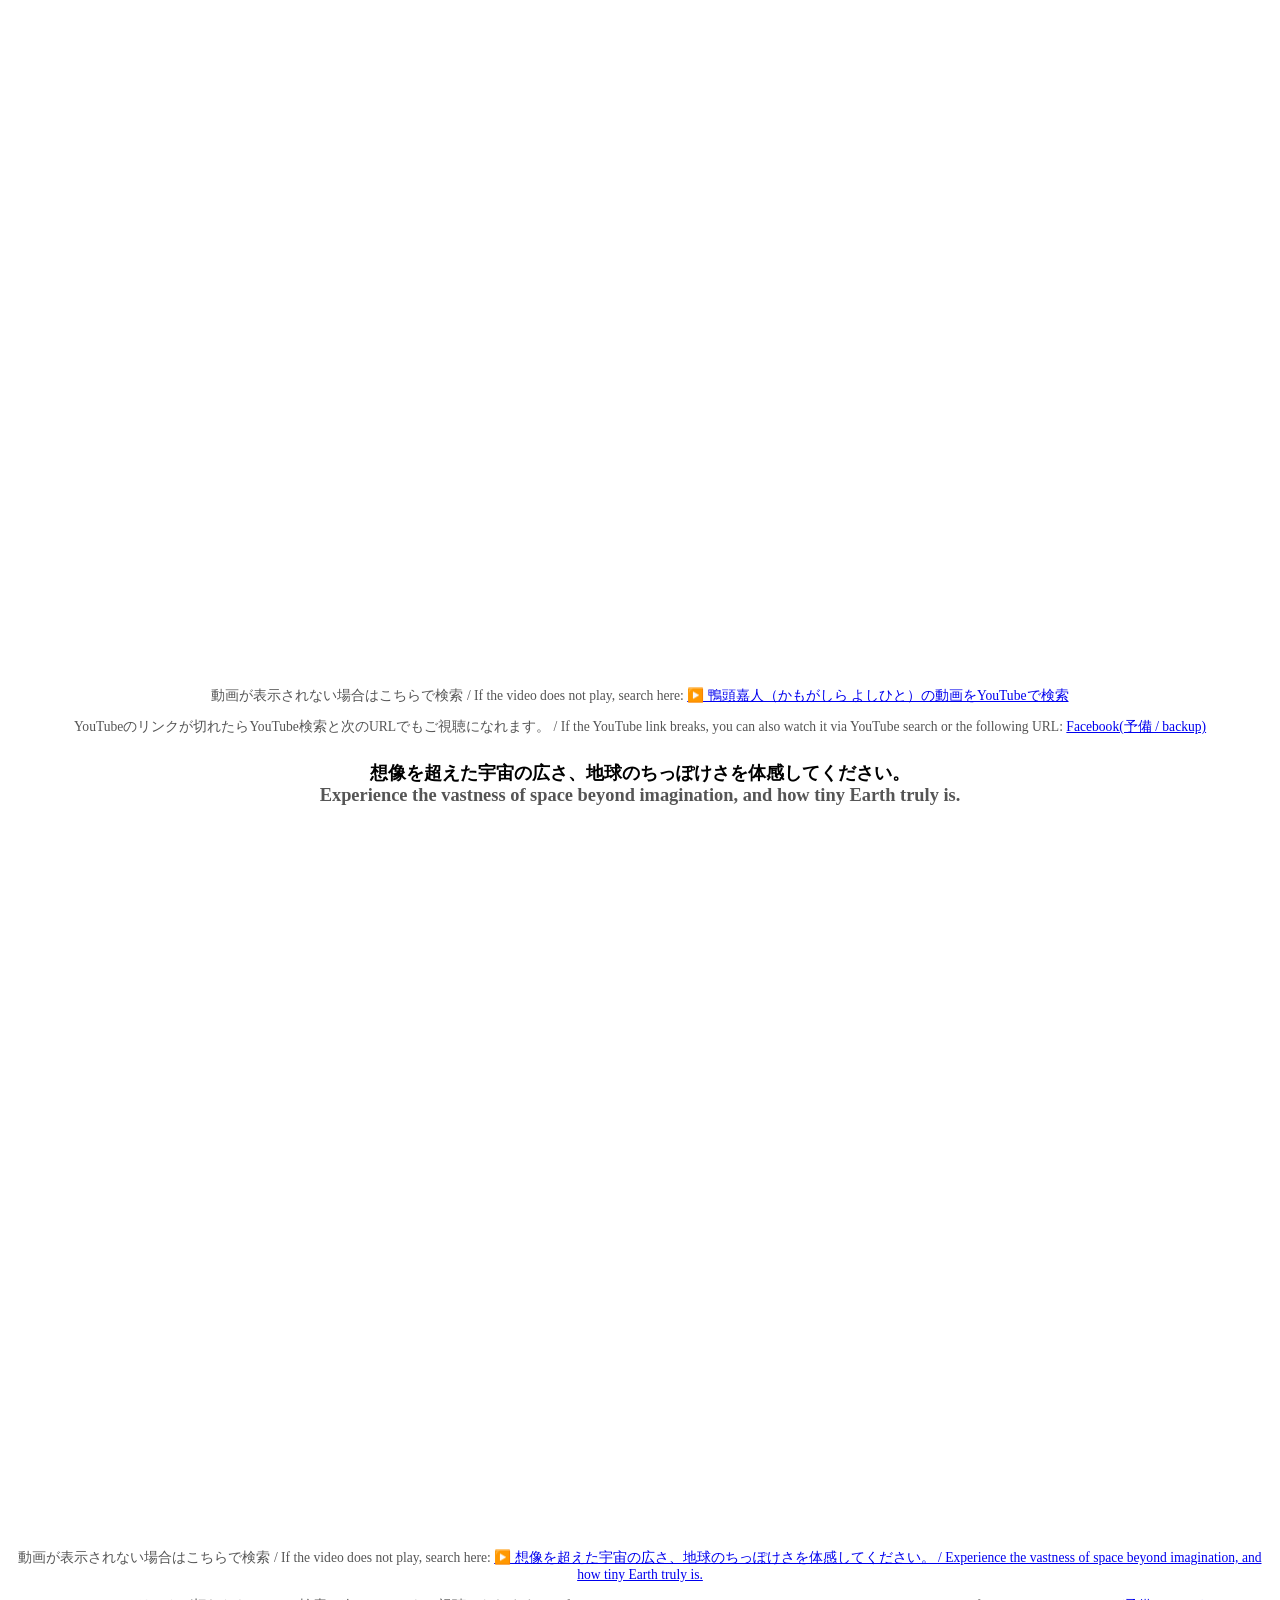
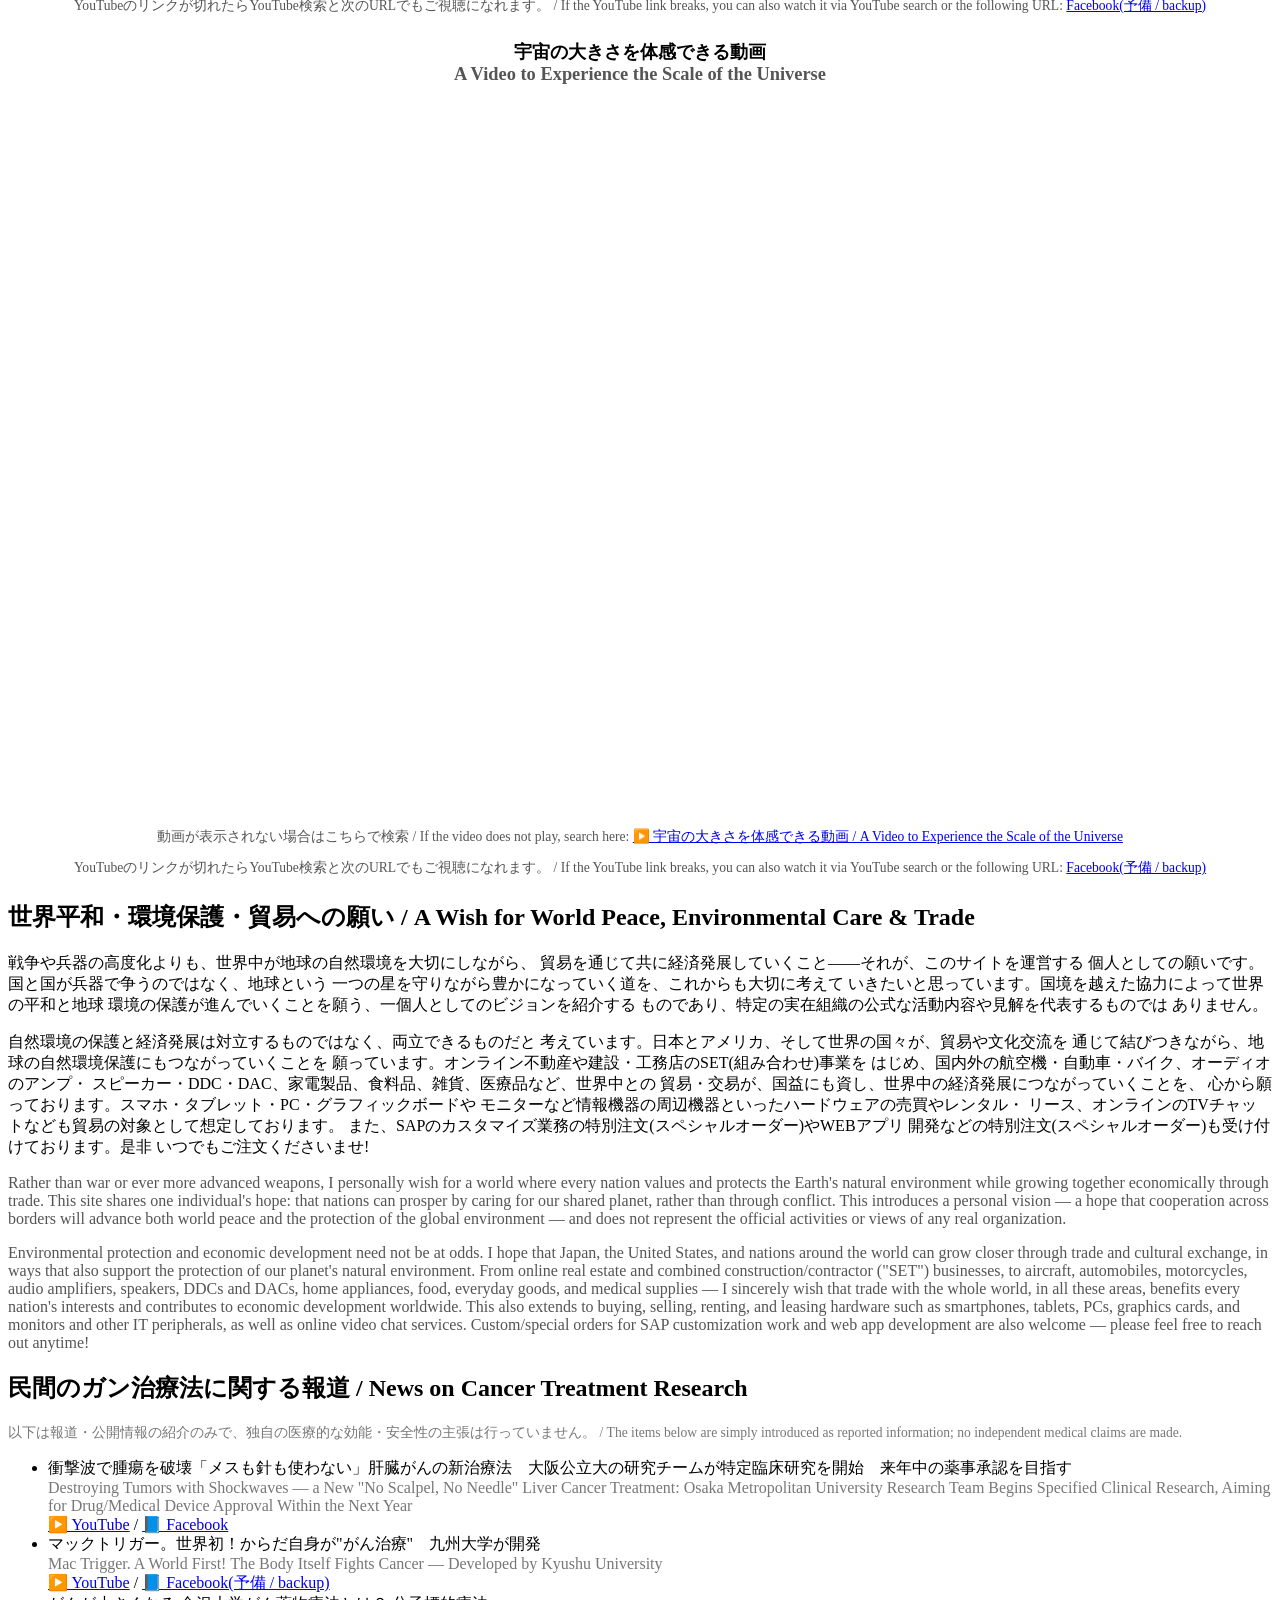
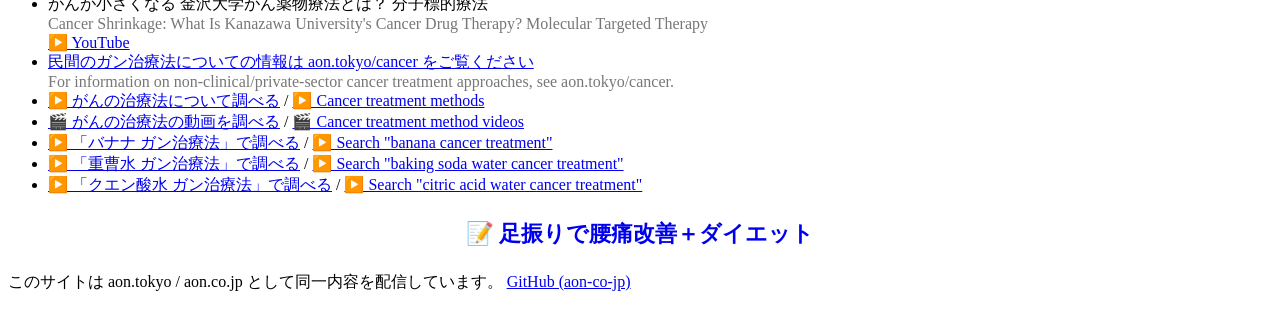
==== commit 8b551429: "top: 合金パテントのブログをハイテクバッテリーの上に追加 Co-Authored-By: Claude Sonnet 5.5 <noreply@anthropic.com>" ====
--- a/static/index.html
+++ b/static/index.html
@@ -61,6 +61,7 @@
 <p>AI・IT・WEB開発、そして本格オーディオ(JBL・B&amp;Wなどの大型スピーカー・アンプ)を扱うサイトです。
 aon.tokyo と aon.co.jp は同一内容を配信しています。</p>
 <p><a href="https://ameblo.jp/www-aon/entry-12981307682.html" target="_blank" rel="noopener noreferrer">政府は、LINEアプリ化して、99％リストラして少子高齢化と年金と後期高齢者無償化予算確保。</a></p>
+<p><a href="https://ameblo.jp/www-aon/entry-12981538464.html" target="_blank" rel="noopener noreferrer">鉄にクロム、ニッケル、高濃度リンで数千年錆びにくい合金のパテント　石　塚　正　浩</a></p>
 <p><a href="https://ameblo.jp/www-aon/entry-12981294981.html" target="_blank" rel="noopener noreferrer">4 in 1 統合(A+B+C+D)＋E　High-Tech Fiber Hybrid Battery 　ハイテク・ファイバーハイブリッド電池　2026/10/11</a></p>
 
 <h2>AI・IT・WEB</h2>
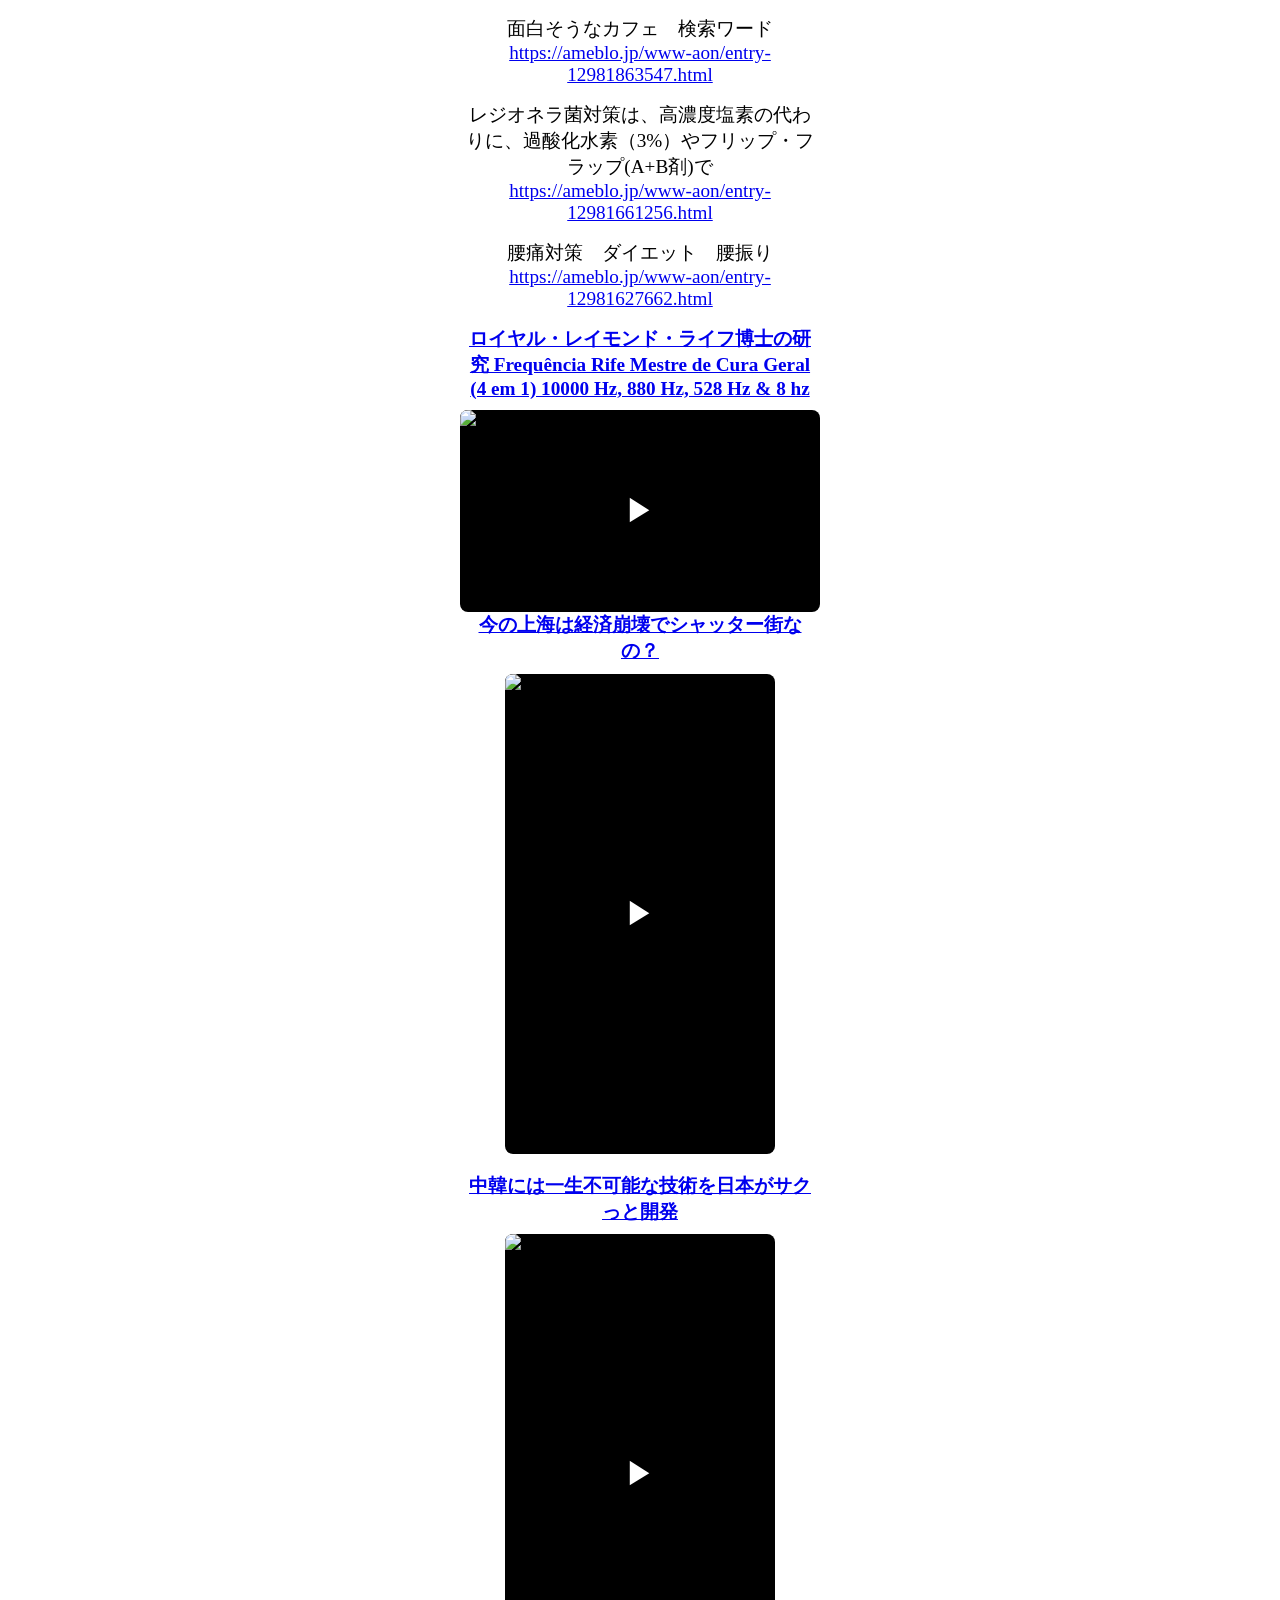
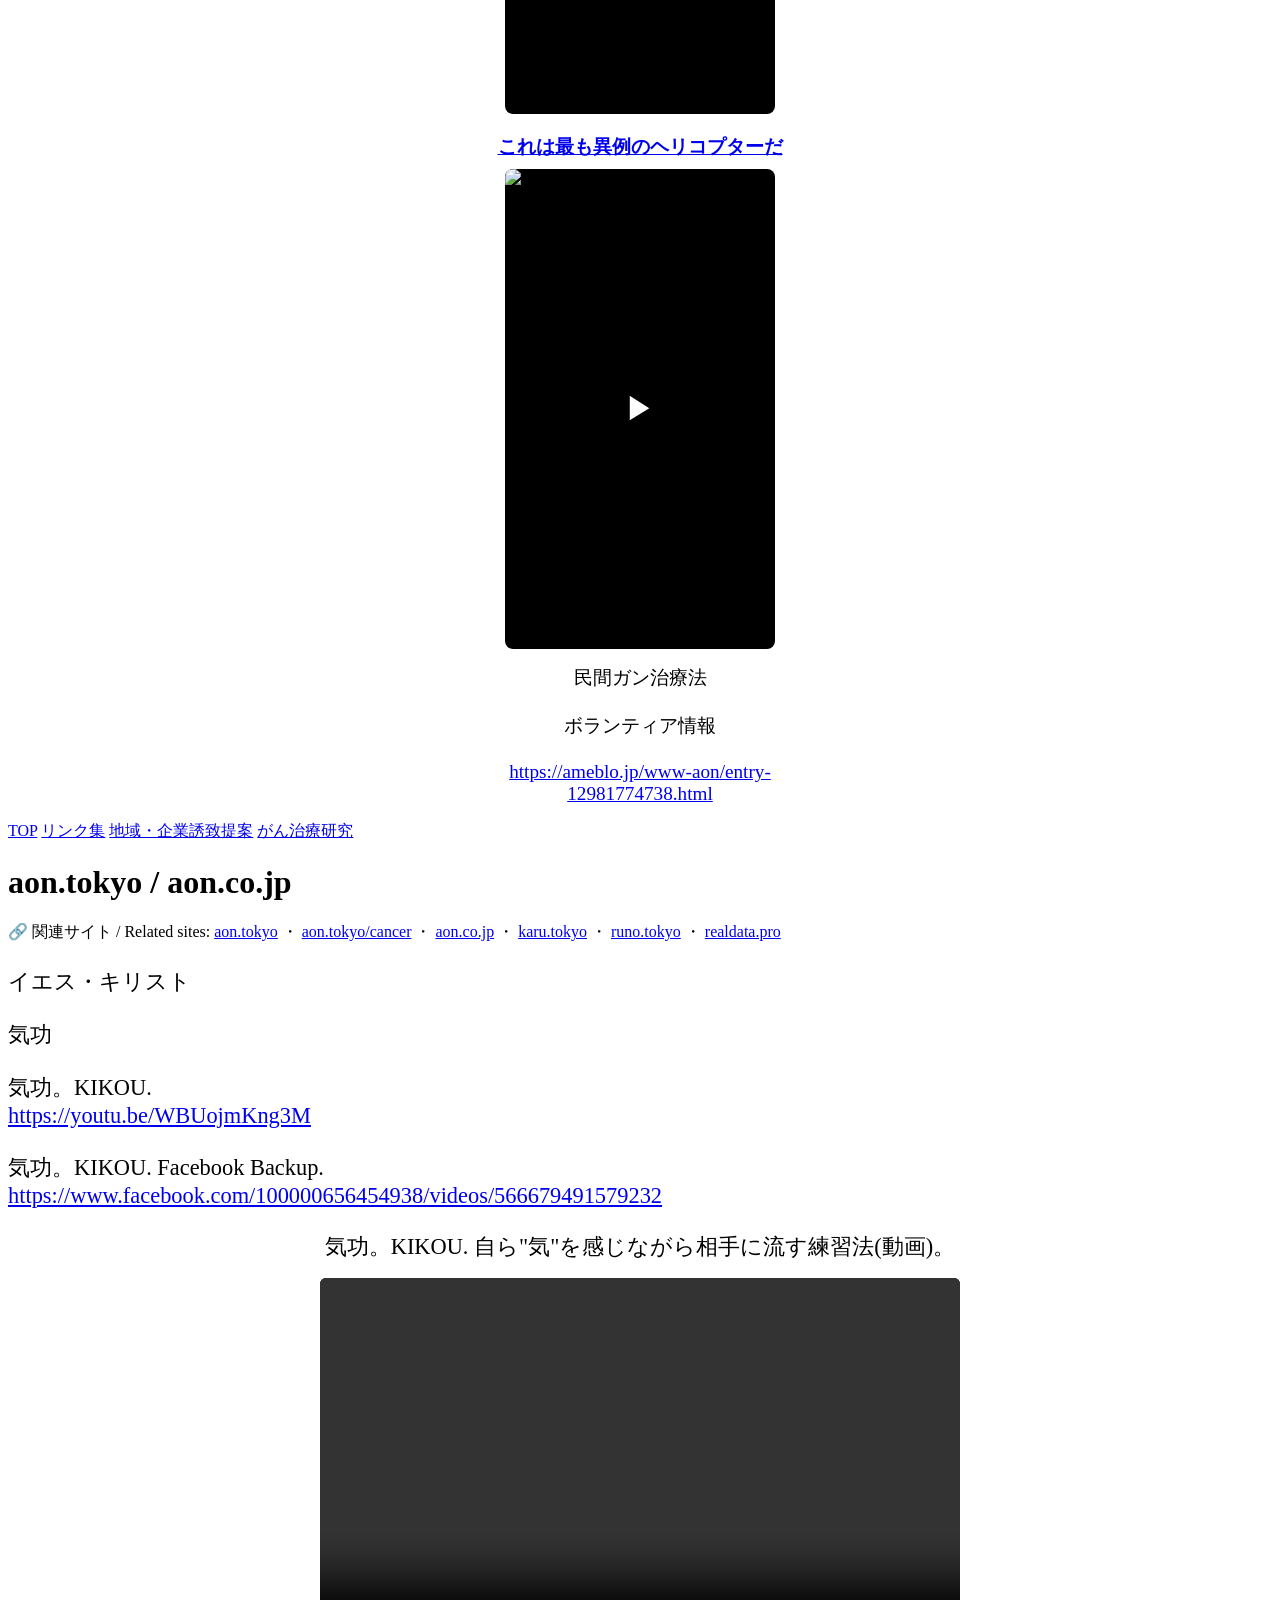
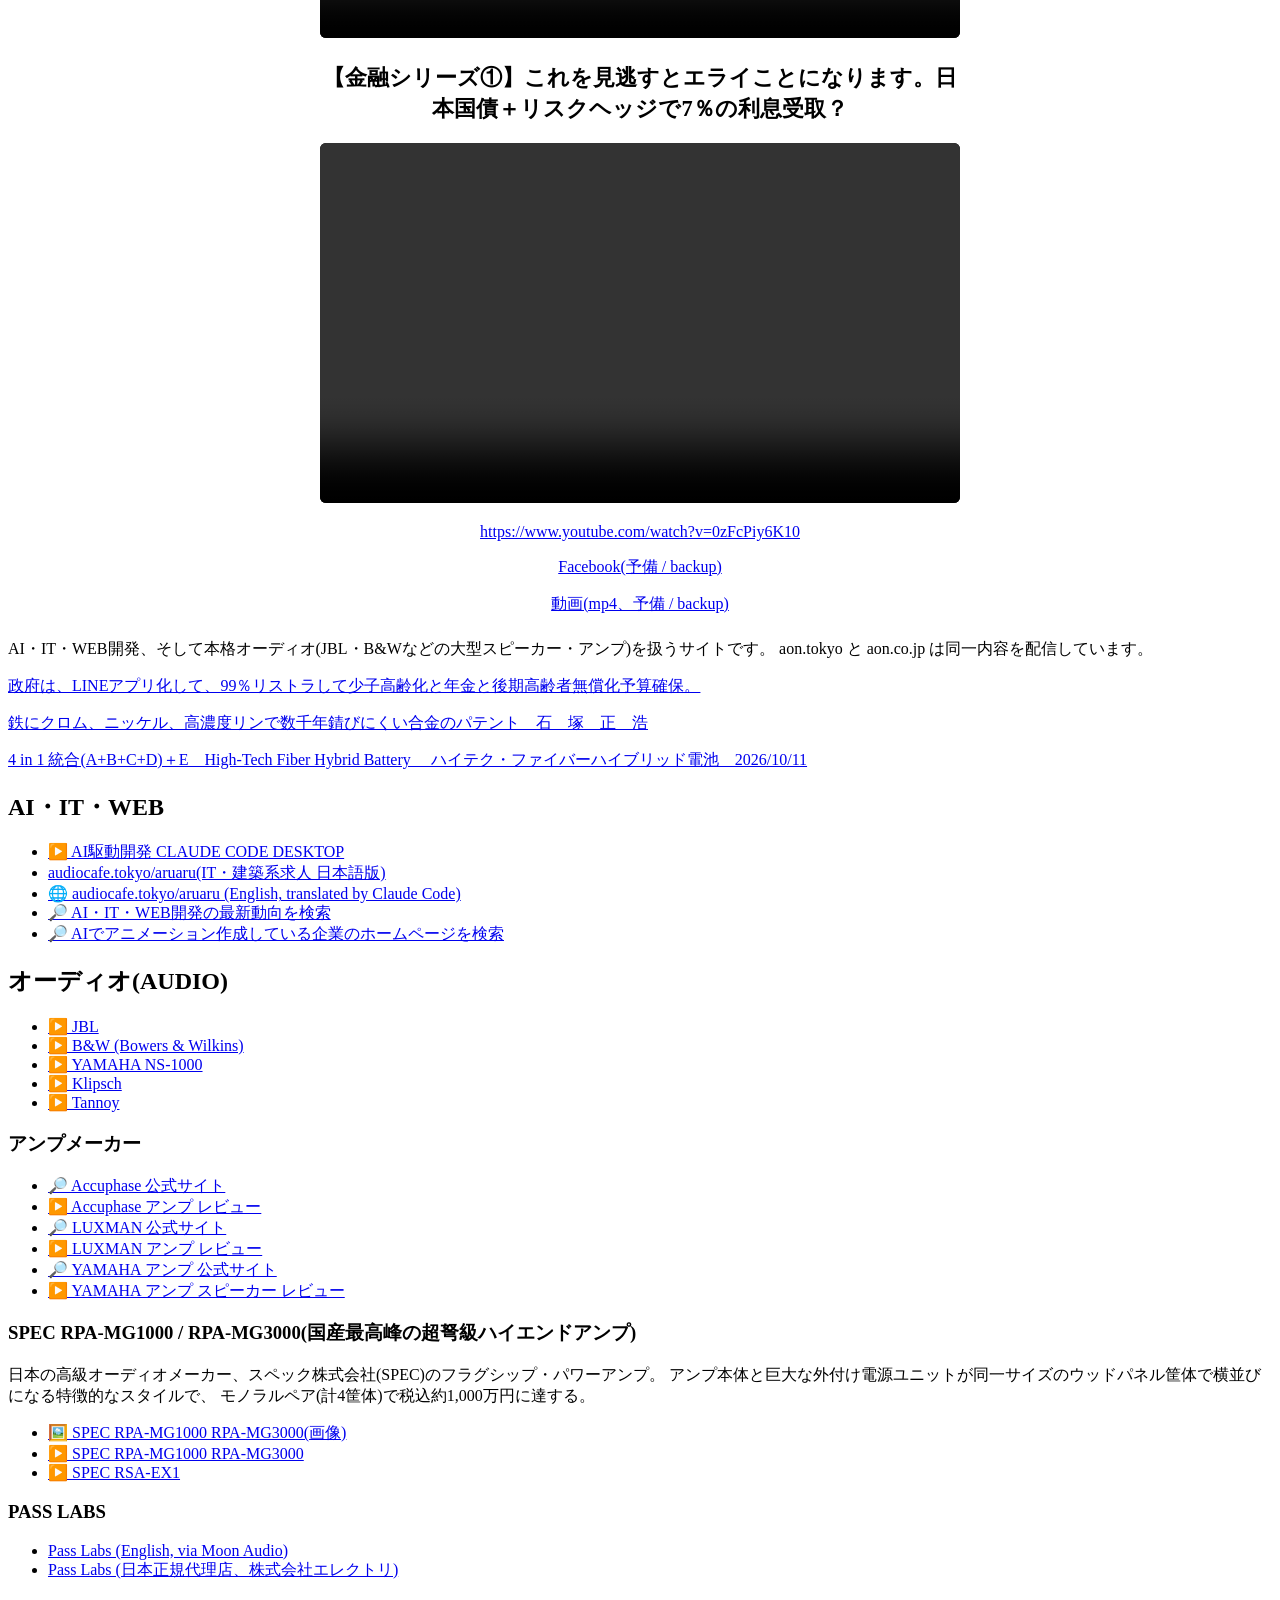
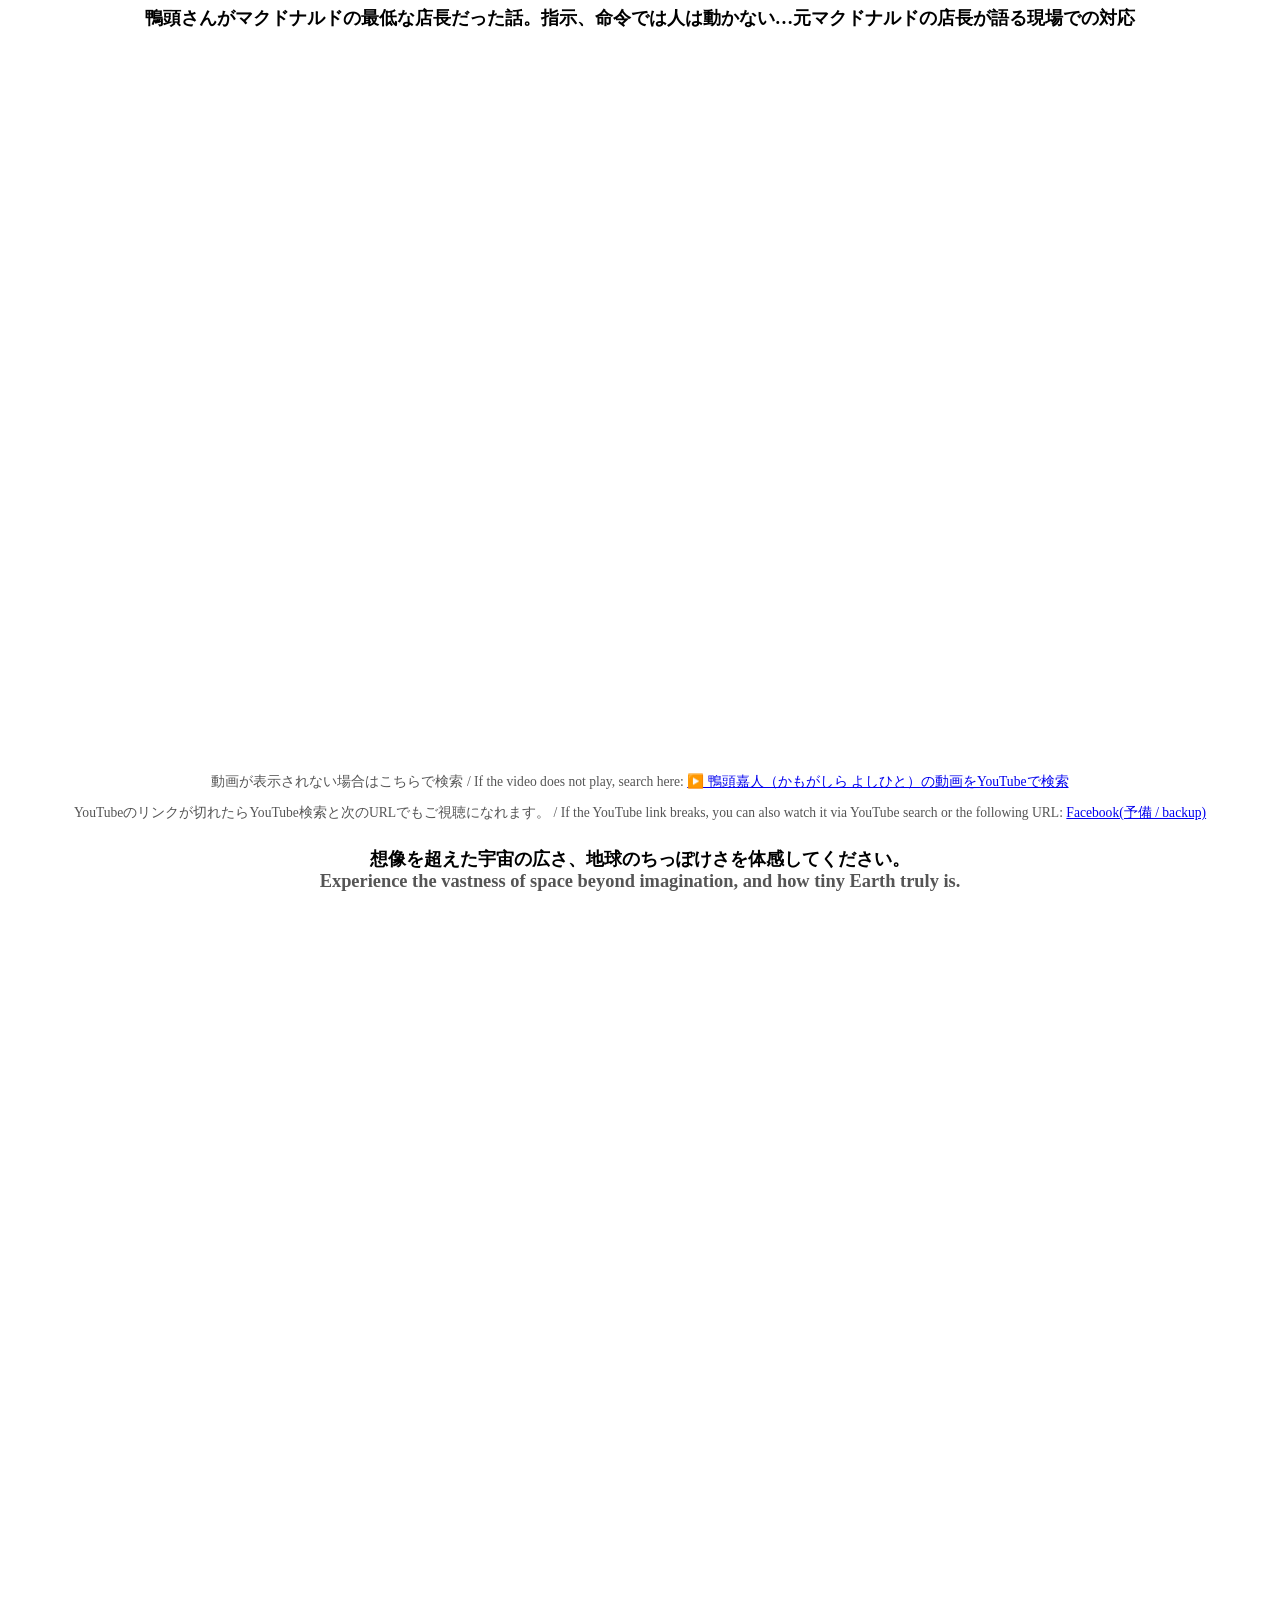
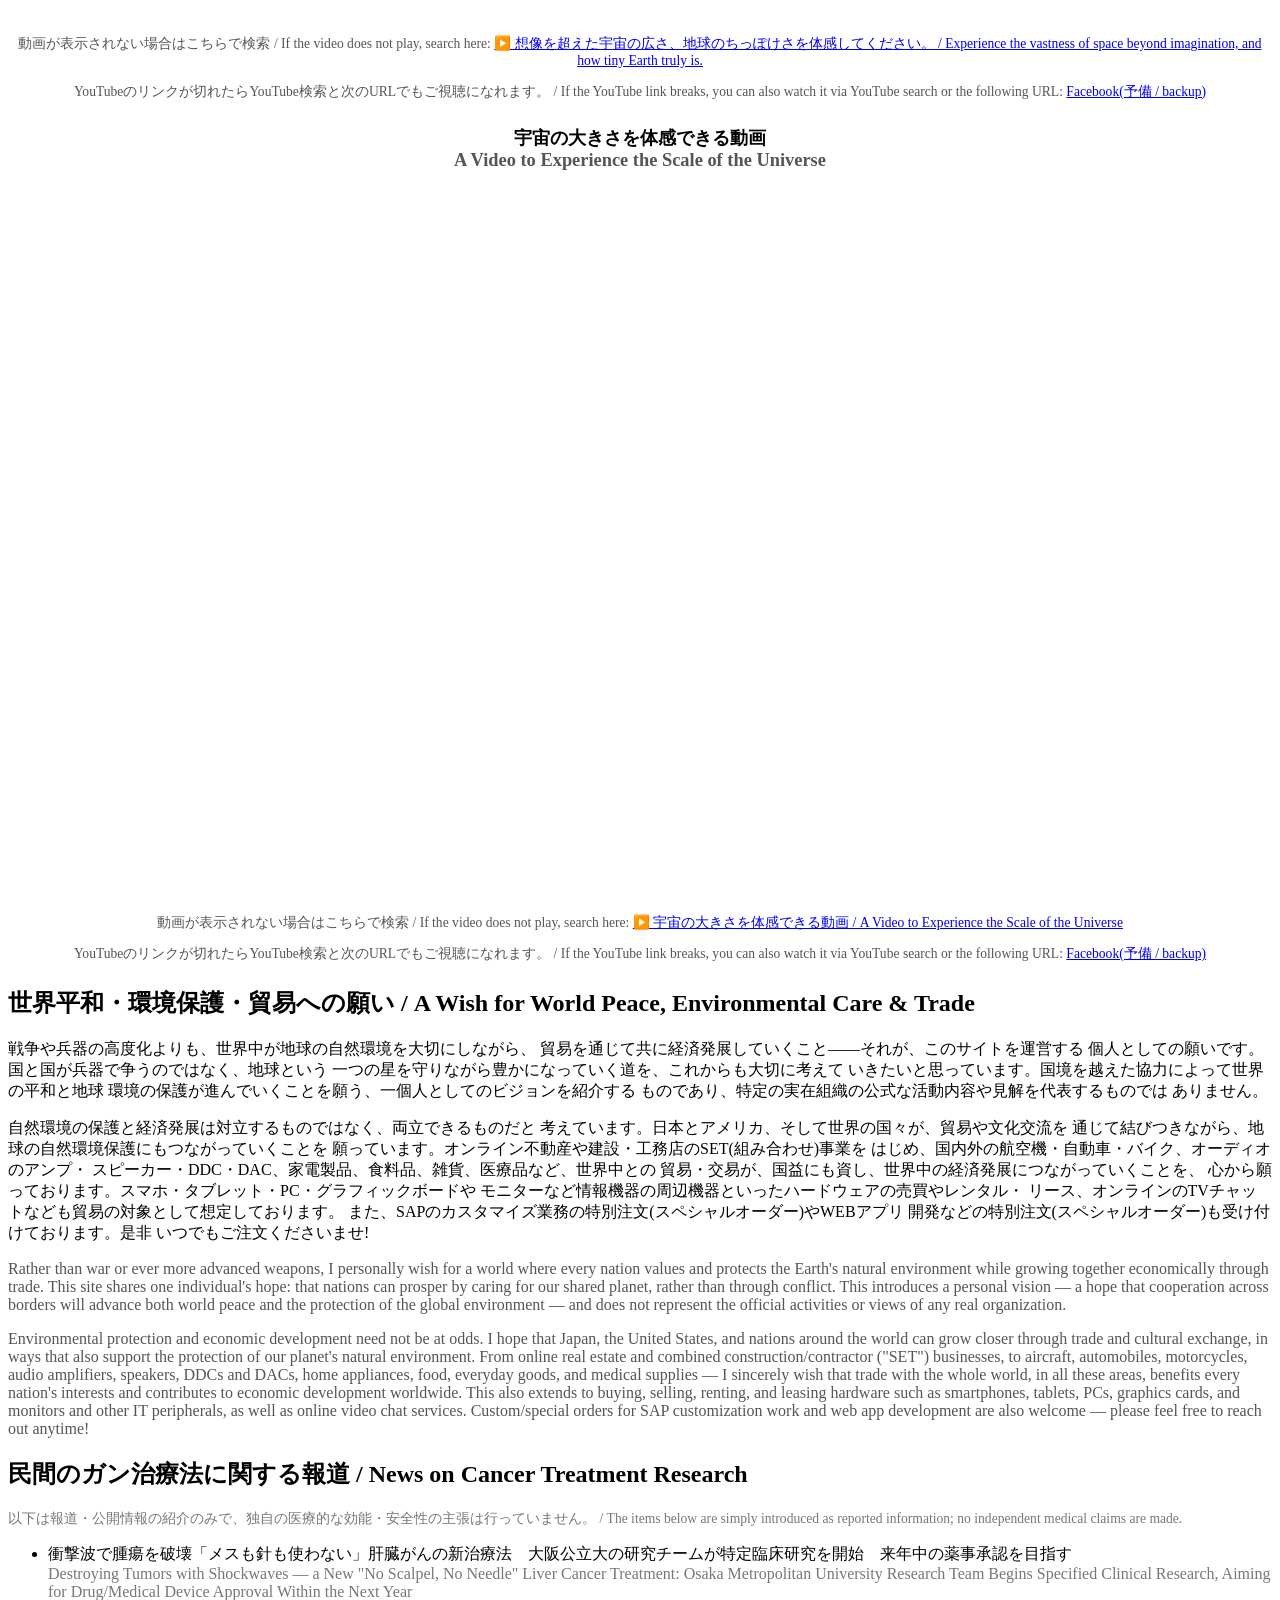
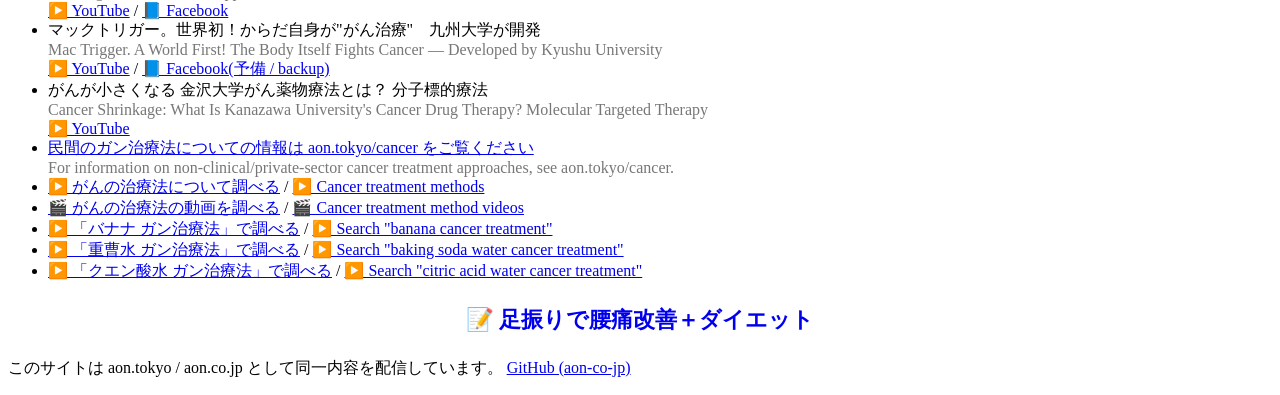
==== commit 3ac86900: "top: カフェ検索ワードのブログを最上部に追加 Co-Authored-By: Claude Sonnet 5.5 <noreply@anthropic.com>" ====
--- a/static/index.html
+++ b/static/index.html
@@ -8,6 +8,7 @@
 </head>
 <body>
 <section class="top-news" style="max-width:360px;margin:1rem auto;text-align:center;">
+<p style="font-size:1.2rem;margin:1rem 0;">面白そうなカフェ　検索ワード<br><a href="https://ameblo.jp/www-aon/entry-12981863547.html" target="_blank" rel="noopener noreferrer">https://ameblo.jp/www-aon/entry-12981863547.html</a></p>
 <p style="font-size:1.2rem;margin:1rem 0;">レジオネラ菌対策は、高濃度塩素の代わりに、過酸化水素（3%）やフリップ・フラップ(A+B剤)で<br><a href="https://ameblo.jp/www-aon/entry-12981661256.html" target="_blank" rel="noopener noreferrer">https://ameblo.jp/www-aon/entry-12981661256.html</a></p>
 <p style="font-size:1.2rem;margin:1rem 0;">腰痛対策　ダイエット　腰振り<br><a href="https://ameblo.jp/www-aon/entry-12981627662.html" target="_blank" rel="noopener noreferrer">https://ameblo.jp/www-aon/entry-12981627662.html</a></p>
 <p style="font-size:1.2rem;font-weight:700;margin:1rem 0 .6rem;"><a href="https://www.youtube.com/watch?v=auRYv7w1NOg" target="_blank" rel="noopener noreferrer">ロイヤル・レイモンド・ライフ博士の研究 Frequência Rife Mestre de Cura Geral (4 em 1) 10000 Hz, 880 Hz, 528 Hz &amp; 8 hz</a></p>
